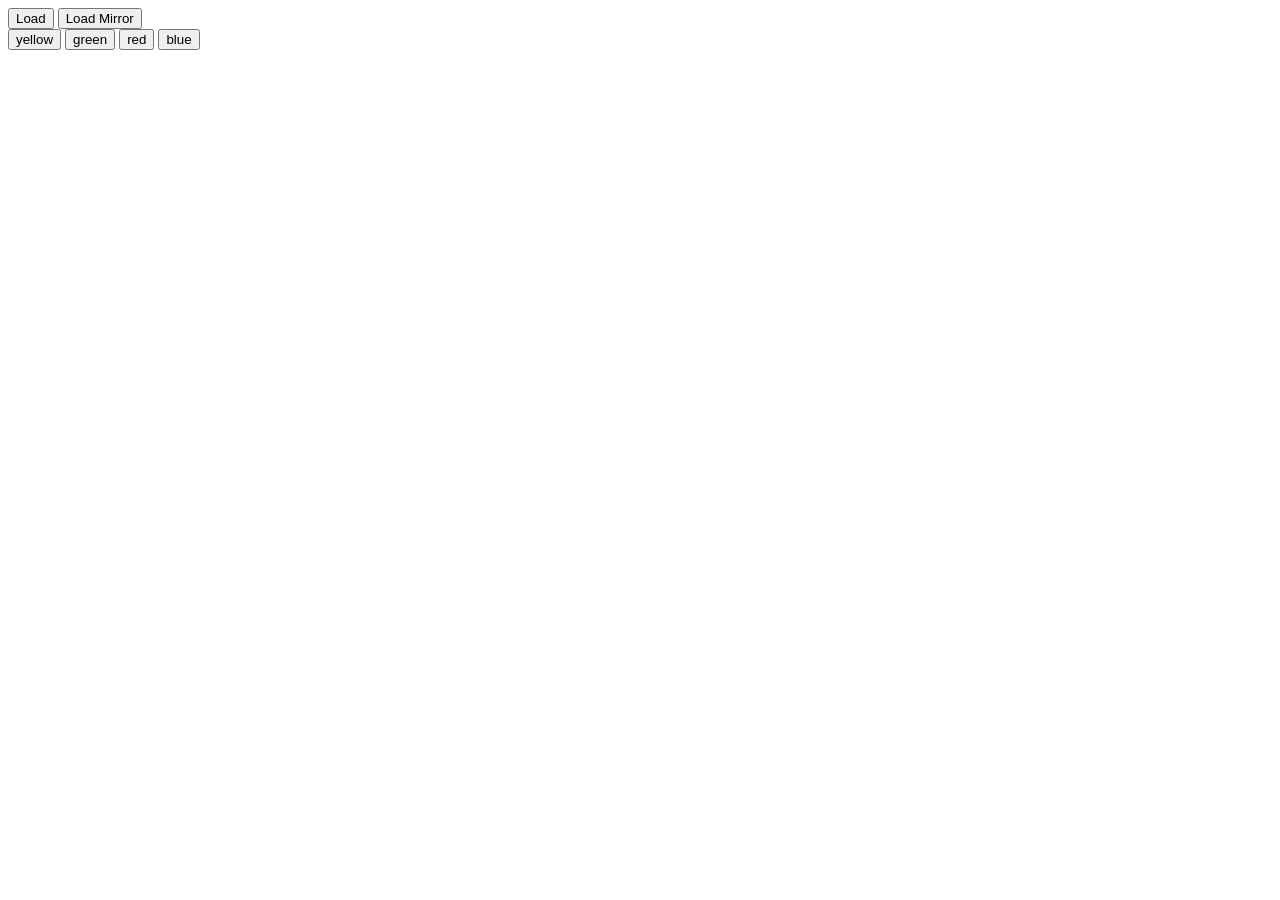
==== DOM.html @ c0bdddae "Add conspect DOM - data-* attributes + examples" ====
<!-- ----------------------------------------------------------------------------------------------------------------------------- -->
 <!-- Завдання 1 : -->

<!-- <!DOCTYPE html>
<html>
<head>
    <title>DOM Practice</title>
</head>
<body>
    <header id="main-header">
        <h1>Проект DOM</h1>
    </header>

    <section id="content">
        <div class="user-card active">
            <p class="name">Аліса</p>
            <p class="details">Розробник</p>
        </div>
        <div class="user-card">
            <p class="name">Богдан</p>
            <p class="details">Дизайнер</p>
        </div>
        <div class="user-card active">
            <p class="name">Віктор</p>
            <p class="details">Менеджер</p>
        </div>
    </section>

    <footer>
        <p class="copyright">© 2024</p>
        <button id="help-btn" class="btn">Допомога</button>
        <button class="btn">Вихід</button>
    </footer>
    <script defer src="./assets/js/DOM.js"></script>
</body>
</html> -->

<!-- ---------------------------------------------------------------------------------------------------------------------- -->

<!-- Завдання 2 : -->

<!-- <!DOCTYPE html>
<html>
<head>
    <title>Advanced DOM Selection</title>
</head>
<body>
    <nav id="main-menu">
        <a class="nav-link" href="#">Головна</a>
        <a class="nav-link current" href="#">Профіль</a>
        <a class="nav-link" href="#">Налаштування</a>
    </nav>

    <div id="tasks-container">
        <p>Загальна кількість: 3</p>
        <li class="task priority">Купити хліб</li>
        <li class="task">Зробити зарядку</li>
        <li class="task priority">Зателефонувати другу</li>
        <p>Кінець списку.</p>
    </div>
    <script defer src="./assets/js/DOM.js"></script>
</body>
</html> -->



<!-- -------------------------------------------------------------------------------- -->
                        <!-- //  Події (Events) -->

<!-- <!DOCTYPE html>
<html lang="en">
<head>
    <meta charset="UTF-8">
    <meta name="viewport" content="width=device-width, initial-scale=1.0">
    <title>Events</title>
</head>
<body>
    <button id="clickBtn">Click me!</button>
    <button id="loginBtn">Log In!</button>
    <button id="helloBtn">Say Hello</button>

    <script defer src="./assets/js/DOM.js"></script>
    
</body>
</html> -->



<!-- Задача 1 : -->

<!-- <!DOCTYPE html>
<html lang="en">
<head>
    <meta charset="UTF-8">
    <meta name="viewport" content="width=device-width, initial-scale=1.0">
    <title>Events</title>
</head>
<body>
    <div id="container">
        <a href="https://google.com" id="link-prevent">Посилання з кодом</a>
        <button id="add-remove-btn">Кнопка-тригер</button>
    </div>

    <form id="my-form">
        <input type="text" placeholder="Введіть дані...">
        <button type="submit">Відправити</button>
    </form>

    <script defer src="./assets/js/DOM.js"></script>
    
</body>
</html> -->



<!-- Задача 2 -->

<!-- <!DOCTYPE html>
<html lang="en">
<head>
    <meta charset="UTF-8">
    <meta name="viewport" content="width=device-width, initial-scale=1.0">
    <title>Events</title>
</head>
<body>
    <ul id="task-list">
        <li class="task-item" data-id="1">Купити молоко</li>
        <li class="task-item" data-id="2">Зробити зарядку</li>
        <li class="task-item" data-id="3">Написати звіт</li>
        <li class="task-item" data-id="4">Погуляти з собакою</li>
    </ul>
    <button id="add-new-task">Додати нове завдання</button>

    <script defer src="./assets/js/DOM.js"></script>
    
</body>
</html> -->


<!-- Задача 3 -->

<!-- <!DOCTYPE html>
<html lang="en">
<head>
    <meta charset="UTF-8">
    <meta name="viewport" content="width=device-width, initial-scale=1.0">
    <title>Events</title>
</head>
<body>
    <div id="wrapper">
        <h2>Оболонка (Wrapper)</h2>
        <form id="comment-form">
            <textarea id="comment-text" placeholder="Введіть ваш коментар"></textarea>
            <button type="submit" id="send-btn">Надіслати</button>
        </form>
    </div>

    <script defer src="./assets/js/DOM.js"></script>
    
</body>
</html> -->


 <!-- ---------------------------------------------------------------------------------------------------------------------------------------- -->

                             <!-- Атрибути (Atributes)     -->

<!-- <!DOCTYPE html>
<html lang="en">
<head>
    <meta charset="UTF-8">
    <meta name="viewport" content="width=device-width, initial-scale=1.0">
    <title>DOM-Attributes</title>
</head>
<body>
    <p title = 'it"s a paragraph' id="p1">Lorem ipsum dolor sit amet consectetur adipisicing elit. Cum, saepe.</p>
    <p id="p2">Lorem ipsum dolor sit amet consectetur adipisicing elit. Cum, saepe.</p>
    <img src="" alt="">
    
    <script defer src="./assets/js/DOM.js"></script>
</body>
</html> -->



<!-- // Практичні Завдання з Маніпуляцій DOM -->

<!-- 1 набір задач -->
<!-- <!DOCTYPE html>
<html lang="en">
<head>
    <meta charset="UTF-8">
    <meta name="viewport" content="width=device-width, initial-scale=1.0">
    <title>DOM-Attributes</title>
</head>
<body>
    <a id="myLink" href="https://old-site.com">Перейти на старий сайт</a>

    <button id="submitBtn">Надіслати</button>

    <p id="message"></p>

    <ul id="itemsList">
    </ul>

    <div id="content">
        <p id="oldText">Цей текст буде видалено.</p>
    </div>

    <div id="box">Зміни мене</div>

    <img id="myImage" src="https://encrypted-tbn0.gstatic.com/images?q=tbn:ANd9GcTnnnObTCNg1QJoEd9Krwl3kSUnPYTZrxb5Ig&s">

    <script defer src="./assets/js/DOM.js"></script>
</body>
</html> -->


<!-- 2 набір задач
<!DOCTYPE html>
<html lang="en">
<head>
    <meta charset="UTF-8">
    <meta name="viewport" content="width=device-width, initial-scale=1.0">
    <title>DOM-Attributes</title>
</head>
<body>
    <div id="statusBox" class="active loading">Статус: Завантаження...</div>
    <button id="toggleBtn">Перемкнути видимість</button>
    <ul id="newItemsContainer"></ul>
    <div id="infoBox" data-user-id="987">Інформація про користувача</div>
    <p id="targetParagraph">Тут був старий текст, який потрібно замінити.</p>

    <script defer src="./assets/js/DOM.js"></script>
</body>
</html> -->


<!-- 3 набір задач
<!DOCTYPE html>
<html lang="en">
<head>
    <meta charset="UTF-8">
    <meta name="viewport" content="width=device-width, initial-scale=1.0">
    <title>DOM-Attributes</title>
</head>
<body>
    <button id="finalBtn" class="is-disabled">Фінальна  Кнопка</button>

    <div id="styledBox">Це коробка</div>

    <div id="dataContainer" data-session-id="xyz123">
        <h1>Привіт</h1>
        <p>Це важливий контент.</p>
    </div>

    <script defer src="./assets/js/DOM.js"></script>
</body>
</html> -->


<!-- 4 набір задач -->
<!-- <!DOCTYPE html>
<html lang="en">
<head>
    <meta charset="UTF-8">
    <meta name="viewport" content="width=device-width, initial-scale=1.0">
    <title>DOM-Attributes</title>
</head>
<body>

    <div id="progressBar" data-progress="75" style="width: 0%; background-color: red;"></div>

    <button id="modeBtn" data-mode="light">Увімкнути темний режим</button>

    <div id="container">
        <p id="convertMe">Натисни, щоб перейти в Google</p>
    </div>

    <script defer src="./assets/js/DOM.js"></script>
</body>
</html> -->


<!-- 5 міні-завадння -->
<!-- <!DOCTYPE html>
<html lang="en">
<head>
    <meta charset="UTF-8">
    <meta name="viewport" content="width=device-width, initial-scale=1.0">
    <title>DOM-Attributes</title>
</head>
<body>

    <div class="product" data-price="100">Завантаження товару...</div>

    <style>
        .expensive {
            border: 2px solid orange; /* Щоб ми бачили, що клас додався */
            padding: 10px;
        }
    </style>
    <script defer src="./assets/js/DOM.js"></script>
</body>
</html> -->



<!-- 6 приклад практика kwiga 040   -->
<!-- <!DOCTYPE html>
<html lang="en">
<head>
    <meta charset="UTF-8">
    <meta name="viewport" content="width=device-width, initial-scale=1.0">
    <title>DOM-Attributes</title>
</head>
<body>
    <h1>Lorem, ipsum dolor.</h1>
    <img src="" alt="" class="mainImg">
    <section>
        <h2>Lorem, ipsum dolor.</h2>
        <img src="" alt="" class="sectionImage">
        <p>Lorem ipsum dolor sit, amet consectetur adipisicing elit. Omnis, exercitationem iure natus animi sint dolorem.</p>
        <p>Lorem, ipsum dolor sit amet consectetur adipisicing.</p>
    </section>
    <section>
        <h2>Omnis, exercitationem iure</h2>
        <img src="" alt="" class="sectionImage">
        <p>Lorem ipsum dolor sit, amet consectetur adipisicing elit. Omnis, exercitationem iure natus animi sint dolorem.</p>
        <p>Lorem, ipsum dolor sit amet consectetur adipisicing.</p>
    </section>
    <button>Change text</button>

    <script defer src="./assets/js/DOM.js"></script>
</body>
</html> -->



<!-- 7 завдання - інтерактивна галерея котиків  -->
<!-- <!DOCTYPE html>
<html lang="en">
<head>
    <meta charset="UTF-8">
    <meta name="viewport" content="width=device-width, initial-scale=1.0">
    <title>DOM-Attributes</title>
    <link rel="stylesheet" href="./styles/DOM.css">
</head>
<body>
    <section class="gallery">
        <img src="https://placedog.net/300/200" alt="Dog 1">
        <img src="https://placedog.net/301/200" alt="Dog 2">
        <img src="https://placedog.net/302/200" alt="Dog 3">
    </section>

    <script defer src="./assets/js/DOM.js"></script>
</body>
</html> -->


<!-- 8 завдання Вибір кольору кросівок -->

<!-- <!DOCTYPE html>
<html lang="en">
<head>
    <meta charset="UTF-8">
    <meta name="viewport" content="width=device-width, initial-scale=1.0">
    <title>DOM-Attributes</title>
    <link rel="stylesheet" href="./styles/DOM.css">
</head>
<body>
    <div class="product-card">
        <h3>Кросівки Nike Air</h3>
        <p>Обраний колір: <span class="selected-name">Не обрано</span></p>

        <div class="color-picker">
            <div class="color-btn red" data-color="Червоний"></div>
            <div class="color-btn blue" data-color="Синій"></div>
            <div class="color-btn green" data-color="Зелений"></div>
            <div class="color-btn black" data-color="Чорний"></div>
        </div>
    </div>

    <script defer src="./assets/js/DOM.js"></script>
</body>
</html> -->




<!-- 9 Приклад-практика kwiga 041 - Слайдер -->
 <!-- <!DOCTYPE html>
<html lang="en">
<head>
    <meta charset="UTF-8">
    <meta name="viewport" content="width=device-width, initial-scale=1.0">
    <title>DOM-Attributes</title>
    <link rel="stylesheet" href="./styles/reset.css">
    <link rel="stylesheet" href="./styles/DOM.css">
</head>
<body>

    <div class="slider-wrapper">
        <img src="https://www.cdc.gov/healthy-pets/media/images/2024/04/Cat-on-couch.jpg" alt="red cat">
        <button class="nav-btn prevBtn">&#171;</button>
        <button class="nav-btn nextBtn">&#187;</button>
    </div>

    <script defer src="./assets/js/DOM.js"></script>
</body>
</html> -->


<!-- ------------------------------------------------------------------------------------------------------------------------- -->

                    <!-- DOM Лічильник(Counter) -->


 <!-- <!DOCTYPE html>
<html lang="en">
<head>
    <meta charset="UTF-8">
    <meta name="viewport" content="width=device-width, initial-scale=1.0">
    <title>DOM-Simple Counter</title>
    <link rel="stylesheet" href="./styles/reset.css">
    <link rel="stylesheet" href="./styles/DOM.css">
</head>
<body>
    <div id="counter"></div>
    <div>
        <button class="counterBtn">-</button>
        <button class="counterBtn">+</button>
    </div>


    <script defer src="./assets/js/DOM.js"></script>
</body>
</html> -->



<!-- --------------------------------------------------------------------------------------------------------------------- -->

                            <!-- DOM Перемикач теми (Theme toggler) -->


<!-- <!DOCTYPE html>
<html lang="en">
<head>
    <meta charset="UTF-8">
    <meta name="viewport" content="width=device-width, initial-scale=1.0">
    <title>DOM-Simple theme toggle</title>
    <link rel="stylesheet" href="./styles/reset.css">
    <link rel="stylesheet" href="./styles/DOM.css">
</head>
<body class="ligthTheme">

    <div>
        <button class="themeBtn">Switch to Dark</button>
    </div>


    <script defer src="./assets/js/DOM.js"></script>
</body>
</html> -->


<!-- --------------------------------------------------------------------------------------------------------------------- -->

                            <!-- DOM Картка товару: Обране (Favourite toggle) -->



<!-- <!DOCTYPE html>
<html lang="en">
<head>
    <meta charset="UTF-8">
    <meta name="viewport" content="width=device-width, initial-scale=1.0">
    <title>DOM-Product Card: Favorite toggle</title>
    <link rel="stylesheet" href="./styles/reset.css">
    <link rel="stylesheet" href="./styles/DOM.css">
</head>
<body>

    <div>
        <button class="fav-btn">Add to favorite</button>
    </div>


    <script defer src="./assets/js/DOM.js"></script>
</body>
</html> -->



<!-- ---------------------------------------------------------------------------------------------------------------------------------------- -->

                        <!-- DOM Сливання та занурення подій (Bubling and Capturing) -->


<!-- <!DOCTYPE html>
<html lang="en">
<head>
    <meta charset="UTF-8">
    <meta name="viewport" content="width=device-width, initial-scale=1.0">
    <title>DOM-Product Card: Favorite toggle</title>
    <link rel="stylesheet" href="./styles/reset.css">
    <link rel="stylesheet" href="./styles/DOM.css">
</head>
<body>

    <section>
        <button>Click me!</button>
    </section>

    
    <div id="parent">
        <button id="child">Button</button>
    </div>

    <div id="container">
        <button id="btn">I'm a button</button>
    </div>


    <script defer src="./assets/js/DOM.js"></script>
</body>
</html> -->




<!-- Завдання: "Розумне дерево коментарів" -->

<!-- <!DOCTYPE html>
<html lang="en">
<head>
    <meta charset="UTF-8">
    <meta name="viewport" content="width=device-width, initial-scale=1.0">
    <title>DOM-Product Card: Favorite toggle</title>
    <link rel="stylesheet" href="./styles/reset.css">
    <link rel="stylesheet" href="./styles/DOM.css">
</head>
<body>

<div id="comments-container" style="border: 2px solid black; padding: 20px;">
  
  <div class="comment" style="border: 1px solid gray; margin: 10px; padding: 10px;">
    <p>Це перший коментар!</p>
    <button class="like-btn">❤️ Like</button>
    <!-- 1. Кнопка стартова, для перших двох варіантів рішень -->
    <!-- <button class="delete-btn">🗑 Delete</button> -->

     <!-- 2. Кнопка для треього варіанта - додамо span для іконки -->
      <!-- <button class="delete-btn">
        <span class="icon">🗑</span> Delete
    </button>
  </div>

  <div class="comment" style="border: 1px solid gray; margin: 10px; padding: 10px;">
    <p>Це другий коментар!</p>
    <button class="like-btn">❤️ Like</button>
    <!-- 1. Кнопка стартова, для перших двох варіантів рішень -->
    <!-- <button class="delete-btn">🗑 Delete</button> -->

    <!-- 2. Кнопка для треього варіанта - додамо span для іконки -->
    <!-- <button class="delete-btn">
        <span class="icon">🗑</span> Delete
    </button>
  </div>

</div>


    <script defer src="./assets/js/DOM.js"></script>
</body>
</html> --> 





<!-- Завдання: "Галерея з фільтром та модалкою" -->

<!-- <!DOCTYPE html>
<html lang="en">
<head>
    <meta charset="UTF-8">
    <meta name="viewport" content="width=device-width, initial-scale=1.0">
    <title>DOM-Interactive gallery(filter + favourite)</title>
    <link rel="stylesheet" href="./styles/reset.css">
    <link rel="stylesheet" href="./styles/DOM.css">
</head>
<body>

    <div id="gallery" style="padding: 20px; border: 2px solid #ccc;">
        <div class="photo-card" data-id="1" style="border: 1px solid blue; margin: 10px; padding: 15px;">
            <p>Фото 1: Пейзаж</p>
            <button class="star-btn">⭐ Додати у вибране</button>
        </div>

        <div class="photo-card" data-id="2" style="border: 1px solid blue; margin: 10px; padding: 15px;">
            <p>Фото 2: Портрет</p>
            <button class="star-btn">⭐ Додати у вибране</button>
        </div>
    </div>


    <script defer src="./assets/js/DOM.js"></script>
</body>
</html> -->




<!-- Задвання: Менеджер завдань з пріоритетами -->
 <!-- <!DOCTYPE html>
<html lang="en">
<head>
    <meta charset="UTF-8">
    <meta name="viewport" content="width=device-width, initial-scale=1.0">
    <title>DOM-Task manager with priorities</title>
    <link rel="stylesheet" href="./styles/reset.css">
    <link rel="stylesheet" href="./styles/DOM.css">
</head>
<body>

    <div id="todo-app" style="padding: 20px; background-color: #f9f9f9;">
        <ul class="task-list">
            <li class="task-item" data-id="101" style="border: 1px solid #ccc; margin: 5px; padding: 10px; list-style: none; background: white;">
                <span class="task-text">Купити хліб</span>
                <button class="priority-btn">⚡ Важливо</button>
                <button class="delete-btn">❌</button>
            </li>
            
            <li class="task-item" data-id="102" style="border: 1px solid #ccc; margin: 5px; padding: 10px; list-style: none; background: white;">
                <span class="task-text">Вивчити JS події</span>
                <button class="priority-btn">⚡ Важливо</button>
                <button class="delete-btn">❌</button>
            </li>
        </ul>
    </div>


    <script defer src="./assets/js/DOM.js"></script>
</body>
</html> -->



<!-- ----------------------------------------------------------------------------------------------------------------------------------------->
                    <!-- DOM ClassList -->



<!-- Задвання: Картки товарів з вибором -->
 <!-- <!DOCTYPE html>
<html lang="en">
<head>
    <meta charset="UTF-8">
    <meta name="viewport" content="width=device-width, initial-scale=1.0">
    <title>DOM-ProductCards with selection</title>
    <link rel="stylesheet" href="./styles/reset.css">
    <link rel="stylesheet" href="./styles/DOM.css">
</head>
<body> -->

    <!-- для першої частини задачі -->
    <!-- <ul class="product-list">
        <li class="product-card">Товар 1</li>
        <li class="product-card out-of-stock">Товар 2 (Немає)</li>
        <li class="product-card">Товар 3</li>
        <li class="product-card out-of-stock">Товар 4 (Немає)</li>
    </ul> -->

    <!-- для другої частини задачі - level up -->
        <!-- <ul class="product-list">
        <li class="product-card"><span>Назва товару</span></li>
        <li class="product-card out-of-stock"><span>Назва товару</span> (Немає)</li>
        <li class="product-card"><span>Назва товару</span></li>
        <li class="product-card out-of-stock"><span>Назва товару</span> (Немає)</li>
    </ul>

    <style>
        .product-card { padding: 20px; border: 1px solid #ccc; margin: 10px; cursor: pointer; list-style: none; }
        .is-selected { border: 2px solid blue; background-color: #e0f0ff; }
        .out-of-stock { opacity: 0.5; cursor: not-allowed; background-color: #eee; }
    </style>


    <script defer src="./assets/js/DOM.js"></script>
</body>
</html> -->




<!-- Задвання: Розумний FAQ - Accordion -->
 <!-- <!DOCTYPE html>
<html lang="en">
<head>
    <meta charset="UTF-8">
    <meta name="viewport" content="width=device-width, initial-scale=1.0">
    <title>DOM-Smart FAQ - Accordion</title>
    <link rel="stylesheet" href="./styles/reset.css">
    <link rel="stylesheet" href="./styles/DOM.css">
</head>
<body>
    <div class="faq-container">
        <div class="faq-item">
            <div class="faq-question">Що таке DOM?</div>
            <div class="faq-answer">Це об'єктна модель документа...</div>
        </div>
        <div class="faq-item">
            <div class="faq-question">Як працює classList?</div>
            <div class="faq-answer">Це спеціальний об'єкт для керування класами...</div>
        </div>
        <div class="faq-item">
            <div class="faq-question">Навіщо потрібне делегування?</div>
            <div class="faq-answer">Щоб повісити один обробник на багато елементів...</div>
        </div>
    </div>

    <style>
        .faq-item { border-bottom: 1px solid #ccc; padding: 10px; }
        .faq-question { cursor: pointer; font-weight: bold; background: #f9f9f9; padding: 5px; }
        .faq-answer { display: none; padding: 5px; color: #555; }
        
        /* Клас, який ми будемо додавати батьківському елементу .faq-item */
        .faq-item.is-open .faq-answer { display: block; }
        .faq-item.is-open .faq-question { color: blue; }
    </style>



    <script defer src="./assets/js/DOM.js"></script>
</body>
</html> -->


<!-- Задвання: BurgerMenu - Kwiga 044 -->
 <!-- <!DOCTYPE html>
<html lang="en">
<head>
    <meta charset="UTF-8">
    <meta name="viewport" content="width=device-width, initial-scale=1.0">
    <title>DOM-Smart FAQ - Accordion</title>
    <link rel="stylesheet" href="./styles/reset.css">
    <link rel="stylesheet" href="./styles/DOM.css">
</head>
<body>
    <header>
      <h1>Lorem, ipsum dolor.</h1>
      <div class="burgerMenuContainer burgerMenuContainerHide">
        <button class="burgerMenuBtn"><span class="burgerMenuLine"></span></button>
        <nav>
          <ul>
            <li><a href="#Item1">Nav Item 1</a></li>
            <li><a href="#Item2">Nav Item 2</a></li>
            <li><a href="#Item3">Nav Item 3</a></li>
            <li><a href="#Item4">Nav Item 4</a></li>
            <li><a href="#Item5">Nav Item 5</a></li>
          </ul>
        </nav>
      </div>
      <div class="fullScreenOverlay"></div>
    </header>
     <main>
      <article>
        <h2 id="Item1">Lorem ipsum dolor sit amet.</h2>
        <p>
          Lorem ipsum dolor sit amet, consectetur adipisicing elit. Magni quos
          vitae tempora ipsum expedita cum repudiandae, consequuntur cumque
          esse. Dolor enim nemo eligendi harum rem vel maxime vitae quaerat
          reiciendis? Maiores cum voluptate quibusdam tenetur aspernatur
          veritatis quod nostrum fuga porro blanditiis assumenda qui natus
          maxime doloremque pariatur, quis ipsum.
        </p>
        <p>
          Nam quaerat laboriosam fuga doloremque quasi neque voluptatem vel
          placeat accusamus quo numquam atque aperiam aliquam recusandae, iste
          animi ab incidunt veritatis asperiores deserunt mollitia laborum ea.
          Voluptatum dignissimos magnam labore quasi harum voluptas
          necessitatibus quisquam, corporis consequuntur earum libero expedita,
          voluptate doloremque esse, magni maxime temporibus minus? Iste,
          perspiciatis.
        </p><p>
          Nam quaerat laboriosam fuga doloremque quasi neque voluptatem vel
          placeat accusamus quo numquam atque aperiam aliquam recusandae, iste
          animi ab incidunt veritatis asperiores deserunt mollitia laborum ea.
          Voluptatum dignissimos magnam labore quasi harum voluptas
          necessitatibus quisquam, corporis consequuntur earum libero expedita,
          voluptate doloremque esse, magni maxime temporibus minus? Iste,
          perspiciatis.
        </p>
      </article>
      <article>
        <h2 id="Item2">Praesentium asperiores iusto sit exercitationem.</h2>
        <p>
          Voluptates delectus vel mollitia voluptatem ab pariatur molestias
          impedit dolores! Officia, doloribus cum quidem omnis tenetur iste,
          nobis quis magni praesentium error optio nisi repellendus consequuntur
          cumque vel perferendis culpa veritatis a, amet possimus. Fuga corrupti
          voluptates placeat consectetur cum quas aliquid necessitatibus, unde
          aperiam optio? Est consectetur numquam iusto.
        </p><p>
          Nam quaerat laboriosam fuga doloremque quasi neque voluptatem vel
          placeat accusamus quo numquam atque aperiam aliquam recusandae, iste
          animi ab incidunt veritatis asperiores deserunt mollitia laborum ea.
          Voluptatum dignissimos magnam labore quasi harum voluptas
          necessitatibus quisquam, corporis consequuntur earum libero expedita,
          voluptate doloremque esse, magni maxime temporibus minus? Iste,
          perspiciatis.
        </p>
        <p>
          Harum animi blanditiis quam error. Deleniti quo quam earum atque,
          suscipit incidunt aliquam dolores esse excepturi doloremque quaerat
          itaque harum tempore eligendi rem voluptatem libero quia eius
          obcaecati. Magnam ex aspernatur quidem culpa minima sed fugit laborum
          nobis nam? Corporis sunt illum ullam reprehenderit repellendus placeat
          vitae voluptas provident atque.
        </p>
      </article>
      <article>
        <h2 id="Item3">Earum placeat architecto quidem velit!</h2>
        <p><p>
          Nam quaerat laboriosam fuga doloremque quasi neque voluptatem vel
          placeat accusamus quo numquam atque aperiam aliquam recusandae, iste
          animi ab incidunt veritatis asperiores deserunt mollitia laborum ea.
          Voluptatum dignissimos magnam labore quasi harum voluptas
          necessitatibus quisquam, corporis consequuntur earum libero expedita,
          voluptate doloremque esse, magni maxime temporibus minus? Iste,
          perspiciatis.
        </p>
          Maxime minus dolorum pariatur omnis aliquid cupiditate a, tenetur
          mollitia dolorem praesentium libero alias corrupti similique at vel
          enim quas aspernatur, cumque nulla facilis cum. Illo, labore. Autem
          hic ducimus consectetur praesentium maiores dolores ab itaque ea
          minima vero deserunt, sapiente sint illo commodi. Autem soluta eius
          reiciendis similique pariatur.
        </p>
        <p>
          Ex eveniet quisquam minima, hic quas laboriosam accusantium obcaecati
          recusandae quod tempora delectus vero fugiat iusto velit qui eos
          ducimus cupiditate expedita! Cum cumque atque accusantium culpa
          repellat officia aut molestiae repellendus quasi fugit, magnam
          explicabo labore aliquid quia maiores officiis, sapiente quis nemo
          animi in. Quo vel cupiditate consequatur.
        </p>
      </article>
      <article>
        <h2 id="Item4">Veniam repellendus quisquam fugiat rerum.</h2>
        <p>
          Iusto obcaecati quae repellat recusandae consectetur dolor corporis
          voluptatem doloremque rem, accusantium omnis blanditiis ea sapiente,
          reiciendis temporibus illo neque vero mollitia ab distinctio
          laudantium cum nemo! Optio hic cupiditate placeat minus delectus
          molestias! Earum labore facilis reiciendis quod commodi aspernatur
          quasi, repellat voluptate. Dolores minima fuga placeat quo
          consequatur.
        </p><p>
          Nam quaerat laboriosam fuga doloremque quasi neque voluptatem vel
          placeat accusamus quo numquam atque aperiam aliquam recusandae, iste
          animi ab incidunt veritatis asperiores deserunt mollitia laborum ea.
          Voluptatum dignissimos magnam labore quasi harum voluptas
          necessitatibus quisquam, corporis consequuntur earum libero expedita,
          voluptate doloremque esse, magni maxime temporibus minus? Iste,
          perspiciatis.
        </p>
        <p>
          Quos earum perferendis non repudiandae possimus provident,
          necessitatibus architecto quaerat laborum tenetur dolorum ea accusamus
          sequi perspiciatis. Exercitationem doloremque tempora dignissimos
          reiciendis, praesentium consequuntur quo totam blanditiis accusantium
          atque! Laborum omnis quibusdam doloremque inventore quae ea, delectus
          cumque commodi possimus, recusandae voluptatem nesciunt? Harum itaque
          vitae quas quis odio hic.
        </p>
      </article>
      <article>
        <h2 id="Item5">Quidem est eligendi dolores velit!</h2>
        <p>
          Cumque delectus nulla dignissimos animi nihil suscipit ad repellat
          blanditiis itaque! Doloribus neque tempora quos iste quod beatae
          voluptatum a quae soluta perspiciatis illo error distinctio,
          consectetur iusto? Nostrum iure facere illo unde impedit deserunt
          dolore commodi libero adipisci perspiciatis recusandae sed laboriosam
          ipsa blanditiis laborum qui tempore, ullam cumque.
        </p><p>
          Nam quaerat laboriosam fuga doloremque quasi neque voluptatem vel
          placeat accusamus quo numquam atque aperiam aliquam recusandae, iste
          animi ab incidunt veritatis asperiores deserunt mollitia laborum ea.
          Voluptatum dignissimos magnam labore quasi harum voluptas
          necessitatibus quisquam, corporis consequuntur earum libero expedita,
          voluptate doloremque esse, magni maxime temporibus minus? Iste,
          perspiciatis.
        </p>
        <p>
          Vitae unde cupiditate autem quia quae cumque accusamus minima
          excepturi laudantium aut. Nulla molestias sequi fuga minus numquam
          eum, magni culpa vero esse veritatis corporis earum maxime neque
          blanditiis. Fugit facere consequatur hic esse enim consectetur facilis
          non repellendus quos suscipit? Dicta aliquam, incidunt nemo itaque
          doloremque harum! Dicta, amet?
        </p>
      </article>
    </main>




    <script defer src="./assets/js/DOM.js"></script>
</body>
</html> -->



<!-- Завдання: Контекстне вікно (Pop-up) з підказкою-->
 <!-- <!DOCTYPE html>
<html lang="en">
<head>
    <meta charset="UTF-8">
    <meta name="viewport" content="width=device-width, initial-scale=1.0">
    <title>DOM-Smart FAQ - Accordion</title>
    <link rel="stylesheet" href="./styles/reset.css">
    <link rel="stylesheet" href="./styles/DOM.css">
</head>
<body>

    <button class="help-btn">Показати підказку</button>

    <div class="tooltip is-hidden">
        <h3>Важлива інформація</h3>
        <p>Це вікно не закриється, якщо клікнути сюди.</p>
        <button class="close-inner-btn">Зрозуміло!</button>
    </div>

    <style>
        .tooltip { position: absolute; top: 50px; left: 20px; padding: 15px; border: 1px solid #000; background: white; }
        .is-hidden { display: none; }
    </style>


    <script defer src="./assets/js/DOM.js"></script>
</body>
</html> -->




<!-- ----------------------------------------------------------------------------------------------------------------------------------------- -->


                                                    <!-- // Створення, додавання елементів в розмітку, видалення елементів з розмітки. -->


<!-- <!DOCTYPE html>
<html lang="en">
<head>
    <meta charset="UTF-8">
    <meta name="viewport" content="width=device-width, initial-scale=1.0">
    <title>DOM-create, add, remove element</title>
    <link rel="stylesheet" href="./styles/reset.css">
    <link rel="stylesheet" href="./styles/DOM.css">
</head>
<body>

    <header>Header</header>
    <div id="root">
        <!-- 2 додали перший дочірній для div article -->
        <!-- 1 додали останній дочірній для div section -->
         <!-- 3 додали після section сіблінга btn -->
    <!-- </div>
    <!-- 4 видаляєм removable при наведенні миші -->
    <!-- <div class="removable">Remove me</div>
    <footer>Footer</footer>


    <script defer src="./assets/js/DOM.js"></script>
</body>
</html> --> 



<!-- Завдання: "Генератор картки товару" -->

<!-- <!DOCTYPE html>
<html lang="en">
<head>
    <meta charset="UTF-8">
    <meta name="viewport" content="width=device-width, initial-scale=1.0">
    <title>DOM-create, add, remove element</title>
    <link rel="stylesheet" href="./styles/reset.css">
    <link rel="stylesheet" href="./styles/DOM.css">
</head>
<body>

    <div id="container">

    </div>

    <script defer src="./assets/js/DOM.js"></script>
</body>
</html>  -->


<!-- Завдання: "Динамічний список завдань (To-Do List)" -->

<!-- <!DOCTYPE html>
<html lang="en">
<head>
    <meta charset="UTF-8">
    <meta name="viewport" content="width=device-width, initial-scale=1.0">
    <title>DOM-ToDo List</title>
    <link rel="stylesheet" href="./styles/reset.css">
    <link rel="stylesheet" href="./styles/DOM.css">
</head>
<body>

    <input type="text" id="task-input" placeholder="Що потрібно зробити?">
    <button id="add-btn">Додати завдання</button>
    <ul id="task-list"></ul>

    <style>
        .completed {
            text-decoration: line-through; 
            color: gray;
        }
        .task-item{
            width: 300px;
            height: 30px;
            border: 1px solid grey;
            border-radius: 10px;
            text-align: center;
            margin: 5px;
        }
        .delete-btn {
            margin-left: 15px;
        }
    </style>

    <script defer src="./assets/js/DOM.js"></script>
</body>
</html>  -->


<!-- Завдання: "Калькулятор кошика покупок" -->
 <!-- <!DOCTYPE html>
<html lang="en">
<head>
    <meta charset="UTF-8">
    <meta name="viewport" content="width=device-width, initial-scale=1.0">
    <title>DOM-Shopping cart calculator</title>
    <link rel="stylesheet" href="./styles/reset.css">
    <link rel="stylesheet" href="./styles/DOM.css">
</head>
<body>

    <div class="shop-wrapper">
        <input type="text" id="item-name" placeholder="Назва товару">
        <input type="number" id="item-amount" placeholder="К-сть" value="1">
        <button id="add-btn">Додати в кошик</button>
        
        <ul id="shopping-list"></ul>
    </div>
    <script defer src="./assets/js/DOM.js"></script>
</body>
</html>  -->



<!-- Завдання: "Картки відгуків (Review Cards)" -->
 <!-- <!DOCTYPE html>
<html lang="en">
<head>
    <meta charset="UTF-8">
    <meta name="viewport" content="width=device-width, initial-scale=1.0">
    <title>DOM-Review cards</title>
    <link rel="stylesheet" href="./styles/reset.css">
    <link rel="stylesheet" href="./styles/DOM.css">
</head>
<body>

    <div class="reviews-manager">
        <input type="text" id="user-name" placeholder="Ваше ім'я">
        <textarea id="review-text" placeholder="Ваш відгук"></textarea>
        <button id="submit-review">Опублікувати</button>
        
        <div id="reviews-container"></div>
    </div>
    <script defer src="./assets/js/DOM.js"></script>
</body>
</html>  -->



<!-- Завдання: "Конструктор профілю" -->
 <!-- <!DOCTYPE html>
<html lang="en">
<head>
    <meta charset="UTF-8">
    <meta name="viewport" content="width=device-width, initial-scale=1.0">
    <title>DOM-Profile Constructor</title>
    <link rel="stylesheet" href="./styles/reset.css">
    <link rel="stylesheet" href="./styles/DOM.css">
</head>
<body>

    <div class="profile-editor">

        <input type="text" id="name-input" placeholder="Введіть ім'я">
        
        <select id="avatar-select">
            <option value="https://cdn-icons-png.flaticon.com/512/147/147144.png">Avatar 1 (Man)</option>
            <option value="https://cdn-icons-png.flaticon.com/512/194/194938.png">Avatar 2 (Woman)</option>
            <option value="https://cdn-icons-png.flaticon.com/512/147/147142.png">Avatar 3 (Robot)</option>
        </select>

        <button id="update-btn">Оновити профіль</button>
    </div>

    <div id="profile-card" class="card">
        <img id="profile-img" src="https://img.freepik.com/premium-vector/cheater-icon_1186366-120384.jpg?semt=ais_hybrid&w=740&q=80" alt="Avatar" width="150">
        <h2 id="profile-name">Гість</h2>
        <p>Статус: <span id="profile-status">Активний</span></p>
        <button id="block-btn">Заблокувати профіль</button>
    </div>

    <script defer src="./assets/js/DOM.js"></script>
</body>
</html>  -->



<!-- ----------------------------------------------------------------------------------------------------------------------------------------- -->

<!-- Приклад-практика 046 Kwiga Список користувачів

Генерація однієї картки  + генерацція масиву карток-->

<!-- <!DOCTYPE html>
<html lang="en">
<head>
    <meta charset="UTF-8">
    <meta name="viewport" content="width=device-width, initial-scale=1.0">
    <title>DOM-Users List (046 Kwiga)</title>
    <link 
        rel="stylesheet" 
        href="https://cdnjs.cloudflare.com/ajax/libs/font-awesome/7.0.1/css/all.min.css" 
        integrity="sha512-2SwdPD6INVrV/lHTZbO2nodKhrnDdJK9/kg2XD1r9uGqPo1cUbujc+IYdlYdEErWNu69gVcYgdxlmVmzTWnetw==" 
        crossorigin="anonymous" 
        referrerpolicy="no-referrer" />
    <link rel="stylesheet" href="./styles/reset.css">
    <link rel="stylesheet" href="./styles/DOM.css">
</head>
<body>

    <!-- цю розмітку ми будемо генерувати динамічно! -->
    <!-- <article class="user-card">
        <img class="user-img" src="https://img.freepik.com/premium-vector/cheater-icon_1186366-120384.jpg?semt=ais_hybrid&w=200&q=80" alt="user portrait">
        <div class="user-info">
            <p class="user-name">Test Testovich</p>
            <span class="user-age">30</span>
        </div>
        <i class="fa-solid fa-bucket trash-icon"></i>
    </article> -->

    <!-- <script defer src="./assets/js/DOM.js"></script>
</body>
</html>  --> 





<!-- Завдання: "Генерація списку музичних альбомів" -->
<!-- <!DOCTYPE html>
<html lang="en">
<head>
    <meta charset="UTF-8">
    <meta name="viewport" content="width=device-width, initial-scale=1.0">
    <title>DOM-Generation of Music Albums List</title>
    <link rel="stylesheet" 
        href="https://cdnjs.cloudflare.com/ajax/libs/font-awesome/7.0.1/css/all.min.css"
        integrity="sha512-2SwdPD6INVrV/lHTZbO2nodKhrnDdJK9/kg2XD1r9uGqPo1cUbujc+IYdlYdEErWNu69gVcYgdxlmVmzTWnetw==" 
        crossorigin="anonymous" 
        referrerpolicy="no-referrer" />
    <link rel="stylesheet" href="./styles/reset.css">
    <link rel="stylesheet" href="./styles/DOM.css">
</head>
<body> -->

    <!-- цю розмітку я створюю динамічно в JS -->
    <!-- <section class="music-albums-list">
        <article class="album-card">
            <img src="https://upload.wikimedia.org/wikipedia/ru/2/26/Daft_Punk_-_Random_Access_Memories.png" alt="${albums.title} by ${albums.artist}" class="album-cover">
            <div class="album-info">
                <h3 class="album-name">${albums.title}</h3>
                <p class="album-artist">${albums.artist}</p>
                <span class="album-year">${albums.year}</span>
            </div>
            <button class="fav-btn"><i class="fa-regular fa-heart active"></i></button>
            <!-- <i class="fa-solid fa-heart"></i> -->
        <!-- </article>

    </section> -->

    <!-- <script defer src="./assets/js/DOM.js"></script>
</body>
</html>  -->



<!-- Завдання: "Генерація списку меню" -->
<!-- <!DOCTYPE html>
<html lang="en">
<head>
    <meta charset="UTF-8">
    <meta name="viewport" content="width=device-width, initial-scale=1.0">
    <title>DOM-Generation of menu List</title>
    <link rel="stylesheet" 
        href="https://cdnjs.cloudflare.com/ajax/libs/font-awesome/7.0.1/css/all.min.css"
        integrity="sha512-2SwdPD6INVrV/lHTZbO2nodKhrnDdJK9/kg2XD1r9uGqPo1cUbujc+IYdlYdEErWNu69gVcYgdxlmVmzTWnetw==" 
        crossorigin="anonymous" 
        referrerpolicy="no-referrer" />
    <link rel="stylesheet" href="./styles/reset.css">
    <link rel="stylesheet" href="./styles/DOM.css">
</head>
<body> -->

    <!-- цю розмітку я створюю динамічно в JS -->
     <!-- <main>
        <article class="dish-card">
            <img class="dish-img" src="" alt="">
            <div class="dish-info">
                <h2></h2>
                <p></p>
                <strong></strong>
            </div>
            <button>Замовити/У кошику</button>
        </article>
     </main> -->


    <!-- <script defer src="./assets/js/DOM.js"></script>
</body>
</html>  -->




<!-- Завдання: "Генерація списку меню" -->
<!-- <!DOCTYPE html>
<html lang="en">
<head>
    <meta charset="UTF-8">
    <meta name="viewport" content="width=device-width, initial-scale=1.0">
    <title>DOM-Generation of Real Estate Cards</title>
    <link rel="stylesheet" 
        href="https://cdnjs.cloudflare.com/ajax/libs/font-awesome/7.0.1/css/all.min.css"
        integrity="sha512-2SwdPD6INVrV/lHTZbO2nodKhrnDdJK9/kg2XD1r9uGqPo1cUbujc+IYdlYdEErWNu69gVcYgdxlmVmzTWnetw==" 
        crossorigin="anonymous" 
        referrerpolicy="no-referrer" />
    <link rel="stylesheet" href="./styles/reset.css">
    <link rel="stylesheet" href="./styles/DOM.css">
</head>
<body> -->

    <!-- цю розмітку я створюю динамічно в JS -->
    <!-- <section class="rental-list">
        <article class="rental-card">
            <img class="card-img" src="https://images.unsplash.com/photo-1522708323590-d24dbb6b0267?auto=format&fit=crop&w=400&q=80" alt="title">
            <div class="rental-info">
                <h3></h3>
                <p></p>
                <span></span>
                <strong></strong>
            </div>
            <span class="status-bage">Вільна/Зайнята</span>
        </article>
    </section> -->

<!-- 

    <script defer src="./assets/js/DOM.js"></script>
</body>
</html>  -->



<!-- -------------------------------------------------------------------------------------------------------------------------- -->

                <!-- Data-* атрибути (Data-* attributes) -->

<!DOCTYPE html>
<html lang="en">
<head>
    <meta charset="UTF-8">
    <meta name="viewport" content="width=device-width, initial-scale=1.0">
    <title>Data-* attributes</title>
    <link rel="stylesheet" href="./styles/reset.css">
    <link rel="stylesheet" href="./styles/DOM.css">
</head>
<body>

    <button data-host="localhost:3000" data-user-name="Test">Load</button>
    <button data-host="localhost:5000">Load Mirror</button>

    <div>
        <button data-color="yellow">yellow</button>
        <button data-color="green">green</button>
        <button data-color="red">red</button>
        <button data-color="blue">blue</button>
    </div>
    
     <script defer src="./assets/js/DOM.js"></script>
</body>
</html>
---- styles/DOM.css ----
/* // 7 завдання - інтерактивна галерея котиків */
/* img {
    cursor: pointer;
    transition: all 0.3s ease;    /* щоб зміни були плавними */
    /* margin: 10px; */
/* } */

/* Клас, який ти маєш додавати/видаляти через JS */
/* .selected {
    outline: 5px solid gold;
    transform: scale(1.1);
    filter: sepia(0.5);
    border-radius: 15px;
} */


/* // 8 завдання Вибір кольору кросівок */

/*
.color-picker { display: flex; gap: 10px; cursor: pointer; }
.color-btn { width: 30px; height: 30px; border-radius: 50%; border: 2px solid transparent; }
.red { background: red; } 
.blue { background: blue; } 
.green { background: green; } 
.black { background: black; }

/* Клас активного вибору */
/*.active { border-color: gold; transform: scale(1.2); }



/* 9 Приклад-практика kwiga 041 - Слайдер */

/* .slider-wrapper{
    position: relative;
    width: 600px;
    height: 200px;
    margin: 100px auto;
}

.slider-wrapper > img{
    width: 100%;
    height: 100%;
    object-fit: cover;
}

.nav-btn{
    position: absolute;
    top: 50%;
    transform: translateY(-50%);
    width: 40px;
    height: 40px;
    font-size: 24px;
    border-radius: 50%;
    border: none;
    opacity: 50%;
    transition: opacity 0.5s ease-in-out;

}

.nav-btn:hover {
    opacity: 70%;
}

.prevBtn{
    left: 15px;
}

.nextBtn{
    right: 15px;
} */



/* ---------------------------------------------------------------------------------------------------------- */

                            /* DOM Лічильник (Counter) */

/* body {
    min-height: 100vh;
    font-size: 36px;
    display: flex;
    flex-direction: column;
    justify-content: center;
    align-items: center;
} */




/* ----------------------------------------------------------------------------------------------------------------- */

                                /* DOM Перемикач теми (Theme toggler) */

/* body {
    min-height: 100vh;
    font-size: 36px;
    display: flex;
    flex-direction: column;
    justify-content: center;
    align-items: center;
}

.ligthTheme {
    background-color: antiquewhite;
    color: black;
}
.darkTheme {
    background-color:black;
    color: white;
} */


/* ----------------------------------------------------------------------------------------------------------------- */

                                /* DOM Картка товару: Обране (Favourite toggle) */


/* body {
    min-height: 100vh;
    font-size: 36px;
    display: flex;
    flex-direction: column;
    justify-content: center;
    align-items: center;
}

.fav-btn {
    background-color: aquamarine;
    border-radius: 8px;
    line-height: 1.5;
}

.active {
    background-color:coral ;
} */




/* ----------------------------------------------------------------------------------------------------------------- */

                                /* DOM Сливання та занурення подій (Bubling and Capturing)*/


/* body {
    min-height: 100vh;
    font-size: 36px;
    display: flex;
    flex-direction: column;
    justify-content: center;
    align-items: center;
}

section {
    border: 5px solid red;
    padding: 30px;
} */




/* Задвання: BurgerMenu - Kwiga 044 */

/* :root {
  --burger-btn-width: 50px;
}

* {
  box-sizing: border-box;
  margin: 0;
  padding: 0;
}

body {
  font-family: sans-serif;
  min-height: 100vh;
}

ul {
  list-style: none;
}
li {
  padding: 30px;
}
li + li {
  border-top: 1px solid #000;
}

article {
  padding: 15px;
}

header {
  min-height: 200px;
  background: lightgray
    url(https://images.pexels.com/photos/2684383/pexels-photo-2684383.jpeg?auto=compress&cs=tinysrgb&w=1260&h=750&dpr=1);
  background-repeat: no-repeat;
  background-size: cover;
  background-position: center;
  background-attachment: fixed;
  display: flex;
  justify-content: center;
  align-items: center;
}

/* фіксуємо весь контейнер (в т.ч. кнопку бургера) в лівий верхній куток
таким чином, коли меню активне ми зможемо скролити основну сторінку.
крім того контейнер розташований найвищим шаром над іншими елементами */
/* .burgerMenuContainer {
  position: fixed;
  top: 0;
  left: 0;
  z-index: 100;
  max-width: 300px;
  width: 100%;
  background-color: lightgray;
  transition: 0.5s;
} */

/* приховуємо контейнер зміщенням вліво на 100% */
/* .burgerMenuContainerHide {
  transform: translateX(-100%);
} */

/* активуємо контейнер зміщенням вправо на 100% відносно прихованого стану */
/* .burgerMenuContainerActive {
  transform: translateX(0);
} */
/* 
.burgerMenuBtn {
  position: absolute;
  left: 100%;
  top: 0;
  width: var(--burger-btn-width);
  height: var(--burger-btn-width);
  border: none;
  border-radius: 50%;
  background-color: rgba(100, 100, 100, 0.3);
  display: flex;
  justify-content: center;
  align-items: center;
  transition: 0.5s;
}

.burgerMenuBtn:hover {
  background-color: rgba(100, 100, 100, 0.5);
}

/* стан ліній бургер меню при наведенні */
/* .burgerMenuBtn:hover::before,
.burgerMenuBtn:hover::after,
.burgerMenuBtn:hover > .burgerMenuLine {
  box-shadow: black 0 0 0px 0.5px;
} */

/* стан ліній бургер меню стандартний */
/* .burgerMenuBtn::before,
.burgerMenuBtn::after,
.burgerMenuLine {
  height: 2px;
  border-radius: 1px;
  width: 60%;
  background-color: black;
  transition: 0.5s;
} */

/* .burgerMenuBtn::before,
.burgerMenuBtn::after {
  content: '';
  position: absolute;
} */
/* 
.burgerMenuContainerHide .burgerMenuBtn::before {
  top: 30%;
}

.burgerMenuContainerHide .burgerMenuBtn::after {
  bottom: 30%;
}

.burgerMenuContainerActive .burgerMenuBtn::before {
  transform: translateY(30%) rotate(-0.125turn);
}
.burgerMenuContainerActive .burgerMenuLine {
  display: none;
}
.burgerMenuContainerActive .burgerMenuBtn::after {
  transform: translateY(-30%) rotate(0.125turn);
} */

/* затінення залишку сторінки коли бургер меню активний */
/* .fullScreenOverlay {
  position: fixed;
  top: 0;
  right: 0;
  bottom: 0;
  left: 0;
  z-index: -1;
  background-color: rgba(100, 100, 100, 0);
  transition: 1s;
}

.burgerMenuContainerActive + .fullScreenOverlay {
  z-index: 1;
  background-color: rgba(100, 100, 100, 0.5);
} */



/* -------------------------------------------------------------------------------------------------------------------- */

/* Приклад-практика 046 Kwiga Список користувачів

Генерація однієї картки  + генерація масиву карток*/
/* :root {
    font-family: sans-serif;
    --user-img-size: 100px;
}

.user-card {
    display: flex;
    align-items: center;
    gap: 15px;
    box-shadow: grey 0 0 5px;
    margin: 10px;
    border-radius: 8px;
    padding: 15px;
}

.user-img {
    width: var(--user-img-size);
    height: var(--user-img-size);
    border-radius: 50%;
    border: 2px solid grey;
    object-fit: cover;
}

.user-name {
    margin-bottom: 10px;
}

.user-age {
    color: grey;
}

.trash-icon {
    margin-left: auto;
} */





/* Завдання: "Генерація списку музичних альбомів */
/* :root {
    --album-cover-size: 100px;
}

.music-albums-list {
    padding: 15px;
}

.album-card {
    display: flex;
    align-items: center;
    gap: 15px;
    padding: 20px;
    border: 1px solid grey;
    border-radius: 8px;
    box-shadow: 0 0 5px grey;
    margin-bottom: 10px;
}

.album-cover {
    width: var(--album-cover-size);
    height: var(--album-cover-size);
    object-fit: contain;
    border-radius: 50%;
}

.fav-btn {
    margin-left: auto;
    background-color: transparent;
    border: none;
    font-size: 16px;
}

.active {
    color: gold;
} */




/* Завдання: "Генерація списку меню" */

/* .dish-card {
    display: flex;
    border: 1px solid #ddd;
    margin-bottom: 15px;
    padding: 10px;
    border-radius: 12px;
    align-items: center;
    gap: 20px;
}

.dish-img {
    width: 120px;
    height: 120px;
    object-fit: cover;
    border-radius: 8px;
}

.in-cart {
    background-color: #4CAF50;
    color: white;
} */



/* Завдання: "Оренда житла" (Real Estate Cards) */
/* :root {
    font-family: sans-serif;
    --card-img-width: 150px;
    --card-img-height: 120px;
}

.rental-list {
    padding: 15px;
}

.rental-card {
    display: flex;
    align-items: center;
    gap: 10px;
    border: 1px solid antiquewhite;
    border-radius: 8px;
    box-shadow: 0 0 3px antiquewhite;
    margin-bottom: 10px;
    padding: 15px;
}

.card-img {
    width: var(--card-img-width);
    height: var(--card-img-height);
    border-radius: 5px;
    object-fit: cover;
}

.status-bage {
    display: inline-block;
    margin-left: auto;
}

.status-bage-green {
    color: green;
}

.status-bage-red {
    color: red;
} */
---- styles/DOM.css ----
/* // 7 завдання - інтерактивна галерея котиків */
/* img {
    cursor: pointer;
    transition: all 0.3s ease;    /* щоб зміни були плавними */
    /* margin: 10px; */
/* } */

/* Клас, який ти маєш додавати/видаляти через JS */
/* .selected {
    outline: 5px solid gold;
    transform: scale(1.1);
    filter: sepia(0.5);
    border-radius: 15px;
} */


/* // 8 завдання Вибір кольору кросівок */

/*
.color-picker { display: flex; gap: 10px; cursor: pointer; }
.color-btn { width: 30px; height: 30px; border-radius: 50%; border: 2px solid transparent; }
.red { background: red; } 
.blue { background: blue; } 
.green { background: green; } 
.black { background: black; }

/* Клас активного вибору */
/*.active { border-color: gold; transform: scale(1.2); }



/* 9 Приклад-практика kwiga 041 - Слайдер */

/* .slider-wrapper{
    position: relative;
    width: 600px;
    height: 200px;
    margin: 100px auto;
}

.slider-wrapper > img{
    width: 100%;
    height: 100%;
    object-fit: cover;
}

.nav-btn{
    position: absolute;
    top: 50%;
    transform: translateY(-50%);
    width: 40px;
    height: 40px;
    font-size: 24px;
    border-radius: 50%;
    border: none;
    opacity: 50%;
    transition: opacity 0.5s ease-in-out;

}

.nav-btn:hover {
    opacity: 70%;
}

.prevBtn{
    left: 15px;
}

.nextBtn{
    right: 15px;
} */



/* ---------------------------------------------------------------------------------------------------------- */

                            /* DOM Лічильник (Counter) */

/* body {
    min-height: 100vh;
    font-size: 36px;
    display: flex;
    flex-direction: column;
    justify-content: center;
    align-items: center;
} */




/* ----------------------------------------------------------------------------------------------------------------- */

                                /* DOM Перемикач теми (Theme toggler) */

/* body {
    min-height: 100vh;
    font-size: 36px;
    display: flex;
    flex-direction: column;
    justify-content: center;
    align-items: center;
}

.ligthTheme {
    background-color: antiquewhite;
    color: black;
}
.darkTheme {
    background-color:black;
    color: white;
} */


/* ----------------------------------------------------------------------------------------------------------------- */

                                /* DOM Картка товару: Обране (Favourite toggle) */


/* body {
    min-height: 100vh;
    font-size: 36px;
    display: flex;
    flex-direction: column;
    justify-content: center;
    align-items: center;
}

.fav-btn {
    background-color: aquamarine;
    border-radius: 8px;
    line-height: 1.5;
}

.active {
    background-color:coral ;
} */




/* ----------------------------------------------------------------------------------------------------------------- */

                                /* DOM Сливання та занурення подій (Bubling and Capturing)*/


/* body {
    min-height: 100vh;
    font-size: 36px;
    display: flex;
    flex-direction: column;
    justify-content: center;
    align-items: center;
}

section {
    border: 5px solid red;
    padding: 30px;
} */




/* Задвання: BurgerMenu - Kwiga 044 */

/* :root {
  --burger-btn-width: 50px;
}

* {
  box-sizing: border-box;
  margin: 0;
  padding: 0;
}

body {
  font-family: sans-serif;
  min-height: 100vh;
}

ul {
  list-style: none;
}
li {
  padding: 30px;
}
li + li {
  border-top: 1px solid #000;
}

article {
  padding: 15px;
}

header {
  min-height: 200px;
  background: lightgray
    url(https://images.pexels.com/photos/2684383/pexels-photo-2684383.jpeg?auto=compress&cs=tinysrgb&w=1260&h=750&dpr=1);
  background-repeat: no-repeat;
  background-size: cover;
  background-position: center;
  background-attachment: fixed;
  display: flex;
  justify-content: center;
  align-items: center;
}

/* фіксуємо весь контейнер (в т.ч. кнопку бургера) в лівий верхній куток
таким чином, коли меню активне ми зможемо скролити основну сторінку.
крім того контейнер розташований найвищим шаром над іншими елементами */
/* .burgerMenuContainer {
  position: fixed;
  top: 0;
  left: 0;
  z-index: 100;
  max-width: 300px;
  width: 100%;
  background-color: lightgray;
  transition: 0.5s;
} */

/* приховуємо контейнер зміщенням вліво на 100% */
/* .burgerMenuContainerHide {
  transform: translateX(-100%);
} */

/* активуємо контейнер зміщенням вправо на 100% відносно прихованого стану */
/* .burgerMenuContainerActive {
  transform: translateX(0);
} */
/* 
.burgerMenuBtn {
  position: absolute;
  left: 100%;
  top: 0;
  width: var(--burger-btn-width);
  height: var(--burger-btn-width);
  border: none;
  border-radius: 50%;
  background-color: rgba(100, 100, 100, 0.3);
  display: flex;
  justify-content: center;
  align-items: center;
  transition: 0.5s;
}

.burgerMenuBtn:hover {
  background-color: rgba(100, 100, 100, 0.5);
}

/* стан ліній бургер меню при наведенні */
/* .burgerMenuBtn:hover::before,
.burgerMenuBtn:hover::after,
.burgerMenuBtn:hover > .burgerMenuLine {
  box-shadow: black 0 0 0px 0.5px;
} */

/* стан ліній бургер меню стандартний */
/* .burgerMenuBtn::before,
.burgerMenuBtn::after,
.burgerMenuLine {
  height: 2px;
  border-radius: 1px;
  width: 60%;
  background-color: black;
  transition: 0.5s;
} */

/* .burgerMenuBtn::before,
.burgerMenuBtn::after {
  content: '';
  position: absolute;
} */
/* 
.burgerMenuContainerHide .burgerMenuBtn::before {
  top: 30%;
}

.burgerMenuContainerHide .burgerMenuBtn::after {
  bottom: 30%;
}

.burgerMenuContainerActive .burgerMenuBtn::before {
  transform: translateY(30%) rotate(-0.125turn);
}
.burgerMenuContainerActive .burgerMenuLine {
  display: none;
}
.burgerMenuContainerActive .burgerMenuBtn::after {
  transform: translateY(-30%) rotate(0.125turn);
} */

/* затінення залишку сторінки коли бургер меню активний */
/* .fullScreenOverlay {
  position: fixed;
  top: 0;
  right: 0;
  bottom: 0;
  left: 0;
  z-index: -1;
  background-color: rgba(100, 100, 100, 0);
  transition: 1s;
}

.burgerMenuContainerActive + .fullScreenOverlay {
  z-index: 1;
  background-color: rgba(100, 100, 100, 0.5);
} */



/* -------------------------------------------------------------------------------------------------------------------- */

/* Приклад-практика 046 Kwiga Список користувачів

Генерація однієї картки  + генерація масиву карток*/
/* :root {
    font-family: sans-serif;
    --user-img-size: 100px;
}

.user-card {
    display: flex;
    align-items: center;
    gap: 15px;
    box-shadow: grey 0 0 5px;
    margin: 10px;
    border-radius: 8px;
    padding: 15px;
}

.user-img {
    width: var(--user-img-size);
    height: var(--user-img-size);
    border-radius: 50%;
    border: 2px solid grey;
    object-fit: cover;
}

.user-name {
    margin-bottom: 10px;
}

.user-age {
    color: grey;
}

.trash-icon {
    margin-left: auto;
} */





/* Завдання: "Генерація списку музичних альбомів */
/* :root {
    --album-cover-size: 100px;
}

.music-albums-list {
    padding: 15px;
}

.album-card {
    display: flex;
    align-items: center;
    gap: 15px;
    padding: 20px;
    border: 1px solid grey;
    border-radius: 8px;
    box-shadow: 0 0 5px grey;
    margin-bottom: 10px;
}

.album-cover {
    width: var(--album-cover-size);
    height: var(--album-cover-size);
    object-fit: contain;
    border-radius: 50%;
}

.fav-btn {
    margin-left: auto;
    background-color: transparent;
    border: none;
    font-size: 16px;
}

.active {
    color: gold;
} */




/* Завдання: "Генерація списку меню" */

/* .dish-card {
    display: flex;
    border: 1px solid #ddd;
    margin-bottom: 15px;
    padding: 10px;
    border-radius: 12px;
    align-items: center;
    gap: 20px;
}

.dish-img {
    width: 120px;
    height: 120px;
    object-fit: cover;
    border-radius: 8px;
}

.in-cart {
    background-color: #4CAF50;
    color: white;
} */



/* Завдання: "Оренда житла" (Real Estate Cards) */
/* :root {
    font-family: sans-serif;
    --card-img-width: 150px;
    --card-img-height: 120px;
}

.rental-list {
    padding: 15px;
}

.rental-card {
    display: flex;
    align-items: center;
    gap: 10px;
    border: 1px solid antiquewhite;
    border-radius: 8px;
    box-shadow: 0 0 3px antiquewhite;
    margin-bottom: 10px;
    padding: 15px;
}

.card-img {
    width: var(--card-img-width);
    height: var(--card-img-height);
    border-radius: 5px;
    object-fit: cover;
}

.status-bage {
    display: inline-block;
    margin-left: auto;
}

.status-bage-green {
    color: green;
}

.status-bage-red {
    color: red;
} */
---- styles/DOM.css ----
/* // 7 завдання - інтерактивна галерея котиків */
/* img {
    cursor: pointer;
    transition: all 0.3s ease;    /* щоб зміни були плавними */
    /* margin: 10px; */
/* } */

/* Клас, який ти маєш додавати/видаляти через JS */
/* .selected {
    outline: 5px solid gold;
    transform: scale(1.1);
    filter: sepia(0.5);
    border-radius: 15px;
} */


/* // 8 завдання Вибір кольору кросівок */

/*
.color-picker { display: flex; gap: 10px; cursor: pointer; }
.color-btn { width: 30px; height: 30px; border-radius: 50%; border: 2px solid transparent; }
.red { background: red; } 
.blue { background: blue; } 
.green { background: green; } 
.black { background: black; }

/* Клас активного вибору */
/*.active { border-color: gold; transform: scale(1.2); }



/* 9 Приклад-практика kwiga 041 - Слайдер */

/* .slider-wrapper{
    position: relative;
    width: 600px;
    height: 200px;
    margin: 100px auto;
}

.slider-wrapper > img{
    width: 100%;
    height: 100%;
    object-fit: cover;
}

.nav-btn{
    position: absolute;
    top: 50%;
    transform: translateY(-50%);
    width: 40px;
    height: 40px;
    font-size: 24px;
    border-radius: 50%;
    border: none;
    opacity: 50%;
    transition: opacity 0.5s ease-in-out;

}

.nav-btn:hover {
    opacity: 70%;
}

.prevBtn{
    left: 15px;
}

.nextBtn{
    right: 15px;
} */



/* ---------------------------------------------------------------------------------------------------------- */

                            /* DOM Лічильник (Counter) */

/* body {
    min-height: 100vh;
    font-size: 36px;
    display: flex;
    flex-direction: column;
    justify-content: center;
    align-items: center;
} */




/* ----------------------------------------------------------------------------------------------------------------- */

                                /* DOM Перемикач теми (Theme toggler) */

/* body {
    min-height: 100vh;
    font-size: 36px;
    display: flex;
    flex-direction: column;
    justify-content: center;
    align-items: center;
}

.ligthTheme {
    background-color: antiquewhite;
    color: black;
}
.darkTheme {
    background-color:black;
    color: white;
} */


/* ----------------------------------------------------------------------------------------------------------------- */

                                /* DOM Картка товару: Обране (Favourite toggle) */


/* body {
    min-height: 100vh;
    font-size: 36px;
    display: flex;
    flex-direction: column;
    justify-content: center;
    align-items: center;
}

.fav-btn {
    background-color: aquamarine;
    border-radius: 8px;
    line-height: 1.5;
}

.active {
    background-color:coral ;
} */




/* ----------------------------------------------------------------------------------------------------------------- */

                                /* DOM Сливання та занурення подій (Bubling and Capturing)*/


/* body {
    min-height: 100vh;
    font-size: 36px;
    display: flex;
    flex-direction: column;
    justify-content: center;
    align-items: center;
}

section {
    border: 5px solid red;
    padding: 30px;
} */




/* Задвання: BurgerMenu - Kwiga 044 */

/* :root {
  --burger-btn-width: 50px;
}

* {
  box-sizing: border-box;
  margin: 0;
  padding: 0;
}

body {
  font-family: sans-serif;
  min-height: 100vh;
}

ul {
  list-style: none;
}
li {
  padding: 30px;
}
li + li {
  border-top: 1px solid #000;
}

article {
  padding: 15px;
}

header {
  min-height: 200px;
  background: lightgray
    url(https://images.pexels.com/photos/2684383/pexels-photo-2684383.jpeg?auto=compress&cs=tinysrgb&w=1260&h=750&dpr=1);
  background-repeat: no-repeat;
  background-size: cover;
  background-position: center;
  background-attachment: fixed;
  display: flex;
  justify-content: center;
  align-items: center;
}

/* фіксуємо весь контейнер (в т.ч. кнопку бургера) в лівий верхній куток
таким чином, коли меню активне ми зможемо скролити основну сторінку.
крім того контейнер розташований найвищим шаром над іншими елементами */
/* .burgerMenuContainer {
  position: fixed;
  top: 0;
  left: 0;
  z-index: 100;
  max-width: 300px;
  width: 100%;
  background-color: lightgray;
  transition: 0.5s;
} */

/* приховуємо контейнер зміщенням вліво на 100% */
/* .burgerMenuContainerHide {
  transform: translateX(-100%);
} */

/* активуємо контейнер зміщенням вправо на 100% відносно прихованого стану */
/* .burgerMenuContainerActive {
  transform: translateX(0);
} */
/* 
.burgerMenuBtn {
  position: absolute;
  left: 100%;
  top: 0;
  width: var(--burger-btn-width);
  height: var(--burger-btn-width);
  border: none;
  border-radius: 50%;
  background-color: rgba(100, 100, 100, 0.3);
  display: flex;
  justify-content: center;
  align-items: center;
  transition: 0.5s;
}

.burgerMenuBtn:hover {
  background-color: rgba(100, 100, 100, 0.5);
}

/* стан ліній бургер меню при наведенні */
/* .burgerMenuBtn:hover::before,
.burgerMenuBtn:hover::after,
.burgerMenuBtn:hover > .burgerMenuLine {
  box-shadow: black 0 0 0px 0.5px;
} */

/* стан ліній бургер меню стандартний */
/* .burgerMenuBtn::before,
.burgerMenuBtn::after,
.burgerMenuLine {
  height: 2px;
  border-radius: 1px;
  width: 60%;
  background-color: black;
  transition: 0.5s;
} */

/* .burgerMenuBtn::before,
.burgerMenuBtn::after {
  content: '';
  position: absolute;
} */
/* 
.burgerMenuContainerHide .burgerMenuBtn::before {
  top: 30%;
}

.burgerMenuContainerHide .burgerMenuBtn::after {
  bottom: 30%;
}

.burgerMenuContainerActive .burgerMenuBtn::before {
  transform: translateY(30%) rotate(-0.125turn);
}
.burgerMenuContainerActive .burgerMenuLine {
  display: none;
}
.burgerMenuContainerActive .burgerMenuBtn::after {
  transform: translateY(-30%) rotate(0.125turn);
} */

/* затінення залишку сторінки коли бургер меню активний */
/* .fullScreenOverlay {
  position: fixed;
  top: 0;
  right: 0;
  bottom: 0;
  left: 0;
  z-index: -1;
  background-color: rgba(100, 100, 100, 0);
  transition: 1s;
}

.burgerMenuContainerActive + .fullScreenOverlay {
  z-index: 1;
  background-color: rgba(100, 100, 100, 0.5);
} */



/* -------------------------------------------------------------------------------------------------------------------- */

/* Приклад-практика 046 Kwiga Список користувачів

Генерація однієї картки  + генерація масиву карток*/
/* :root {
    font-family: sans-serif;
    --user-img-size: 100px;
}

.user-card {
    display: flex;
    align-items: center;
    gap: 15px;
    box-shadow: grey 0 0 5px;
    margin: 10px;
    border-radius: 8px;
    padding: 15px;
}

.user-img {
    width: var(--user-img-size);
    height: var(--user-img-size);
    border-radius: 50%;
    border: 2px solid grey;
    object-fit: cover;
}

.user-name {
    margin-bottom: 10px;
}

.user-age {
    color: grey;
}

.trash-icon {
    margin-left: auto;
} */





/* Завдання: "Генерація списку музичних альбомів */
/* :root {
    --album-cover-size: 100px;
}

.music-albums-list {
    padding: 15px;
}

.album-card {
    display: flex;
    align-items: center;
    gap: 15px;
    padding: 20px;
    border: 1px solid grey;
    border-radius: 8px;
    box-shadow: 0 0 5px grey;
    margin-bottom: 10px;
}

.album-cover {
    width: var(--album-cover-size);
    height: var(--album-cover-size);
    object-fit: contain;
    border-radius: 50%;
}

.fav-btn {
    margin-left: auto;
    background-color: transparent;
    border: none;
    font-size: 16px;
}

.active {
    color: gold;
} */




/* Завдання: "Генерація списку меню" */

/* .dish-card {
    display: flex;
    border: 1px solid #ddd;
    margin-bottom: 15px;
    padding: 10px;
    border-radius: 12px;
    align-items: center;
    gap: 20px;
}

.dish-img {
    width: 120px;
    height: 120px;
    object-fit: cover;
    border-radius: 8px;
}

.in-cart {
    background-color: #4CAF50;
    color: white;
} */



/* Завдання: "Оренда житла" (Real Estate Cards) */
/* :root {
    font-family: sans-serif;
    --card-img-width: 150px;
    --card-img-height: 120px;
}

.rental-list {
    padding: 15px;
}

.rental-card {
    display: flex;
    align-items: center;
    gap: 10px;
    border: 1px solid antiquewhite;
    border-radius: 8px;
    box-shadow: 0 0 3px antiquewhite;
    margin-bottom: 10px;
    padding: 15px;
}

.card-img {
    width: var(--card-img-width);
    height: var(--card-img-height);
    border-radius: 5px;
    object-fit: cover;
}

.status-bage {
    display: inline-block;
    margin-left: auto;
}

.status-bage-green {
    color: green;
}

.status-bage-red {
    color: red;
} */
---- styles/DOM.css ----
/* // 7 завдання - інтерактивна галерея котиків */
/* img {
    cursor: pointer;
    transition: all 0.3s ease;    /* щоб зміни були плавними */
    /* margin: 10px; */
/* } */

/* Клас, який ти маєш додавати/видаляти через JS */
/* .selected {
    outline: 5px solid gold;
    transform: scale(1.1);
    filter: sepia(0.5);
    border-radius: 15px;
} */


/* // 8 завдання Вибір кольору кросівок */

/*
.color-picker { display: flex; gap: 10px; cursor: pointer; }
.color-btn { width: 30px; height: 30px; border-radius: 50%; border: 2px solid transparent; }
.red { background: red; } 
.blue { background: blue; } 
.green { background: green; } 
.black { background: black; }

/* Клас активного вибору */
/*.active { border-color: gold; transform: scale(1.2); }



/* 9 Приклад-практика kwiga 041 - Слайдер */

/* .slider-wrapper{
    position: relative;
    width: 600px;
    height: 200px;
    margin: 100px auto;
}

.slider-wrapper > img{
    width: 100%;
    height: 100%;
    object-fit: cover;
}

.nav-btn{
    position: absolute;
    top: 50%;
    transform: translateY(-50%);
    width: 40px;
    height: 40px;
    font-size: 24px;
    border-radius: 50%;
    border: none;
    opacity: 50%;
    transition: opacity 0.5s ease-in-out;

}

.nav-btn:hover {
    opacity: 70%;
}

.prevBtn{
    left: 15px;
}

.nextBtn{
    right: 15px;
} */



/* ---------------------------------------------------------------------------------------------------------- */

                            /* DOM Лічильник (Counter) */

/* body {
    min-height: 100vh;
    font-size: 36px;
    display: flex;
    flex-direction: column;
    justify-content: center;
    align-items: center;
} */




/* ----------------------------------------------------------------------------------------------------------------- */

                                /* DOM Перемикач теми (Theme toggler) */

/* body {
    min-height: 100vh;
    font-size: 36px;
    display: flex;
    flex-direction: column;
    justify-content: center;
    align-items: center;
}

.ligthTheme {
    background-color: antiquewhite;
    color: black;
}
.darkTheme {
    background-color:black;
    color: white;
} */


/* ----------------------------------------------------------------------------------------------------------------- */

                                /* DOM Картка товару: Обране (Favourite toggle) */


/* body {
    min-height: 100vh;
    font-size: 36px;
    display: flex;
    flex-direction: column;
    justify-content: center;
    align-items: center;
}

.fav-btn {
    background-color: aquamarine;
    border-radius: 8px;
    line-height: 1.5;
}

.active {
    background-color:coral ;
} */




/* ----------------------------------------------------------------------------------------------------------------- */

                                /* DOM Сливання та занурення подій (Bubling and Capturing)*/


/* body {
    min-height: 100vh;
    font-size: 36px;
    display: flex;
    flex-direction: column;
    justify-content: center;
    align-items: center;
}

section {
    border: 5px solid red;
    padding: 30px;
} */




/* Задвання: BurgerMenu - Kwiga 044 */

/* :root {
  --burger-btn-width: 50px;
}

* {
  box-sizing: border-box;
  margin: 0;
  padding: 0;
}

body {
  font-family: sans-serif;
  min-height: 100vh;
}

ul {
  list-style: none;
}
li {
  padding: 30px;
}
li + li {
  border-top: 1px solid #000;
}

article {
  padding: 15px;
}

header {
  min-height: 200px;
  background: lightgray
    url(https://images.pexels.com/photos/2684383/pexels-photo-2684383.jpeg?auto=compress&cs=tinysrgb&w=1260&h=750&dpr=1);
  background-repeat: no-repeat;
  background-size: cover;
  background-position: center;
  background-attachment: fixed;
  display: flex;
  justify-content: center;
  align-items: center;
}

/* фіксуємо весь контейнер (в т.ч. кнопку бургера) в лівий верхній куток
таким чином, коли меню активне ми зможемо скролити основну сторінку.
крім того контейнер розташований найвищим шаром над іншими елементами */
/* .burgerMenuContainer {
  position: fixed;
  top: 0;
  left: 0;
  z-index: 100;
  max-width: 300px;
  width: 100%;
  background-color: lightgray;
  transition: 0.5s;
} */

/* приховуємо контейнер зміщенням вліво на 100% */
/* .burgerMenuContainerHide {
  transform: translateX(-100%);
} */

/* активуємо контейнер зміщенням вправо на 100% відносно прихованого стану */
/* .burgerMenuContainerActive {
  transform: translateX(0);
} */
/* 
.burgerMenuBtn {
  position: absolute;
  left: 100%;
  top: 0;
  width: var(--burger-btn-width);
  height: var(--burger-btn-width);
  border: none;
  border-radius: 50%;
  background-color: rgba(100, 100, 100, 0.3);
  display: flex;
  justify-content: center;
  align-items: center;
  transition: 0.5s;
}

.burgerMenuBtn:hover {
  background-color: rgba(100, 100, 100, 0.5);
}

/* стан ліній бургер меню при наведенні */
/* .burgerMenuBtn:hover::before,
.burgerMenuBtn:hover::after,
.burgerMenuBtn:hover > .burgerMenuLine {
  box-shadow: black 0 0 0px 0.5px;
} */

/* стан ліній бургер меню стандартний */
/* .burgerMenuBtn::before,
.burgerMenuBtn::after,
.burgerMenuLine {
  height: 2px;
  border-radius: 1px;
  width: 60%;
  background-color: black;
  transition: 0.5s;
} */

/* .burgerMenuBtn::before,
.burgerMenuBtn::after {
  content: '';
  position: absolute;
} */
/* 
.burgerMenuContainerHide .burgerMenuBtn::before {
  top: 30%;
}

.burgerMenuContainerHide .burgerMenuBtn::after {
  bottom: 30%;
}

.burgerMenuContainerActive .burgerMenuBtn::before {
  transform: translateY(30%) rotate(-0.125turn);
}
.burgerMenuContainerActive .burgerMenuLine {
  display: none;
}
.burgerMenuContainerActive .burgerMenuBtn::after {
  transform: translateY(-30%) rotate(0.125turn);
} */

/* затінення залишку сторінки коли бургер меню активний */
/* .fullScreenOverlay {
  position: fixed;
  top: 0;
  right: 0;
  bottom: 0;
  left: 0;
  z-index: -1;
  background-color: rgba(100, 100, 100, 0);
  transition: 1s;
}

.burgerMenuContainerActive + .fullScreenOverlay {
  z-index: 1;
  background-color: rgba(100, 100, 100, 0.5);
} */



/* -------------------------------------------------------------------------------------------------------------------- */

/* Приклад-практика 046 Kwiga Список користувачів

Генерація однієї картки  + генерація масиву карток*/
/* :root {
    font-family: sans-serif;
    --user-img-size: 100px;
}

.user-card {
    display: flex;
    align-items: center;
    gap: 15px;
    box-shadow: grey 0 0 5px;
    margin: 10px;
    border-radius: 8px;
    padding: 15px;
}

.user-img {
    width: var(--user-img-size);
    height: var(--user-img-size);
    border-radius: 50%;
    border: 2px solid grey;
    object-fit: cover;
}

.user-name {
    margin-bottom: 10px;
}

.user-age {
    color: grey;
}

.trash-icon {
    margin-left: auto;
} */





/* Завдання: "Генерація списку музичних альбомів */
/* :root {
    --album-cover-size: 100px;
}

.music-albums-list {
    padding: 15px;
}

.album-card {
    display: flex;
    align-items: center;
    gap: 15px;
    padding: 20px;
    border: 1px solid grey;
    border-radius: 8px;
    box-shadow: 0 0 5px grey;
    margin-bottom: 10px;
}

.album-cover {
    width: var(--album-cover-size);
    height: var(--album-cover-size);
    object-fit: contain;
    border-radius: 50%;
}

.fav-btn {
    margin-left: auto;
    background-color: transparent;
    border: none;
    font-size: 16px;
}

.active {
    color: gold;
} */




/* Завдання: "Генерація списку меню" */

/* .dish-card {
    display: flex;
    border: 1px solid #ddd;
    margin-bottom: 15px;
    padding: 10px;
    border-radius: 12px;
    align-items: center;
    gap: 20px;
}

.dish-img {
    width: 120px;
    height: 120px;
    object-fit: cover;
    border-radius: 8px;
}

.in-cart {
    background-color: #4CAF50;
    color: white;
} */



/* Завдання: "Оренда житла" (Real Estate Cards) */
/* :root {
    font-family: sans-serif;
    --card-img-width: 150px;
    --card-img-height: 120px;
}

.rental-list {
    padding: 15px;
}

.rental-card {
    display: flex;
    align-items: center;
    gap: 10px;
    border: 1px solid antiquewhite;
    border-radius: 8px;
    box-shadow: 0 0 3px antiquewhite;
    margin-bottom: 10px;
    padding: 15px;
}

.card-img {
    width: var(--card-img-width);
    height: var(--card-img-height);
    border-radius: 5px;
    object-fit: cover;
}

.status-bage {
    display: inline-block;
    margin-left: auto;
}

.status-bage-green {
    color: green;
}

.status-bage-red {
    color: red;
} */
---- styles/DOM.css ----
/* // 7 завдання - інтерактивна галерея котиків */
/* img {
    cursor: pointer;
    transition: all 0.3s ease;    /* щоб зміни були плавними */
    /* margin: 10px; */
/* } */

/* Клас, який ти маєш додавати/видаляти через JS */
/* .selected {
    outline: 5px solid gold;
    transform: scale(1.1);
    filter: sepia(0.5);
    border-radius: 15px;
} */


/* // 8 завдання Вибір кольору кросівок */

/*
.color-picker { display: flex; gap: 10px; cursor: pointer; }
.color-btn { width: 30px; height: 30px; border-radius: 50%; border: 2px solid transparent; }
.red { background: red; } 
.blue { background: blue; } 
.green { background: green; } 
.black { background: black; }

/* Клас активного вибору */
/*.active { border-color: gold; transform: scale(1.2); }



/* 9 Приклад-практика kwiga 041 - Слайдер */

/* .slider-wrapper{
    position: relative;
    width: 600px;
    height: 200px;
    margin: 100px auto;
}

.slider-wrapper > img{
    width: 100%;
    height: 100%;
    object-fit: cover;
}

.nav-btn{
    position: absolute;
    top: 50%;
    transform: translateY(-50%);
    width: 40px;
    height: 40px;
    font-size: 24px;
    border-radius: 50%;
    border: none;
    opacity: 50%;
    transition: opacity 0.5s ease-in-out;

}

.nav-btn:hover {
    opacity: 70%;
}

.prevBtn{
    left: 15px;
}

.nextBtn{
    right: 15px;
} */



/* ---------------------------------------------------------------------------------------------------------- */

                            /* DOM Лічильник (Counter) */

/* body {
    min-height: 100vh;
    font-size: 36px;
    display: flex;
    flex-direction: column;
    justify-content: center;
    align-items: center;
} */




/* ----------------------------------------------------------------------------------------------------------------- */

                                /* DOM Перемикач теми (Theme toggler) */

/* body {
    min-height: 100vh;
    font-size: 36px;
    display: flex;
    flex-direction: column;
    justify-content: center;
    align-items: center;
}

.ligthTheme {
    background-color: antiquewhite;
    color: black;
}
.darkTheme {
    background-color:black;
    color: white;
} */


/* ----------------------------------------------------------------------------------------------------------------- */

                                /* DOM Картка товару: Обране (Favourite toggle) */


/* body {
    min-height: 100vh;
    font-size: 36px;
    display: flex;
    flex-direction: column;
    justify-content: center;
    align-items: center;
}

.fav-btn {
    background-color: aquamarine;
    border-radius: 8px;
    line-height: 1.5;
}

.active {
    background-color:coral ;
} */




/* ----------------------------------------------------------------------------------------------------------------- */

                                /* DOM Сливання та занурення подій (Bubling and Capturing)*/


/* body {
    min-height: 100vh;
    font-size: 36px;
    display: flex;
    flex-direction: column;
    justify-content: center;
    align-items: center;
}

section {
    border: 5px solid red;
    padding: 30px;
} */




/* Задвання: BurgerMenu - Kwiga 044 */

/* :root {
  --burger-btn-width: 50px;
}

* {
  box-sizing: border-box;
  margin: 0;
  padding: 0;
}

body {
  font-family: sans-serif;
  min-height: 100vh;
}

ul {
  list-style: none;
}
li {
  padding: 30px;
}
li + li {
  border-top: 1px solid #000;
}

article {
  padding: 15px;
}

header {
  min-height: 200px;
  background: lightgray
    url(https://images.pexels.com/photos/2684383/pexels-photo-2684383.jpeg?auto=compress&cs=tinysrgb&w=1260&h=750&dpr=1);
  background-repeat: no-repeat;
  background-size: cover;
  background-position: center;
  background-attachment: fixed;
  display: flex;
  justify-content: center;
  align-items: center;
}

/* фіксуємо весь контейнер (в т.ч. кнопку бургера) в лівий верхній куток
таким чином, коли меню активне ми зможемо скролити основну сторінку.
крім того контейнер розташований найвищим шаром над іншими елементами */
/* .burgerMenuContainer {
  position: fixed;
  top: 0;
  left: 0;
  z-index: 100;
  max-width: 300px;
  width: 100%;
  background-color: lightgray;
  transition: 0.5s;
} */

/* приховуємо контейнер зміщенням вліво на 100% */
/* .burgerMenuContainerHide {
  transform: translateX(-100%);
} */

/* активуємо контейнер зміщенням вправо на 100% відносно прихованого стану */
/* .burgerMenuContainerActive {
  transform: translateX(0);
} */
/* 
.burgerMenuBtn {
  position: absolute;
  left: 100%;
  top: 0;
  width: var(--burger-btn-width);
  height: var(--burger-btn-width);
  border: none;
  border-radius: 50%;
  background-color: rgba(100, 100, 100, 0.3);
  display: flex;
  justify-content: center;
  align-items: center;
  transition: 0.5s;
}

.burgerMenuBtn:hover {
  background-color: rgba(100, 100, 100, 0.5);
}

/* стан ліній бургер меню при наведенні */
/* .burgerMenuBtn:hover::before,
.burgerMenuBtn:hover::after,
.burgerMenuBtn:hover > .burgerMenuLine {
  box-shadow: black 0 0 0px 0.5px;
} */

/* стан ліній бургер меню стандартний */
/* .burgerMenuBtn::before,
.burgerMenuBtn::after,
.burgerMenuLine {
  height: 2px;
  border-radius: 1px;
  width: 60%;
  background-color: black;
  transition: 0.5s;
} */

/* .burgerMenuBtn::before,
.burgerMenuBtn::after {
  content: '';
  position: absolute;
} */
/* 
.burgerMenuContainerHide .burgerMenuBtn::before {
  top: 30%;
}

.burgerMenuContainerHide .burgerMenuBtn::after {
  bottom: 30%;
}

.burgerMenuContainerActive .burgerMenuBtn::before {
  transform: translateY(30%) rotate(-0.125turn);
}
.burgerMenuContainerActive .burgerMenuLine {
  display: none;
}
.burgerMenuContainerActive .burgerMenuBtn::after {
  transform: translateY(-30%) rotate(0.125turn);
} */

/* затінення залишку сторінки коли бургер меню активний */
/* .fullScreenOverlay {
  position: fixed;
  top: 0;
  right: 0;
  bottom: 0;
  left: 0;
  z-index: -1;
  background-color: rgba(100, 100, 100, 0);
  transition: 1s;
}

.burgerMenuContainerActive + .fullScreenOverlay {
  z-index: 1;
  background-color: rgba(100, 100, 100, 0.5);
} */



/* -------------------------------------------------------------------------------------------------------------------- */

/* Приклад-практика 046 Kwiga Список користувачів

Генерація однієї картки  + генерація масиву карток*/
/* :root {
    font-family: sans-serif;
    --user-img-size: 100px;
}

.user-card {
    display: flex;
    align-items: center;
    gap: 15px;
    box-shadow: grey 0 0 5px;
    margin: 10px;
    border-radius: 8px;
    padding: 15px;
}

.user-img {
    width: var(--user-img-size);
    height: var(--user-img-size);
    border-radius: 50%;
    border: 2px solid grey;
    object-fit: cover;
}

.user-name {
    margin-bottom: 10px;
}

.user-age {
    color: grey;
}

.trash-icon {
    margin-left: auto;
} */





/* Завдання: "Генерація списку музичних альбомів */
/* :root {
    --album-cover-size: 100px;
}

.music-albums-list {
    padding: 15px;
}

.album-card {
    display: flex;
    align-items: center;
    gap: 15px;
    padding: 20px;
    border: 1px solid grey;
    border-radius: 8px;
    box-shadow: 0 0 5px grey;
    margin-bottom: 10px;
}

.album-cover {
    width: var(--album-cover-size);
    height: var(--album-cover-size);
    object-fit: contain;
    border-radius: 50%;
}

.fav-btn {
    margin-left: auto;
    background-color: transparent;
    border: none;
    font-size: 16px;
}

.active {
    color: gold;
} */




/* Завдання: "Генерація списку меню" */

/* .dish-card {
    display: flex;
    border: 1px solid #ddd;
    margin-bottom: 15px;
    padding: 10px;
    border-radius: 12px;
    align-items: center;
    gap: 20px;
}

.dish-img {
    width: 120px;
    height: 120px;
    object-fit: cover;
    border-radius: 8px;
}

.in-cart {
    background-color: #4CAF50;
    color: white;
} */



/* Завдання: "Оренда житла" (Real Estate Cards) */
/* :root {
    font-family: sans-serif;
    --card-img-width: 150px;
    --card-img-height: 120px;
}

.rental-list {
    padding: 15px;
}

.rental-card {
    display: flex;
    align-items: center;
    gap: 10px;
    border: 1px solid antiquewhite;
    border-radius: 8px;
    box-shadow: 0 0 3px antiquewhite;
    margin-bottom: 10px;
    padding: 15px;
}

.card-img {
    width: var(--card-img-width);
    height: var(--card-img-height);
    border-radius: 5px;
    object-fit: cover;
}

.status-bage {
    display: inline-block;
    margin-left: auto;
}

.status-bage-green {
    color: green;
}

.status-bage-red {
    color: red;
} */
---- styles/DOM.css ----
/* // 7 завдання - інтерактивна галерея котиків */
/* img {
    cursor: pointer;
    transition: all 0.3s ease;    /* щоб зміни були плавними */
    /* margin: 10px; */
/* } */

/* Клас, який ти маєш додавати/видаляти через JS */
/* .selected {
    outline: 5px solid gold;
    transform: scale(1.1);
    filter: sepia(0.5);
    border-radius: 15px;
} */


/* // 8 завдання Вибір кольору кросівок */

/*
.color-picker { display: flex; gap: 10px; cursor: pointer; }
.color-btn { width: 30px; height: 30px; border-radius: 50%; border: 2px solid transparent; }
.red { background: red; } 
.blue { background: blue; } 
.green { background: green; } 
.black { background: black; }

/* Клас активного вибору */
/*.active { border-color: gold; transform: scale(1.2); }



/* 9 Приклад-практика kwiga 041 - Слайдер */

/* .slider-wrapper{
    position: relative;
    width: 600px;
    height: 200px;
    margin: 100px auto;
}

.slider-wrapper > img{
    width: 100%;
    height: 100%;
    object-fit: cover;
}

.nav-btn{
    position: absolute;
    top: 50%;
    transform: translateY(-50%);
    width: 40px;
    height: 40px;
    font-size: 24px;
    border-radius: 50%;
    border: none;
    opacity: 50%;
    transition: opacity 0.5s ease-in-out;

}

.nav-btn:hover {
    opacity: 70%;
}

.prevBtn{
    left: 15px;
}

.nextBtn{
    right: 15px;
} */



/* ---------------------------------------------------------------------------------------------------------- */

                            /* DOM Лічильник (Counter) */

/* body {
    min-height: 100vh;
    font-size: 36px;
    display: flex;
    flex-direction: column;
    justify-content: center;
    align-items: center;
} */




/* ----------------------------------------------------------------------------------------------------------------- */

                                /* DOM Перемикач теми (Theme toggler) */

/* body {
    min-height: 100vh;
    font-size: 36px;
    display: flex;
    flex-direction: column;
    justify-content: center;
    align-items: center;
}

.ligthTheme {
    background-color: antiquewhite;
    color: black;
}
.darkTheme {
    background-color:black;
    color: white;
} */


/* ----------------------------------------------------------------------------------------------------------------- */

                                /* DOM Картка товару: Обране (Favourite toggle) */


/* body {
    min-height: 100vh;
    font-size: 36px;
    display: flex;
    flex-direction: column;
    justify-content: center;
    align-items: center;
}

.fav-btn {
    background-color: aquamarine;
    border-radius: 8px;
    line-height: 1.5;
}

.active {
    background-color:coral ;
} */




/* ----------------------------------------------------------------------------------------------------------------- */

                                /* DOM Сливання та занурення подій (Bubling and Capturing)*/


/* body {
    min-height: 100vh;
    font-size: 36px;
    display: flex;
    flex-direction: column;
    justify-content: center;
    align-items: center;
}

section {
    border: 5px solid red;
    padding: 30px;
} */




/* Задвання: BurgerMenu - Kwiga 044 */

/* :root {
  --burger-btn-width: 50px;
}

* {
  box-sizing: border-box;
  margin: 0;
  padding: 0;
}

body {
  font-family: sans-serif;
  min-height: 100vh;
}

ul {
  list-style: none;
}
li {
  padding: 30px;
}
li + li {
  border-top: 1px solid #000;
}

article {
  padding: 15px;
}

header {
  min-height: 200px;
  background: lightgray
    url(https://images.pexels.com/photos/2684383/pexels-photo-2684383.jpeg?auto=compress&cs=tinysrgb&w=1260&h=750&dpr=1);
  background-repeat: no-repeat;
  background-size: cover;
  background-position: center;
  background-attachment: fixed;
  display: flex;
  justify-content: center;
  align-items: center;
}

/* фіксуємо весь контейнер (в т.ч. кнопку бургера) в лівий верхній куток
таким чином, коли меню активне ми зможемо скролити основну сторінку.
крім того контейнер розташований найвищим шаром над іншими елементами */
/* .burgerMenuContainer {
  position: fixed;
  top: 0;
  left: 0;
  z-index: 100;
  max-width: 300px;
  width: 100%;
  background-color: lightgray;
  transition: 0.5s;
} */

/* приховуємо контейнер зміщенням вліво на 100% */
/* .burgerMenuContainerHide {
  transform: translateX(-100%);
} */

/* активуємо контейнер зміщенням вправо на 100% відносно прихованого стану */
/* .burgerMenuContainerActive {
  transform: translateX(0);
} */
/* 
.burgerMenuBtn {
  position: absolute;
  left: 100%;
  top: 0;
  width: var(--burger-btn-width);
  height: var(--burger-btn-width);
  border: none;
  border-radius: 50%;
  background-color: rgba(100, 100, 100, 0.3);
  display: flex;
  justify-content: center;
  align-items: center;
  transition: 0.5s;
}

.burgerMenuBtn:hover {
  background-color: rgba(100, 100, 100, 0.5);
}

/* стан ліній бургер меню при наведенні */
/* .burgerMenuBtn:hover::before,
.burgerMenuBtn:hover::after,
.burgerMenuBtn:hover > .burgerMenuLine {
  box-shadow: black 0 0 0px 0.5px;
} */

/* стан ліній бургер меню стандартний */
/* .burgerMenuBtn::before,
.burgerMenuBtn::after,
.burgerMenuLine {
  height: 2px;
  border-radius: 1px;
  width: 60%;
  background-color: black;
  transition: 0.5s;
} */

/* .burgerMenuBtn::before,
.burgerMenuBtn::after {
  content: '';
  position: absolute;
} */
/* 
.burgerMenuContainerHide .burgerMenuBtn::before {
  top: 30%;
}

.burgerMenuContainerHide .burgerMenuBtn::after {
  bottom: 30%;
}

.burgerMenuContainerActive .burgerMenuBtn::before {
  transform: translateY(30%) rotate(-0.125turn);
}
.burgerMenuContainerActive .burgerMenuLine {
  display: none;
}
.burgerMenuContainerActive .burgerMenuBtn::after {
  transform: translateY(-30%) rotate(0.125turn);
} */

/* затінення залишку сторінки коли бургер меню активний */
/* .fullScreenOverlay {
  position: fixed;
  top: 0;
  right: 0;
  bottom: 0;
  left: 0;
  z-index: -1;
  background-color: rgba(100, 100, 100, 0);
  transition: 1s;
}

.burgerMenuContainerActive + .fullScreenOverlay {
  z-index: 1;
  background-color: rgba(100, 100, 100, 0.5);
} */



/* -------------------------------------------------------------------------------------------------------------------- */

/* Приклад-практика 046 Kwiga Список користувачів

Генерація однієї картки  + генерація масиву карток*/
/* :root {
    font-family: sans-serif;
    --user-img-size: 100px;
}

.user-card {
    display: flex;
    align-items: center;
    gap: 15px;
    box-shadow: grey 0 0 5px;
    margin: 10px;
    border-radius: 8px;
    padding: 15px;
}

.user-img {
    width: var(--user-img-size);
    height: var(--user-img-size);
    border-radius: 50%;
    border: 2px solid grey;
    object-fit: cover;
}

.user-name {
    margin-bottom: 10px;
}

.user-age {
    color: grey;
}

.trash-icon {
    margin-left: auto;
} */





/* Завдання: "Генерація списку музичних альбомів */
/* :root {
    --album-cover-size: 100px;
}

.music-albums-list {
    padding: 15px;
}

.album-card {
    display: flex;
    align-items: center;
    gap: 15px;
    padding: 20px;
    border: 1px solid grey;
    border-radius: 8px;
    box-shadow: 0 0 5px grey;
    margin-bottom: 10px;
}

.album-cover {
    width: var(--album-cover-size);
    height: var(--album-cover-size);
    object-fit: contain;
    border-radius: 50%;
}

.fav-btn {
    margin-left: auto;
    background-color: transparent;
    border: none;
    font-size: 16px;
}

.active {
    color: gold;
} */




/* Завдання: "Генерація списку меню" */

/* .dish-card {
    display: flex;
    border: 1px solid #ddd;
    margin-bottom: 15px;
    padding: 10px;
    border-radius: 12px;
    align-items: center;
    gap: 20px;
}

.dish-img {
    width: 120px;
    height: 120px;
    object-fit: cover;
    border-radius: 8px;
}

.in-cart {
    background-color: #4CAF50;
    color: white;
} */



/* Завдання: "Оренда житла" (Real Estate Cards) */
/* :root {
    font-family: sans-serif;
    --card-img-width: 150px;
    --card-img-height: 120px;
}

.rental-list {
    padding: 15px;
}

.rental-card {
    display: flex;
    align-items: center;
    gap: 10px;
    border: 1px solid antiquewhite;
    border-radius: 8px;
    box-shadow: 0 0 3px antiquewhite;
    margin-bottom: 10px;
    padding: 15px;
}

.card-img {
    width: var(--card-img-width);
    height: var(--card-img-height);
    border-radius: 5px;
    object-fit: cover;
}

.status-bage {
    display: inline-block;
    margin-left: auto;
}

.status-bage-green {
    color: green;
}

.status-bage-red {
    color: red;
} */
---- styles/DOM.css ----
/* // 7 завдання - інтерактивна галерея котиків */
/* img {
    cursor: pointer;
    transition: all 0.3s ease;    /* щоб зміни були плавними */
    /* margin: 10px; */
/* } */

/* Клас, який ти маєш додавати/видаляти через JS */
/* .selected {
    outline: 5px solid gold;
    transform: scale(1.1);
    filter: sepia(0.5);
    border-radius: 15px;
} */


/* // 8 завдання Вибір кольору кросівок */

/*
.color-picker { display: flex; gap: 10px; cursor: pointer; }
.color-btn { width: 30px; height: 30px; border-radius: 50%; border: 2px solid transparent; }
.red { background: red; } 
.blue { background: blue; } 
.green { background: green; } 
.black { background: black; }

/* Клас активного вибору */
/*.active { border-color: gold; transform: scale(1.2); }



/* 9 Приклад-практика kwiga 041 - Слайдер */

/* .slider-wrapper{
    position: relative;
    width: 600px;
    height: 200px;
    margin: 100px auto;
}

.slider-wrapper > img{
    width: 100%;
    height: 100%;
    object-fit: cover;
}

.nav-btn{
    position: absolute;
    top: 50%;
    transform: translateY(-50%);
    width: 40px;
    height: 40px;
    font-size: 24px;
    border-radius: 50%;
    border: none;
    opacity: 50%;
    transition: opacity 0.5s ease-in-out;

}

.nav-btn:hover {
    opacity: 70%;
}

.prevBtn{
    left: 15px;
}

.nextBtn{
    right: 15px;
} */



/* ---------------------------------------------------------------------------------------------------------- */

                            /* DOM Лічильник (Counter) */

/* body {
    min-height: 100vh;
    font-size: 36px;
    display: flex;
    flex-direction: column;
    justify-content: center;
    align-items: center;
} */




/* ----------------------------------------------------------------------------------------------------------------- */

                                /* DOM Перемикач теми (Theme toggler) */

/* body {
    min-height: 100vh;
    font-size: 36px;
    display: flex;
    flex-direction: column;
    justify-content: center;
    align-items: center;
}

.ligthTheme {
    background-color: antiquewhite;
    color: black;
}
.darkTheme {
    background-color:black;
    color: white;
} */


/* ----------------------------------------------------------------------------------------------------------------- */

                                /* DOM Картка товару: Обране (Favourite toggle) */


/* body {
    min-height: 100vh;
    font-size: 36px;
    display: flex;
    flex-direction: column;
    justify-content: center;
    align-items: center;
}

.fav-btn {
    background-color: aquamarine;
    border-radius: 8px;
    line-height: 1.5;
}

.active {
    background-color:coral ;
} */




/* ----------------------------------------------------------------------------------------------------------------- */

                                /* DOM Сливання та занурення подій (Bubling and Capturing)*/


/* body {
    min-height: 100vh;
    font-size: 36px;
    display: flex;
    flex-direction: column;
    justify-content: center;
    align-items: center;
}

section {
    border: 5px solid red;
    padding: 30px;
} */




/* Задвання: BurgerMenu - Kwiga 044 */

/* :root {
  --burger-btn-width: 50px;
}

* {
  box-sizing: border-box;
  margin: 0;
  padding: 0;
}

body {
  font-family: sans-serif;
  min-height: 100vh;
}

ul {
  list-style: none;
}
li {
  padding: 30px;
}
li + li {
  border-top: 1px solid #000;
}

article {
  padding: 15px;
}

header {
  min-height: 200px;
  background: lightgray
    url(https://images.pexels.com/photos/2684383/pexels-photo-2684383.jpeg?auto=compress&cs=tinysrgb&w=1260&h=750&dpr=1);
  background-repeat: no-repeat;
  background-size: cover;
  background-position: center;
  background-attachment: fixed;
  display: flex;
  justify-content: center;
  align-items: center;
}

/* фіксуємо весь контейнер (в т.ч. кнопку бургера) в лівий верхній куток
таким чином, коли меню активне ми зможемо скролити основну сторінку.
крім того контейнер розташований найвищим шаром над іншими елементами */
/* .burgerMenuContainer {
  position: fixed;
  top: 0;
  left: 0;
  z-index: 100;
  max-width: 300px;
  width: 100%;
  background-color: lightgray;
  transition: 0.5s;
} */

/* приховуємо контейнер зміщенням вліво на 100% */
/* .burgerMenuContainerHide {
  transform: translateX(-100%);
} */

/* активуємо контейнер зміщенням вправо на 100% відносно прихованого стану */
/* .burgerMenuContainerActive {
  transform: translateX(0);
} */
/* 
.burgerMenuBtn {
  position: absolute;
  left: 100%;
  top: 0;
  width: var(--burger-btn-width);
  height: var(--burger-btn-width);
  border: none;
  border-radius: 50%;
  background-color: rgba(100, 100, 100, 0.3);
  display: flex;
  justify-content: center;
  align-items: center;
  transition: 0.5s;
}

.burgerMenuBtn:hover {
  background-color: rgba(100, 100, 100, 0.5);
}

/* стан ліній бургер меню при наведенні */
/* .burgerMenuBtn:hover::before,
.burgerMenuBtn:hover::after,
.burgerMenuBtn:hover > .burgerMenuLine {
  box-shadow: black 0 0 0px 0.5px;
} */

/* стан ліній бургер меню стандартний */
/* .burgerMenuBtn::before,
.burgerMenuBtn::after,
.burgerMenuLine {
  height: 2px;
  border-radius: 1px;
  width: 60%;
  background-color: black;
  transition: 0.5s;
} */

/* .burgerMenuBtn::before,
.burgerMenuBtn::after {
  content: '';
  position: absolute;
} */
/* 
.burgerMenuContainerHide .burgerMenuBtn::before {
  top: 30%;
}

.burgerMenuContainerHide .burgerMenuBtn::after {
  bottom: 30%;
}

.burgerMenuContainerActive .burgerMenuBtn::before {
  transform: translateY(30%) rotate(-0.125turn);
}
.burgerMenuContainerActive .burgerMenuLine {
  display: none;
}
.burgerMenuContainerActive .burgerMenuBtn::after {
  transform: translateY(-30%) rotate(0.125turn);
} */

/* затінення залишку сторінки коли бургер меню активний */
/* .fullScreenOverlay {
  position: fixed;
  top: 0;
  right: 0;
  bottom: 0;
  left: 0;
  z-index: -1;
  background-color: rgba(100, 100, 100, 0);
  transition: 1s;
}

.burgerMenuContainerActive + .fullScreenOverlay {
  z-index: 1;
  background-color: rgba(100, 100, 100, 0.5);
} */



/* -------------------------------------------------------------------------------------------------------------------- */

/* Приклад-практика 046 Kwiga Список користувачів

Генерація однієї картки  + генерація масиву карток*/
/* :root {
    font-family: sans-serif;
    --user-img-size: 100px;
}

.user-card {
    display: flex;
    align-items: center;
    gap: 15px;
    box-shadow: grey 0 0 5px;
    margin: 10px;
    border-radius: 8px;
    padding: 15px;
}

.user-img {
    width: var(--user-img-size);
    height: var(--user-img-size);
    border-radius: 50%;
    border: 2px solid grey;
    object-fit: cover;
}

.user-name {
    margin-bottom: 10px;
}

.user-age {
    color: grey;
}

.trash-icon {
    margin-left: auto;
} */





/* Завдання: "Генерація списку музичних альбомів */
/* :root {
    --album-cover-size: 100px;
}

.music-albums-list {
    padding: 15px;
}

.album-card {
    display: flex;
    align-items: center;
    gap: 15px;
    padding: 20px;
    border: 1px solid grey;
    border-radius: 8px;
    box-shadow: 0 0 5px grey;
    margin-bottom: 10px;
}

.album-cover {
    width: var(--album-cover-size);
    height: var(--album-cover-size);
    object-fit: contain;
    border-radius: 50%;
}

.fav-btn {
    margin-left: auto;
    background-color: transparent;
    border: none;
    font-size: 16px;
}

.active {
    color: gold;
} */




/* Завдання: "Генерація списку меню" */

/* .dish-card {
    display: flex;
    border: 1px solid #ddd;
    margin-bottom: 15px;
    padding: 10px;
    border-radius: 12px;
    align-items: center;
    gap: 20px;
}

.dish-img {
    width: 120px;
    height: 120px;
    object-fit: cover;
    border-radius: 8px;
}

.in-cart {
    background-color: #4CAF50;
    color: white;
} */



/* Завдання: "Оренда житла" (Real Estate Cards) */
/* :root {
    font-family: sans-serif;
    --card-img-width: 150px;
    --card-img-height: 120px;
}

.rental-list {
    padding: 15px;
}

.rental-card {
    display: flex;
    align-items: center;
    gap: 10px;
    border: 1px solid antiquewhite;
    border-radius: 8px;
    box-shadow: 0 0 3px antiquewhite;
    margin-bottom: 10px;
    padding: 15px;
}

.card-img {
    width: var(--card-img-width);
    height: var(--card-img-height);
    border-radius: 5px;
    object-fit: cover;
}

.status-bage {
    display: inline-block;
    margin-left: auto;
}

.status-bage-green {
    color: green;
}

.status-bage-red {
    color: red;
} */
---- styles/DOM.css ----
/* // 7 завдання - інтерактивна галерея котиків */
/* img {
    cursor: pointer;
    transition: all 0.3s ease;    /* щоб зміни були плавними */
    /* margin: 10px; */
/* } */

/* Клас, який ти маєш додавати/видаляти через JS */
/* .selected {
    outline: 5px solid gold;
    transform: scale(1.1);
    filter: sepia(0.5);
    border-radius: 15px;
} */


/* // 8 завдання Вибір кольору кросівок */

/*
.color-picker { display: flex; gap: 10px; cursor: pointer; }
.color-btn { width: 30px; height: 30px; border-radius: 50%; border: 2px solid transparent; }
.red { background: red; } 
.blue { background: blue; } 
.green { background: green; } 
.black { background: black; }

/* Клас активного вибору */
/*.active { border-color: gold; transform: scale(1.2); }



/* 9 Приклад-практика kwiga 041 - Слайдер */

/* .slider-wrapper{
    position: relative;
    width: 600px;
    height: 200px;
    margin: 100px auto;
}

.slider-wrapper > img{
    width: 100%;
    height: 100%;
    object-fit: cover;
}

.nav-btn{
    position: absolute;
    top: 50%;
    transform: translateY(-50%);
    width: 40px;
    height: 40px;
    font-size: 24px;
    border-radius: 50%;
    border: none;
    opacity: 50%;
    transition: opacity 0.5s ease-in-out;

}

.nav-btn:hover {
    opacity: 70%;
}

.prevBtn{
    left: 15px;
}

.nextBtn{
    right: 15px;
} */



/* ---------------------------------------------------------------------------------------------------------- */

                            /* DOM Лічильник (Counter) */

/* body {
    min-height: 100vh;
    font-size: 36px;
    display: flex;
    flex-direction: column;
    justify-content: center;
    align-items: center;
} */




/* ----------------------------------------------------------------------------------------------------------------- */

                                /* DOM Перемикач теми (Theme toggler) */

/* body {
    min-height: 100vh;
    font-size: 36px;
    display: flex;
    flex-direction: column;
    justify-content: center;
    align-items: center;
}

.ligthTheme {
    background-color: antiquewhite;
    color: black;
}
.darkTheme {
    background-color:black;
    color: white;
} */


/* ----------------------------------------------------------------------------------------------------------------- */

                                /* DOM Картка товару: Обране (Favourite toggle) */


/* body {
    min-height: 100vh;
    font-size: 36px;
    display: flex;
    flex-direction: column;
    justify-content: center;
    align-items: center;
}

.fav-btn {
    background-color: aquamarine;
    border-radius: 8px;
    line-height: 1.5;
}

.active {
    background-color:coral ;
} */




/* ----------------------------------------------------------------------------------------------------------------- */

                                /* DOM Сливання та занурення подій (Bubling and Capturing)*/


/* body {
    min-height: 100vh;
    font-size: 36px;
    display: flex;
    flex-direction: column;
    justify-content: center;
    align-items: center;
}

section {
    border: 5px solid red;
    padding: 30px;
} */




/* Задвання: BurgerMenu - Kwiga 044 */

/* :root {
  --burger-btn-width: 50px;
}

* {
  box-sizing: border-box;
  margin: 0;
  padding: 0;
}

body {
  font-family: sans-serif;
  min-height: 100vh;
}

ul {
  list-style: none;
}
li {
  padding: 30px;
}
li + li {
  border-top: 1px solid #000;
}

article {
  padding: 15px;
}

header {
  min-height: 200px;
  background: lightgray
    url(https://images.pexels.com/photos/2684383/pexels-photo-2684383.jpeg?auto=compress&cs=tinysrgb&w=1260&h=750&dpr=1);
  background-repeat: no-repeat;
  background-size: cover;
  background-position: center;
  background-attachment: fixed;
  display: flex;
  justify-content: center;
  align-items: center;
}

/* фіксуємо весь контейнер (в т.ч. кнопку бургера) в лівий верхній куток
таким чином, коли меню активне ми зможемо скролити основну сторінку.
крім того контейнер розташований найвищим шаром над іншими елементами */
/* .burgerMenuContainer {
  position: fixed;
  top: 0;
  left: 0;
  z-index: 100;
  max-width: 300px;
  width: 100%;
  background-color: lightgray;
  transition: 0.5s;
} */

/* приховуємо контейнер зміщенням вліво на 100% */
/* .burgerMenuContainerHide {
  transform: translateX(-100%);
} */

/* активуємо контейнер зміщенням вправо на 100% відносно прихованого стану */
/* .burgerMenuContainerActive {
  transform: translateX(0);
} */
/* 
.burgerMenuBtn {
  position: absolute;
  left: 100%;
  top: 0;
  width: var(--burger-btn-width);
  height: var(--burger-btn-width);
  border: none;
  border-radius: 50%;
  background-color: rgba(100, 100, 100, 0.3);
  display: flex;
  justify-content: center;
  align-items: center;
  transition: 0.5s;
}

.burgerMenuBtn:hover {
  background-color: rgba(100, 100, 100, 0.5);
}

/* стан ліній бургер меню при наведенні */
/* .burgerMenuBtn:hover::before,
.burgerMenuBtn:hover::after,
.burgerMenuBtn:hover > .burgerMenuLine {
  box-shadow: black 0 0 0px 0.5px;
} */

/* стан ліній бургер меню стандартний */
/* .burgerMenuBtn::before,
.burgerMenuBtn::after,
.burgerMenuLine {
  height: 2px;
  border-radius: 1px;
  width: 60%;
  background-color: black;
  transition: 0.5s;
} */

/* .burgerMenuBtn::before,
.burgerMenuBtn::after {
  content: '';
  position: absolute;
} */
/* 
.burgerMenuContainerHide .burgerMenuBtn::before {
  top: 30%;
}

.burgerMenuContainerHide .burgerMenuBtn::after {
  bottom: 30%;
}

.burgerMenuContainerActive .burgerMenuBtn::before {
  transform: translateY(30%) rotate(-0.125turn);
}
.burgerMenuContainerActive .burgerMenuLine {
  display: none;
}
.burgerMenuContainerActive .burgerMenuBtn::after {
  transform: translateY(-30%) rotate(0.125turn);
} */

/* затінення залишку сторінки коли бургер меню активний */
/* .fullScreenOverlay {
  position: fixed;
  top: 0;
  right: 0;
  bottom: 0;
  left: 0;
  z-index: -1;
  background-color: rgba(100, 100, 100, 0);
  transition: 1s;
}

.burgerMenuContainerActive + .fullScreenOverlay {
  z-index: 1;
  background-color: rgba(100, 100, 100, 0.5);
} */



/* -------------------------------------------------------------------------------------------------------------------- */

/* Приклад-практика 046 Kwiga Список користувачів

Генерація однієї картки  + генерація масиву карток*/
/* :root {
    font-family: sans-serif;
    --user-img-size: 100px;
}

.user-card {
    display: flex;
    align-items: center;
    gap: 15px;
    box-shadow: grey 0 0 5px;
    margin: 10px;
    border-radius: 8px;
    padding: 15px;
}

.user-img {
    width: var(--user-img-size);
    height: var(--user-img-size);
    border-radius: 50%;
    border: 2px solid grey;
    object-fit: cover;
}

.user-name {
    margin-bottom: 10px;
}

.user-age {
    color: grey;
}

.trash-icon {
    margin-left: auto;
} */





/* Завдання: "Генерація списку музичних альбомів */
/* :root {
    --album-cover-size: 100px;
}

.music-albums-list {
    padding: 15px;
}

.album-card {
    display: flex;
    align-items: center;
    gap: 15px;
    padding: 20px;
    border: 1px solid grey;
    border-radius: 8px;
    box-shadow: 0 0 5px grey;
    margin-bottom: 10px;
}

.album-cover {
    width: var(--album-cover-size);
    height: var(--album-cover-size);
    object-fit: contain;
    border-radius: 50%;
}

.fav-btn {
    margin-left: auto;
    background-color: transparent;
    border: none;
    font-size: 16px;
}

.active {
    color: gold;
} */




/* Завдання: "Генерація списку меню" */

/* .dish-card {
    display: flex;
    border: 1px solid #ddd;
    margin-bottom: 15px;
    padding: 10px;
    border-radius: 12px;
    align-items: center;
    gap: 20px;
}

.dish-img {
    width: 120px;
    height: 120px;
    object-fit: cover;
    border-radius: 8px;
}

.in-cart {
    background-color: #4CAF50;
    color: white;
} */



/* Завдання: "Оренда житла" (Real Estate Cards) */
/* :root {
    font-family: sans-serif;
    --card-img-width: 150px;
    --card-img-height: 120px;
}

.rental-list {
    padding: 15px;
}

.rental-card {
    display: flex;
    align-items: center;
    gap: 10px;
    border: 1px solid antiquewhite;
    border-radius: 8px;
    box-shadow: 0 0 3px antiquewhite;
    margin-bottom: 10px;
    padding: 15px;
}

.card-img {
    width: var(--card-img-width);
    height: var(--card-img-height);
    border-radius: 5px;
    object-fit: cover;
}

.status-bage {
    display: inline-block;
    margin-left: auto;
}

.status-bage-green {
    color: green;
}

.status-bage-red {
    color: red;
} */
---- styles/DOM.css ----
/* // 7 завдання - інтерактивна галерея котиків */
/* img {
    cursor: pointer;
    transition: all 0.3s ease;    /* щоб зміни були плавними */
    /* margin: 10px; */
/* } */

/* Клас, який ти маєш додавати/видаляти через JS */
/* .selected {
    outline: 5px solid gold;
    transform: scale(1.1);
    filter: sepia(0.5);
    border-radius: 15px;
} */


/* // 8 завдання Вибір кольору кросівок */

/*
.color-picker { display: flex; gap: 10px; cursor: pointer; }
.color-btn { width: 30px; height: 30px; border-radius: 50%; border: 2px solid transparent; }
.red { background: red; } 
.blue { background: blue; } 
.green { background: green; } 
.black { background: black; }

/* Клас активного вибору */
/*.active { border-color: gold; transform: scale(1.2); }



/* 9 Приклад-практика kwiga 041 - Слайдер */

/* .slider-wrapper{
    position: relative;
    width: 600px;
    height: 200px;
    margin: 100px auto;
}

.slider-wrapper > img{
    width: 100%;
    height: 100%;
    object-fit: cover;
}

.nav-btn{
    position: absolute;
    top: 50%;
    transform: translateY(-50%);
    width: 40px;
    height: 40px;
    font-size: 24px;
    border-radius: 50%;
    border: none;
    opacity: 50%;
    transition: opacity 0.5s ease-in-out;

}

.nav-btn:hover {
    opacity: 70%;
}

.prevBtn{
    left: 15px;
}

.nextBtn{
    right: 15px;
} */



/* ---------------------------------------------------------------------------------------------------------- */

                            /* DOM Лічильник (Counter) */

/* body {
    min-height: 100vh;
    font-size: 36px;
    display: flex;
    flex-direction: column;
    justify-content: center;
    align-items: center;
} */




/* ----------------------------------------------------------------------------------------------------------------- */

                                /* DOM Перемикач теми (Theme toggler) */

/* body {
    min-height: 100vh;
    font-size: 36px;
    display: flex;
    flex-direction: column;
    justify-content: center;
    align-items: center;
}

.ligthTheme {
    background-color: antiquewhite;
    color: black;
}
.darkTheme {
    background-color:black;
    color: white;
} */


/* ----------------------------------------------------------------------------------------------------------------- */

                                /* DOM Картка товару: Обране (Favourite toggle) */


/* body {
    min-height: 100vh;
    font-size: 36px;
    display: flex;
    flex-direction: column;
    justify-content: center;
    align-items: center;
}

.fav-btn {
    background-color: aquamarine;
    border-radius: 8px;
    line-height: 1.5;
}

.active {
    background-color:coral ;
} */




/* ----------------------------------------------------------------------------------------------------------------- */

                                /* DOM Сливання та занурення подій (Bubling and Capturing)*/


/* body {
    min-height: 100vh;
    font-size: 36px;
    display: flex;
    flex-direction: column;
    justify-content: center;
    align-items: center;
}

section {
    border: 5px solid red;
    padding: 30px;
} */




/* Задвання: BurgerMenu - Kwiga 044 */

/* :root {
  --burger-btn-width: 50px;
}

* {
  box-sizing: border-box;
  margin: 0;
  padding: 0;
}

body {
  font-family: sans-serif;
  min-height: 100vh;
}

ul {
  list-style: none;
}
li {
  padding: 30px;
}
li + li {
  border-top: 1px solid #000;
}

article {
  padding: 15px;
}

header {
  min-height: 200px;
  background: lightgray
    url(https://images.pexels.com/photos/2684383/pexels-photo-2684383.jpeg?auto=compress&cs=tinysrgb&w=1260&h=750&dpr=1);
  background-repeat: no-repeat;
  background-size: cover;
  background-position: center;
  background-attachment: fixed;
  display: flex;
  justify-content: center;
  align-items: center;
}

/* фіксуємо весь контейнер (в т.ч. кнопку бургера) в лівий верхній куток
таким чином, коли меню активне ми зможемо скролити основну сторінку.
крім того контейнер розташований найвищим шаром над іншими елементами */
/* .burgerMenuContainer {
  position: fixed;
  top: 0;
  left: 0;
  z-index: 100;
  max-width: 300px;
  width: 100%;
  background-color: lightgray;
  transition: 0.5s;
} */

/* приховуємо контейнер зміщенням вліво на 100% */
/* .burgerMenuContainerHide {
  transform: translateX(-100%);
} */

/* активуємо контейнер зміщенням вправо на 100% відносно прихованого стану */
/* .burgerMenuContainerActive {
  transform: translateX(0);
} */
/* 
.burgerMenuBtn {
  position: absolute;
  left: 100%;
  top: 0;
  width: var(--burger-btn-width);
  height: var(--burger-btn-width);
  border: none;
  border-radius: 50%;
  background-color: rgba(100, 100, 100, 0.3);
  display: flex;
  justify-content: center;
  align-items: center;
  transition: 0.5s;
}

.burgerMenuBtn:hover {
  background-color: rgba(100, 100, 100, 0.5);
}

/* стан ліній бургер меню при наведенні */
/* .burgerMenuBtn:hover::before,
.burgerMenuBtn:hover::after,
.burgerMenuBtn:hover > .burgerMenuLine {
  box-shadow: black 0 0 0px 0.5px;
} */

/* стан ліній бургер меню стандартний */
/* .burgerMenuBtn::before,
.burgerMenuBtn::after,
.burgerMenuLine {
  height: 2px;
  border-radius: 1px;
  width: 60%;
  background-color: black;
  transition: 0.5s;
} */

/* .burgerMenuBtn::before,
.burgerMenuBtn::after {
  content: '';
  position: absolute;
} */
/* 
.burgerMenuContainerHide .burgerMenuBtn::before {
  top: 30%;
}

.burgerMenuContainerHide .burgerMenuBtn::after {
  bottom: 30%;
}

.burgerMenuContainerActive .burgerMenuBtn::before {
  transform: translateY(30%) rotate(-0.125turn);
}
.burgerMenuContainerActive .burgerMenuLine {
  display: none;
}
.burgerMenuContainerActive .burgerMenuBtn::after {
  transform: translateY(-30%) rotate(0.125turn);
} */

/* затінення залишку сторінки коли бургер меню активний */
/* .fullScreenOverlay {
  position: fixed;
  top: 0;
  right: 0;
  bottom: 0;
  left: 0;
  z-index: -1;
  background-color: rgba(100, 100, 100, 0);
  transition: 1s;
}

.burgerMenuContainerActive + .fullScreenOverlay {
  z-index: 1;
  background-color: rgba(100, 100, 100, 0.5);
} */



/* -------------------------------------------------------------------------------------------------------------------- */

/* Приклад-практика 046 Kwiga Список користувачів

Генерація однієї картки  + генерація масиву карток*/
/* :root {
    font-family: sans-serif;
    --user-img-size: 100px;
}

.user-card {
    display: flex;
    align-items: center;
    gap: 15px;
    box-shadow: grey 0 0 5px;
    margin: 10px;
    border-radius: 8px;
    padding: 15px;
}

.user-img {
    width: var(--user-img-size);
    height: var(--user-img-size);
    border-radius: 50%;
    border: 2px solid grey;
    object-fit: cover;
}

.user-name {
    margin-bottom: 10px;
}

.user-age {
    color: grey;
}

.trash-icon {
    margin-left: auto;
} */





/* Завдання: "Генерація списку музичних альбомів */
/* :root {
    --album-cover-size: 100px;
}

.music-albums-list {
    padding: 15px;
}

.album-card {
    display: flex;
    align-items: center;
    gap: 15px;
    padding: 20px;
    border: 1px solid grey;
    border-radius: 8px;
    box-shadow: 0 0 5px grey;
    margin-bottom: 10px;
}

.album-cover {
    width: var(--album-cover-size);
    height: var(--album-cover-size);
    object-fit: contain;
    border-radius: 50%;
}

.fav-btn {
    margin-left: auto;
    background-color: transparent;
    border: none;
    font-size: 16px;
}

.active {
    color: gold;
} */




/* Завдання: "Генерація списку меню" */

/* .dish-card {
    display: flex;
    border: 1px solid #ddd;
    margin-bottom: 15px;
    padding: 10px;
    border-radius: 12px;
    align-items: center;
    gap: 20px;
}

.dish-img {
    width: 120px;
    height: 120px;
    object-fit: cover;
    border-radius: 8px;
}

.in-cart {
    background-color: #4CAF50;
    color: white;
} */



/* Завдання: "Оренда житла" (Real Estate Cards) */
/* :root {
    font-family: sans-serif;
    --card-img-width: 150px;
    --card-img-height: 120px;
}

.rental-list {
    padding: 15px;
}

.rental-card {
    display: flex;
    align-items: center;
    gap: 10px;
    border: 1px solid antiquewhite;
    border-radius: 8px;
    box-shadow: 0 0 3px antiquewhite;
    margin-bottom: 10px;
    padding: 15px;
}

.card-img {
    width: var(--card-img-width);
    height: var(--card-img-height);
    border-radius: 5px;
    object-fit: cover;
}

.status-bage {
    display: inline-block;
    margin-left: auto;
}

.status-bage-green {
    color: green;
}

.status-bage-red {
    color: red;
} */
---- styles/DOM.css ----
/* // 7 завдання - інтерактивна галерея котиків */
/* img {
    cursor: pointer;
    transition: all 0.3s ease;    /* щоб зміни були плавними */
    /* margin: 10px; */
/* } */

/* Клас, який ти маєш додавати/видаляти через JS */
/* .selected {
    outline: 5px solid gold;
    transform: scale(1.1);
    filter: sepia(0.5);
    border-radius: 15px;
} */


/* // 8 завдання Вибір кольору кросівок */

/*
.color-picker { display: flex; gap: 10px; cursor: pointer; }
.color-btn { width: 30px; height: 30px; border-radius: 50%; border: 2px solid transparent; }
.red { background: red; } 
.blue { background: blue; } 
.green { background: green; } 
.black { background: black; }

/* Клас активного вибору */
/*.active { border-color: gold; transform: scale(1.2); }



/* 9 Приклад-практика kwiga 041 - Слайдер */

/* .slider-wrapper{
    position: relative;
    width: 600px;
    height: 200px;
    margin: 100px auto;
}

.slider-wrapper > img{
    width: 100%;
    height: 100%;
    object-fit: cover;
}

.nav-btn{
    position: absolute;
    top: 50%;
    transform: translateY(-50%);
    width: 40px;
    height: 40px;
    font-size: 24px;
    border-radius: 50%;
    border: none;
    opacity: 50%;
    transition: opacity 0.5s ease-in-out;

}

.nav-btn:hover {
    opacity: 70%;
}

.prevBtn{
    left: 15px;
}

.nextBtn{
    right: 15px;
} */



/* ---------------------------------------------------------------------------------------------------------- */

                            /* DOM Лічильник (Counter) */

/* body {
    min-height: 100vh;
    font-size: 36px;
    display: flex;
    flex-direction: column;
    justify-content: center;
    align-items: center;
} */




/* ----------------------------------------------------------------------------------------------------------------- */

                                /* DOM Перемикач теми (Theme toggler) */

/* body {
    min-height: 100vh;
    font-size: 36px;
    display: flex;
    flex-direction: column;
    justify-content: center;
    align-items: center;
}

.ligthTheme {
    background-color: antiquewhite;
    color: black;
}
.darkTheme {
    background-color:black;
    color: white;
} */


/* ----------------------------------------------------------------------------------------------------------------- */

                                /* DOM Картка товару: Обране (Favourite toggle) */


/* body {
    min-height: 100vh;
    font-size: 36px;
    display: flex;
    flex-direction: column;
    justify-content: center;
    align-items: center;
}

.fav-btn {
    background-color: aquamarine;
    border-radius: 8px;
    line-height: 1.5;
}

.active {
    background-color:coral ;
} */




/* ----------------------------------------------------------------------------------------------------------------- */

                                /* DOM Сливання та занурення подій (Bubling and Capturing)*/


/* body {
    min-height: 100vh;
    font-size: 36px;
    display: flex;
    flex-direction: column;
    justify-content: center;
    align-items: center;
}

section {
    border: 5px solid red;
    padding: 30px;
} */




/* Задвання: BurgerMenu - Kwiga 044 */

/* :root {
  --burger-btn-width: 50px;
}

* {
  box-sizing: border-box;
  margin: 0;
  padding: 0;
}

body {
  font-family: sans-serif;
  min-height: 100vh;
}

ul {
  list-style: none;
}
li {
  padding: 30px;
}
li + li {
  border-top: 1px solid #000;
}

article {
  padding: 15px;
}

header {
  min-height: 200px;
  background: lightgray
    url(https://images.pexels.com/photos/2684383/pexels-photo-2684383.jpeg?auto=compress&cs=tinysrgb&w=1260&h=750&dpr=1);
  background-repeat: no-repeat;
  background-size: cover;
  background-position: center;
  background-attachment: fixed;
  display: flex;
  justify-content: center;
  align-items: center;
}

/* фіксуємо весь контейнер (в т.ч. кнопку бургера) в лівий верхній куток
таким чином, коли меню активне ми зможемо скролити основну сторінку.
крім того контейнер розташований найвищим шаром над іншими елементами */
/* .burgerMenuContainer {
  position: fixed;
  top: 0;
  left: 0;
  z-index: 100;
  max-width: 300px;
  width: 100%;
  background-color: lightgray;
  transition: 0.5s;
} */

/* приховуємо контейнер зміщенням вліво на 100% */
/* .burgerMenuContainerHide {
  transform: translateX(-100%);
} */

/* активуємо контейнер зміщенням вправо на 100% відносно прихованого стану */
/* .burgerMenuContainerActive {
  transform: translateX(0);
} */
/* 
.burgerMenuBtn {
  position: absolute;
  left: 100%;
  top: 0;
  width: var(--burger-btn-width);
  height: var(--burger-btn-width);
  border: none;
  border-radius: 50%;
  background-color: rgba(100, 100, 100, 0.3);
  display: flex;
  justify-content: center;
  align-items: center;
  transition: 0.5s;
}

.burgerMenuBtn:hover {
  background-color: rgba(100, 100, 100, 0.5);
}

/* стан ліній бургер меню при наведенні */
/* .burgerMenuBtn:hover::before,
.burgerMenuBtn:hover::after,
.burgerMenuBtn:hover > .burgerMenuLine {
  box-shadow: black 0 0 0px 0.5px;
} */

/* стан ліній бургер меню стандартний */
/* .burgerMenuBtn::before,
.burgerMenuBtn::after,
.burgerMenuLine {
  height: 2px;
  border-radius: 1px;
  width: 60%;
  background-color: black;
  transition: 0.5s;
} */

/* .burgerMenuBtn::before,
.burgerMenuBtn::after {
  content: '';
  position: absolute;
} */
/* 
.burgerMenuContainerHide .burgerMenuBtn::before {
  top: 30%;
}

.burgerMenuContainerHide .burgerMenuBtn::after {
  bottom: 30%;
}

.burgerMenuContainerActive .burgerMenuBtn::before {
  transform: translateY(30%) rotate(-0.125turn);
}
.burgerMenuContainerActive .burgerMenuLine {
  display: none;
}
.burgerMenuContainerActive .burgerMenuBtn::after {
  transform: translateY(-30%) rotate(0.125turn);
} */

/* затінення залишку сторінки коли бургер меню активний */
/* .fullScreenOverlay {
  position: fixed;
  top: 0;
  right: 0;
  bottom: 0;
  left: 0;
  z-index: -1;
  background-color: rgba(100, 100, 100, 0);
  transition: 1s;
}

.burgerMenuContainerActive + .fullScreenOverlay {
  z-index: 1;
  background-color: rgba(100, 100, 100, 0.5);
} */



/* -------------------------------------------------------------------------------------------------------------------- */

/* Приклад-практика 046 Kwiga Список користувачів

Генерація однієї картки  + генерація масиву карток*/
/* :root {
    font-family: sans-serif;
    --user-img-size: 100px;
}

.user-card {
    display: flex;
    align-items: center;
    gap: 15px;
    box-shadow: grey 0 0 5px;
    margin: 10px;
    border-radius: 8px;
    padding: 15px;
}

.user-img {
    width: var(--user-img-size);
    height: var(--user-img-size);
    border-radius: 50%;
    border: 2px solid grey;
    object-fit: cover;
}

.user-name {
    margin-bottom: 10px;
}

.user-age {
    color: grey;
}

.trash-icon {
    margin-left: auto;
} */





/* Завдання: "Генерація списку музичних альбомів */
/* :root {
    --album-cover-size: 100px;
}

.music-albums-list {
    padding: 15px;
}

.album-card {
    display: flex;
    align-items: center;
    gap: 15px;
    padding: 20px;
    border: 1px solid grey;
    border-radius: 8px;
    box-shadow: 0 0 5px grey;
    margin-bottom: 10px;
}

.album-cover {
    width: var(--album-cover-size);
    height: var(--album-cover-size);
    object-fit: contain;
    border-radius: 50%;
}

.fav-btn {
    margin-left: auto;
    background-color: transparent;
    border: none;
    font-size: 16px;
}

.active {
    color: gold;
} */




/* Завдання: "Генерація списку меню" */

/* .dish-card {
    display: flex;
    border: 1px solid #ddd;
    margin-bottom: 15px;
    padding: 10px;
    border-radius: 12px;
    align-items: center;
    gap: 20px;
}

.dish-img {
    width: 120px;
    height: 120px;
    object-fit: cover;
    border-radius: 8px;
}

.in-cart {
    background-color: #4CAF50;
    color: white;
} */



/* Завдання: "Оренда житла" (Real Estate Cards) */
/* :root {
    font-family: sans-serif;
    --card-img-width: 150px;
    --card-img-height: 120px;
}

.rental-list {
    padding: 15px;
}

.rental-card {
    display: flex;
    align-items: center;
    gap: 10px;
    border: 1px solid antiquewhite;
    border-radius: 8px;
    box-shadow: 0 0 3px antiquewhite;
    margin-bottom: 10px;
    padding: 15px;
}

.card-img {
    width: var(--card-img-width);
    height: var(--card-img-height);
    border-radius: 5px;
    object-fit: cover;
}

.status-bage {
    display: inline-block;
    margin-left: auto;
}

.status-bage-green {
    color: green;
}

.status-bage-red {
    color: red;
} */
---- styles/DOM.css ----
/* // 7 завдання - інтерактивна галерея котиків */
/* img {
    cursor: pointer;
    transition: all 0.3s ease;    /* щоб зміни були плавними */
    /* margin: 10px; */
/* } */

/* Клас, який ти маєш додавати/видаляти через JS */
/* .selected {
    outline: 5px solid gold;
    transform: scale(1.1);
    filter: sepia(0.5);
    border-radius: 15px;
} */


/* // 8 завдання Вибір кольору кросівок */

/*
.color-picker { display: flex; gap: 10px; cursor: pointer; }
.color-btn { width: 30px; height: 30px; border-radius: 50%; border: 2px solid transparent; }
.red { background: red; } 
.blue { background: blue; } 
.green { background: green; } 
.black { background: black; }

/* Клас активного вибору */
/*.active { border-color: gold; transform: scale(1.2); }



/* 9 Приклад-практика kwiga 041 - Слайдер */

/* .slider-wrapper{
    position: relative;
    width: 600px;
    height: 200px;
    margin: 100px auto;
}

.slider-wrapper > img{
    width: 100%;
    height: 100%;
    object-fit: cover;
}

.nav-btn{
    position: absolute;
    top: 50%;
    transform: translateY(-50%);
    width: 40px;
    height: 40px;
    font-size: 24px;
    border-radius: 50%;
    border: none;
    opacity: 50%;
    transition: opacity 0.5s ease-in-out;

}

.nav-btn:hover {
    opacity: 70%;
}

.prevBtn{
    left: 15px;
}

.nextBtn{
    right: 15px;
} */



/* ---------------------------------------------------------------------------------------------------------- */

                            /* DOM Лічильник (Counter) */

/* body {
    min-height: 100vh;
    font-size: 36px;
    display: flex;
    flex-direction: column;
    justify-content: center;
    align-items: center;
} */




/* ----------------------------------------------------------------------------------------------------------------- */

                                /* DOM Перемикач теми (Theme toggler) */

/* body {
    min-height: 100vh;
    font-size: 36px;
    display: flex;
    flex-direction: column;
    justify-content: center;
    align-items: center;
}

.ligthTheme {
    background-color: antiquewhite;
    color: black;
}
.darkTheme {
    background-color:black;
    color: white;
} */


/* ----------------------------------------------------------------------------------------------------------------- */

                                /* DOM Картка товару: Обране (Favourite toggle) */


/* body {
    min-height: 100vh;
    font-size: 36px;
    display: flex;
    flex-direction: column;
    justify-content: center;
    align-items: center;
}

.fav-btn {
    background-color: aquamarine;
    border-radius: 8px;
    line-height: 1.5;
}

.active {
    background-color:coral ;
} */




/* ----------------------------------------------------------------------------------------------------------------- */

                                /* DOM Сливання та занурення подій (Bubling and Capturing)*/


/* body {
    min-height: 100vh;
    font-size: 36px;
    display: flex;
    flex-direction: column;
    justify-content: center;
    align-items: center;
}

section {
    border: 5px solid red;
    padding: 30px;
} */




/* Задвання: BurgerMenu - Kwiga 044 */

/* :root {
  --burger-btn-width: 50px;
}

* {
  box-sizing: border-box;
  margin: 0;
  padding: 0;
}

body {
  font-family: sans-serif;
  min-height: 100vh;
}

ul {
  list-style: none;
}
li {
  padding: 30px;
}
li + li {
  border-top: 1px solid #000;
}

article {
  padding: 15px;
}

header {
  min-height: 200px;
  background: lightgray
    url(https://images.pexels.com/photos/2684383/pexels-photo-2684383.jpeg?auto=compress&cs=tinysrgb&w=1260&h=750&dpr=1);
  background-repeat: no-repeat;
  background-size: cover;
  background-position: center;
  background-attachment: fixed;
  display: flex;
  justify-content: center;
  align-items: center;
}

/* фіксуємо весь контейнер (в т.ч. кнопку бургера) в лівий верхній куток
таким чином, коли меню активне ми зможемо скролити основну сторінку.
крім того контейнер розташований найвищим шаром над іншими елементами */
/* .burgerMenuContainer {
  position: fixed;
  top: 0;
  left: 0;
  z-index: 100;
  max-width: 300px;
  width: 100%;
  background-color: lightgray;
  transition: 0.5s;
} */

/* приховуємо контейнер зміщенням вліво на 100% */
/* .burgerMenuContainerHide {
  transform: translateX(-100%);
} */

/* активуємо контейнер зміщенням вправо на 100% відносно прихованого стану */
/* .burgerMenuContainerActive {
  transform: translateX(0);
} */
/* 
.burgerMenuBtn {
  position: absolute;
  left: 100%;
  top: 0;
  width: var(--burger-btn-width);
  height: var(--burger-btn-width);
  border: none;
  border-radius: 50%;
  background-color: rgba(100, 100, 100, 0.3);
  display: flex;
  justify-content: center;
  align-items: center;
  transition: 0.5s;
}

.burgerMenuBtn:hover {
  background-color: rgba(100, 100, 100, 0.5);
}

/* стан ліній бургер меню при наведенні */
/* .burgerMenuBtn:hover::before,
.burgerMenuBtn:hover::after,
.burgerMenuBtn:hover > .burgerMenuLine {
  box-shadow: black 0 0 0px 0.5px;
} */

/* стан ліній бургер меню стандартний */
/* .burgerMenuBtn::before,
.burgerMenuBtn::after,
.burgerMenuLine {
  height: 2px;
  border-radius: 1px;
  width: 60%;
  background-color: black;
  transition: 0.5s;
} */

/* .burgerMenuBtn::before,
.burgerMenuBtn::after {
  content: '';
  position: absolute;
} */
/* 
.burgerMenuContainerHide .burgerMenuBtn::before {
  top: 30%;
}

.burgerMenuContainerHide .burgerMenuBtn::after {
  bottom: 30%;
}

.burgerMenuContainerActive .burgerMenuBtn::before {
  transform: translateY(30%) rotate(-0.125turn);
}
.burgerMenuContainerActive .burgerMenuLine {
  display: none;
}
.burgerMenuContainerActive .burgerMenuBtn::after {
  transform: translateY(-30%) rotate(0.125turn);
} */

/* затінення залишку сторінки коли бургер меню активний */
/* .fullScreenOverlay {
  position: fixed;
  top: 0;
  right: 0;
  bottom: 0;
  left: 0;
  z-index: -1;
  background-color: rgba(100, 100, 100, 0);
  transition: 1s;
}

.burgerMenuContainerActive + .fullScreenOverlay {
  z-index: 1;
  background-color: rgba(100, 100, 100, 0.5);
} */



/* -------------------------------------------------------------------------------------------------------------------- */

/* Приклад-практика 046 Kwiga Список користувачів

Генерація однієї картки  + генерація масиву карток*/
/* :root {
    font-family: sans-serif;
    --user-img-size: 100px;
}

.user-card {
    display: flex;
    align-items: center;
    gap: 15px;
    box-shadow: grey 0 0 5px;
    margin: 10px;
    border-radius: 8px;
    padding: 15px;
}

.user-img {
    width: var(--user-img-size);
    height: var(--user-img-size);
    border-radius: 50%;
    border: 2px solid grey;
    object-fit: cover;
}

.user-name {
    margin-bottom: 10px;
}

.user-age {
    color: grey;
}

.trash-icon {
    margin-left: auto;
} */





/* Завдання: "Генерація списку музичних альбомів */
/* :root {
    --album-cover-size: 100px;
}

.music-albums-list {
    padding: 15px;
}

.album-card {
    display: flex;
    align-items: center;
    gap: 15px;
    padding: 20px;
    border: 1px solid grey;
    border-radius: 8px;
    box-shadow: 0 0 5px grey;
    margin-bottom: 10px;
}

.album-cover {
    width: var(--album-cover-size);
    height: var(--album-cover-size);
    object-fit: contain;
    border-radius: 50%;
}

.fav-btn {
    margin-left: auto;
    background-color: transparent;
    border: none;
    font-size: 16px;
}

.active {
    color: gold;
} */




/* Завдання: "Генерація списку меню" */

/* .dish-card {
    display: flex;
    border: 1px solid #ddd;
    margin-bottom: 15px;
    padding: 10px;
    border-radius: 12px;
    align-items: center;
    gap: 20px;
}

.dish-img {
    width: 120px;
    height: 120px;
    object-fit: cover;
    border-radius: 8px;
}

.in-cart {
    background-color: #4CAF50;
    color: white;
} */



/* Завдання: "Оренда житла" (Real Estate Cards) */
/* :root {
    font-family: sans-serif;
    --card-img-width: 150px;
    --card-img-height: 120px;
}

.rental-list {
    padding: 15px;
}

.rental-card {
    display: flex;
    align-items: center;
    gap: 10px;
    border: 1px solid antiquewhite;
    border-radius: 8px;
    box-shadow: 0 0 3px antiquewhite;
    margin-bottom: 10px;
    padding: 15px;
}

.card-img {
    width: var(--card-img-width);
    height: var(--card-img-height);
    border-radius: 5px;
    object-fit: cover;
}

.status-bage {
    display: inline-block;
    margin-left: auto;
}

.status-bage-green {
    color: green;
}

.status-bage-red {
    color: red;
} */
---- styles/DOM.css ----
/* // 7 завдання - інтерактивна галерея котиків */
/* img {
    cursor: pointer;
    transition: all 0.3s ease;    /* щоб зміни були плавними */
    /* margin: 10px; */
/* } */

/* Клас, який ти маєш додавати/видаляти через JS */
/* .selected {
    outline: 5px solid gold;
    transform: scale(1.1);
    filter: sepia(0.5);
    border-radius: 15px;
} */


/* // 8 завдання Вибір кольору кросівок */

/*
.color-picker { display: flex; gap: 10px; cursor: pointer; }
.color-btn { width: 30px; height: 30px; border-radius: 50%; border: 2px solid transparent; }
.red { background: red; } 
.blue { background: blue; } 
.green { background: green; } 
.black { background: black; }

/* Клас активного вибору */
/*.active { border-color: gold; transform: scale(1.2); }



/* 9 Приклад-практика kwiga 041 - Слайдер */

/* .slider-wrapper{
    position: relative;
    width: 600px;
    height: 200px;
    margin: 100px auto;
}

.slider-wrapper > img{
    width: 100%;
    height: 100%;
    object-fit: cover;
}

.nav-btn{
    position: absolute;
    top: 50%;
    transform: translateY(-50%);
    width: 40px;
    height: 40px;
    font-size: 24px;
    border-radius: 50%;
    border: none;
    opacity: 50%;
    transition: opacity 0.5s ease-in-out;

}

.nav-btn:hover {
    opacity: 70%;
}

.prevBtn{
    left: 15px;
}

.nextBtn{
    right: 15px;
} */



/* ---------------------------------------------------------------------------------------------------------- */

                            /* DOM Лічильник (Counter) */

/* body {
    min-height: 100vh;
    font-size: 36px;
    display: flex;
    flex-direction: column;
    justify-content: center;
    align-items: center;
} */




/* ----------------------------------------------------------------------------------------------------------------- */

                                /* DOM Перемикач теми (Theme toggler) */

/* body {
    min-height: 100vh;
    font-size: 36px;
    display: flex;
    flex-direction: column;
    justify-content: center;
    align-items: center;
}

.ligthTheme {
    background-color: antiquewhite;
    color: black;
}
.darkTheme {
    background-color:black;
    color: white;
} */


/* ----------------------------------------------------------------------------------------------------------------- */

                                /* DOM Картка товару: Обране (Favourite toggle) */


/* body {
    min-height: 100vh;
    font-size: 36px;
    display: flex;
    flex-direction: column;
    justify-content: center;
    align-items: center;
}

.fav-btn {
    background-color: aquamarine;
    border-radius: 8px;
    line-height: 1.5;
}

.active {
    background-color:coral ;
} */




/* ----------------------------------------------------------------------------------------------------------------- */

                                /* DOM Сливання та занурення подій (Bubling and Capturing)*/


/* body {
    min-height: 100vh;
    font-size: 36px;
    display: flex;
    flex-direction: column;
    justify-content: center;
    align-items: center;
}

section {
    border: 5px solid red;
    padding: 30px;
} */




/* Задвання: BurgerMenu - Kwiga 044 */

/* :root {
  --burger-btn-width: 50px;
}

* {
  box-sizing: border-box;
  margin: 0;
  padding: 0;
}

body {
  font-family: sans-serif;
  min-height: 100vh;
}

ul {
  list-style: none;
}
li {
  padding: 30px;
}
li + li {
  border-top: 1px solid #000;
}

article {
  padding: 15px;
}

header {
  min-height: 200px;
  background: lightgray
    url(https://images.pexels.com/photos/2684383/pexels-photo-2684383.jpeg?auto=compress&cs=tinysrgb&w=1260&h=750&dpr=1);
  background-repeat: no-repeat;
  background-size: cover;
  background-position: center;
  background-attachment: fixed;
  display: flex;
  justify-content: center;
  align-items: center;
}

/* фіксуємо весь контейнер (в т.ч. кнопку бургера) в лівий верхній куток
таким чином, коли меню активне ми зможемо скролити основну сторінку.
крім того контейнер розташований найвищим шаром над іншими елементами */
/* .burgerMenuContainer {
  position: fixed;
  top: 0;
  left: 0;
  z-index: 100;
  max-width: 300px;
  width: 100%;
  background-color: lightgray;
  transition: 0.5s;
} */

/* приховуємо контейнер зміщенням вліво на 100% */
/* .burgerMenuContainerHide {
  transform: translateX(-100%);
} */

/* активуємо контейнер зміщенням вправо на 100% відносно прихованого стану */
/* .burgerMenuContainerActive {
  transform: translateX(0);
} */
/* 
.burgerMenuBtn {
  position: absolute;
  left: 100%;
  top: 0;
  width: var(--burger-btn-width);
  height: var(--burger-btn-width);
  border: none;
  border-radius: 50%;
  background-color: rgba(100, 100, 100, 0.3);
  display: flex;
  justify-content: center;
  align-items: center;
  transition: 0.5s;
}

.burgerMenuBtn:hover {
  background-color: rgba(100, 100, 100, 0.5);
}

/* стан ліній бургер меню при наведенні */
/* .burgerMenuBtn:hover::before,
.burgerMenuBtn:hover::after,
.burgerMenuBtn:hover > .burgerMenuLine {
  box-shadow: black 0 0 0px 0.5px;
} */

/* стан ліній бургер меню стандартний */
/* .burgerMenuBtn::before,
.burgerMenuBtn::after,
.burgerMenuLine {
  height: 2px;
  border-radius: 1px;
  width: 60%;
  background-color: black;
  transition: 0.5s;
} */

/* .burgerMenuBtn::before,
.burgerMenuBtn::after {
  content: '';
  position: absolute;
} */
/* 
.burgerMenuContainerHide .burgerMenuBtn::before {
  top: 30%;
}

.burgerMenuContainerHide .burgerMenuBtn::after {
  bottom: 30%;
}

.burgerMenuContainerActive .burgerMenuBtn::before {
  transform: translateY(30%) rotate(-0.125turn);
}
.burgerMenuContainerActive .burgerMenuLine {
  display: none;
}
.burgerMenuContainerActive .burgerMenuBtn::after {
  transform: translateY(-30%) rotate(0.125turn);
} */

/* затінення залишку сторінки коли бургер меню активний */
/* .fullScreenOverlay {
  position: fixed;
  top: 0;
  right: 0;
  bottom: 0;
  left: 0;
  z-index: -1;
  background-color: rgba(100, 100, 100, 0);
  transition: 1s;
}

.burgerMenuContainerActive + .fullScreenOverlay {
  z-index: 1;
  background-color: rgba(100, 100, 100, 0.5);
} */



/* -------------------------------------------------------------------------------------------------------------------- */

/* Приклад-практика 046 Kwiga Список користувачів

Генерація однієї картки  + генерація масиву карток*/
/* :root {
    font-family: sans-serif;
    --user-img-size: 100px;
}

.user-card {
    display: flex;
    align-items: center;
    gap: 15px;
    box-shadow: grey 0 0 5px;
    margin: 10px;
    border-radius: 8px;
    padding: 15px;
}

.user-img {
    width: var(--user-img-size);
    height: var(--user-img-size);
    border-radius: 50%;
    border: 2px solid grey;
    object-fit: cover;
}

.user-name {
    margin-bottom: 10px;
}

.user-age {
    color: grey;
}

.trash-icon {
    margin-left: auto;
} */





/* Завдання: "Генерація списку музичних альбомів */
/* :root {
    --album-cover-size: 100px;
}

.music-albums-list {
    padding: 15px;
}

.album-card {
    display: flex;
    align-items: center;
    gap: 15px;
    padding: 20px;
    border: 1px solid grey;
    border-radius: 8px;
    box-shadow: 0 0 5px grey;
    margin-bottom: 10px;
}

.album-cover {
    width: var(--album-cover-size);
    height: var(--album-cover-size);
    object-fit: contain;
    border-radius: 50%;
}

.fav-btn {
    margin-left: auto;
    background-color: transparent;
    border: none;
    font-size: 16px;
}

.active {
    color: gold;
} */




/* Завдання: "Генерація списку меню" */

/* .dish-card {
    display: flex;
    border: 1px solid #ddd;
    margin-bottom: 15px;
    padding: 10px;
    border-radius: 12px;
    align-items: center;
    gap: 20px;
}

.dish-img {
    width: 120px;
    height: 120px;
    object-fit: cover;
    border-radius: 8px;
}

.in-cart {
    background-color: #4CAF50;
    color: white;
} */



/* Завдання: "Оренда житла" (Real Estate Cards) */
/* :root {
    font-family: sans-serif;
    --card-img-width: 150px;
    --card-img-height: 120px;
}

.rental-list {
    padding: 15px;
}

.rental-card {
    display: flex;
    align-items: center;
    gap: 10px;
    border: 1px solid antiquewhite;
    border-radius: 8px;
    box-shadow: 0 0 3px antiquewhite;
    margin-bottom: 10px;
    padding: 15px;
}

.card-img {
    width: var(--card-img-width);
    height: var(--card-img-height);
    border-radius: 5px;
    object-fit: cover;
}

.status-bage {
    display: inline-block;
    margin-left: auto;
}

.status-bage-green {
    color: green;
}

.status-bage-red {
    color: red;
} */
---- styles/DOM.css ----
/* // 7 завдання - інтерактивна галерея котиків */
/* img {
    cursor: pointer;
    transition: all 0.3s ease;    /* щоб зміни були плавними */
    /* margin: 10px; */
/* } */

/* Клас, який ти маєш додавати/видаляти через JS */
/* .selected {
    outline: 5px solid gold;
    transform: scale(1.1);
    filter: sepia(0.5);
    border-radius: 15px;
} */


/* // 8 завдання Вибір кольору кросівок */

/*
.color-picker { display: flex; gap: 10px; cursor: pointer; }
.color-btn { width: 30px; height: 30px; border-radius: 50%; border: 2px solid transparent; }
.red { background: red; } 
.blue { background: blue; } 
.green { background: green; } 
.black { background: black; }

/* Клас активного вибору */
/*.active { border-color: gold; transform: scale(1.2); }



/* 9 Приклад-практика kwiga 041 - Слайдер */

/* .slider-wrapper{
    position: relative;
    width: 600px;
    height: 200px;
    margin: 100px auto;
}

.slider-wrapper > img{
    width: 100%;
    height: 100%;
    object-fit: cover;
}

.nav-btn{
    position: absolute;
    top: 50%;
    transform: translateY(-50%);
    width: 40px;
    height: 40px;
    font-size: 24px;
    border-radius: 50%;
    border: none;
    opacity: 50%;
    transition: opacity 0.5s ease-in-out;

}

.nav-btn:hover {
    opacity: 70%;
}

.prevBtn{
    left: 15px;
}

.nextBtn{
    right: 15px;
} */



/* ---------------------------------------------------------------------------------------------------------- */

                            /* DOM Лічильник (Counter) */

/* body {
    min-height: 100vh;
    font-size: 36px;
    display: flex;
    flex-direction: column;
    justify-content: center;
    align-items: center;
} */




/* ----------------------------------------------------------------------------------------------------------------- */

                                /* DOM Перемикач теми (Theme toggler) */

/* body {
    min-height: 100vh;
    font-size: 36px;
    display: flex;
    flex-direction: column;
    justify-content: center;
    align-items: center;
}

.ligthTheme {
    background-color: antiquewhite;
    color: black;
}
.darkTheme {
    background-color:black;
    color: white;
} */


/* ----------------------------------------------------------------------------------------------------------------- */

                                /* DOM Картка товару: Обране (Favourite toggle) */


/* body {
    min-height: 100vh;
    font-size: 36px;
    display: flex;
    flex-direction: column;
    justify-content: center;
    align-items: center;
}

.fav-btn {
    background-color: aquamarine;
    border-radius: 8px;
    line-height: 1.5;
}

.active {
    background-color:coral ;
} */




/* ----------------------------------------------------------------------------------------------------------------- */

                                /* DOM Сливання та занурення подій (Bubling and Capturing)*/


/* body {
    min-height: 100vh;
    font-size: 36px;
    display: flex;
    flex-direction: column;
    justify-content: center;
    align-items: center;
}

section {
    border: 5px solid red;
    padding: 30px;
} */




/* Задвання: BurgerMenu - Kwiga 044 */

/* :root {
  --burger-btn-width: 50px;
}

* {
  box-sizing: border-box;
  margin: 0;
  padding: 0;
}

body {
  font-family: sans-serif;
  min-height: 100vh;
}

ul {
  list-style: none;
}
li {
  padding: 30px;
}
li + li {
  border-top: 1px solid #000;
}

article {
  padding: 15px;
}

header {
  min-height: 200px;
  background: lightgray
    url(https://images.pexels.com/photos/2684383/pexels-photo-2684383.jpeg?auto=compress&cs=tinysrgb&w=1260&h=750&dpr=1);
  background-repeat: no-repeat;
  background-size: cover;
  background-position: center;
  background-attachment: fixed;
  display: flex;
  justify-content: center;
  align-items: center;
}

/* фіксуємо весь контейнер (в т.ч. кнопку бургера) в лівий верхній куток
таким чином, коли меню активне ми зможемо скролити основну сторінку.
крім того контейнер розташований найвищим шаром над іншими елементами */
/* .burgerMenuContainer {
  position: fixed;
  top: 0;
  left: 0;
  z-index: 100;
  max-width: 300px;
  width: 100%;
  background-color: lightgray;
  transition: 0.5s;
} */

/* приховуємо контейнер зміщенням вліво на 100% */
/* .burgerMenuContainerHide {
  transform: translateX(-100%);
} */

/* активуємо контейнер зміщенням вправо на 100% відносно прихованого стану */
/* .burgerMenuContainerActive {
  transform: translateX(0);
} */
/* 
.burgerMenuBtn {
  position: absolute;
  left: 100%;
  top: 0;
  width: var(--burger-btn-width);
  height: var(--burger-btn-width);
  border: none;
  border-radius: 50%;
  background-color: rgba(100, 100, 100, 0.3);
  display: flex;
  justify-content: center;
  align-items: center;
  transition: 0.5s;
}

.burgerMenuBtn:hover {
  background-color: rgba(100, 100, 100, 0.5);
}

/* стан ліній бургер меню при наведенні */
/* .burgerMenuBtn:hover::before,
.burgerMenuBtn:hover::after,
.burgerMenuBtn:hover > .burgerMenuLine {
  box-shadow: black 0 0 0px 0.5px;
} */

/* стан ліній бургер меню стандартний */
/* .burgerMenuBtn::before,
.burgerMenuBtn::after,
.burgerMenuLine {
  height: 2px;
  border-radius: 1px;
  width: 60%;
  background-color: black;
  transition: 0.5s;
} */

/* .burgerMenuBtn::before,
.burgerMenuBtn::after {
  content: '';
  position: absolute;
} */
/* 
.burgerMenuContainerHide .burgerMenuBtn::before {
  top: 30%;
}

.burgerMenuContainerHide .burgerMenuBtn::after {
  bottom: 30%;
}

.burgerMenuContainerActive .burgerMenuBtn::before {
  transform: translateY(30%) rotate(-0.125turn);
}
.burgerMenuContainerActive .burgerMenuLine {
  display: none;
}
.burgerMenuContainerActive .burgerMenuBtn::after {
  transform: translateY(-30%) rotate(0.125turn);
} */

/* затінення залишку сторінки коли бургер меню активний */
/* .fullScreenOverlay {
  position: fixed;
  top: 0;
  right: 0;
  bottom: 0;
  left: 0;
  z-index: -1;
  background-color: rgba(100, 100, 100, 0);
  transition: 1s;
}

.burgerMenuContainerActive + .fullScreenOverlay {
  z-index: 1;
  background-color: rgba(100, 100, 100, 0.5);
} */



/* -------------------------------------------------------------------------------------------------------------------- */

/* Приклад-практика 046 Kwiga Список користувачів

Генерація однієї картки  + генерація масиву карток*/
/* :root {
    font-family: sans-serif;
    --user-img-size: 100px;
}

.user-card {
    display: flex;
    align-items: center;
    gap: 15px;
    box-shadow: grey 0 0 5px;
    margin: 10px;
    border-radius: 8px;
    padding: 15px;
}

.user-img {
    width: var(--user-img-size);
    height: var(--user-img-size);
    border-radius: 50%;
    border: 2px solid grey;
    object-fit: cover;
}

.user-name {
    margin-bottom: 10px;
}

.user-age {
    color: grey;
}

.trash-icon {
    margin-left: auto;
} */





/* Завдання: "Генерація списку музичних альбомів */
/* :root {
    --album-cover-size: 100px;
}

.music-albums-list {
    padding: 15px;
}

.album-card {
    display: flex;
    align-items: center;
    gap: 15px;
    padding: 20px;
    border: 1px solid grey;
    border-radius: 8px;
    box-shadow: 0 0 5px grey;
    margin-bottom: 10px;
}

.album-cover {
    width: var(--album-cover-size);
    height: var(--album-cover-size);
    object-fit: contain;
    border-radius: 50%;
}

.fav-btn {
    margin-left: auto;
    background-color: transparent;
    border: none;
    font-size: 16px;
}

.active {
    color: gold;
} */




/* Завдання: "Генерація списку меню" */

/* .dish-card {
    display: flex;
    border: 1px solid #ddd;
    margin-bottom: 15px;
    padding: 10px;
    border-radius: 12px;
    align-items: center;
    gap: 20px;
}

.dish-img {
    width: 120px;
    height: 120px;
    object-fit: cover;
    border-radius: 8px;
}

.in-cart {
    background-color: #4CAF50;
    color: white;
} */



/* Завдання: "Оренда житла" (Real Estate Cards) */
/* :root {
    font-family: sans-serif;
    --card-img-width: 150px;
    --card-img-height: 120px;
}

.rental-list {
    padding: 15px;
}

.rental-card {
    display: flex;
    align-items: center;
    gap: 10px;
    border: 1px solid antiquewhite;
    border-radius: 8px;
    box-shadow: 0 0 3px antiquewhite;
    margin-bottom: 10px;
    padding: 15px;
}

.card-img {
    width: var(--card-img-width);
    height: var(--card-img-height);
    border-radius: 5px;
    object-fit: cover;
}

.status-bage {
    display: inline-block;
    margin-left: auto;
}

.status-bage-green {
    color: green;
}

.status-bage-red {
    color: red;
} */
---- styles/DOM.css ----
/* // 7 завдання - інтерактивна галерея котиків */
/* img {
    cursor: pointer;
    transition: all 0.3s ease;    /* щоб зміни були плавними */
    /* margin: 10px; */
/* } */

/* Клас, який ти маєш додавати/видаляти через JS */
/* .selected {
    outline: 5px solid gold;
    transform: scale(1.1);
    filter: sepia(0.5);
    border-radius: 15px;
} */


/* // 8 завдання Вибір кольору кросівок */

/*
.color-picker { display: flex; gap: 10px; cursor: pointer; }
.color-btn { width: 30px; height: 30px; border-radius: 50%; border: 2px solid transparent; }
.red { background: red; } 
.blue { background: blue; } 
.green { background: green; } 
.black { background: black; }

/* Клас активного вибору */
/*.active { border-color: gold; transform: scale(1.2); }



/* 9 Приклад-практика kwiga 041 - Слайдер */

/* .slider-wrapper{
    position: relative;
    width: 600px;
    height: 200px;
    margin: 100px auto;
}

.slider-wrapper > img{
    width: 100%;
    height: 100%;
    object-fit: cover;
}

.nav-btn{
    position: absolute;
    top: 50%;
    transform: translateY(-50%);
    width: 40px;
    height: 40px;
    font-size: 24px;
    border-radius: 50%;
    border: none;
    opacity: 50%;
    transition: opacity 0.5s ease-in-out;

}

.nav-btn:hover {
    opacity: 70%;
}

.prevBtn{
    left: 15px;
}

.nextBtn{
    right: 15px;
} */



/* ---------------------------------------------------------------------------------------------------------- */

                            /* DOM Лічильник (Counter) */

/* body {
    min-height: 100vh;
    font-size: 36px;
    display: flex;
    flex-direction: column;
    justify-content: center;
    align-items: center;
} */




/* ----------------------------------------------------------------------------------------------------------------- */

                                /* DOM Перемикач теми (Theme toggler) */

/* body {
    min-height: 100vh;
    font-size: 36px;
    display: flex;
    flex-direction: column;
    justify-content: center;
    align-items: center;
}

.ligthTheme {
    background-color: antiquewhite;
    color: black;
}
.darkTheme {
    background-color:black;
    color: white;
} */


/* ----------------------------------------------------------------------------------------------------------------- */

                                /* DOM Картка товару: Обране (Favourite toggle) */


/* body {
    min-height: 100vh;
    font-size: 36px;
    display: flex;
    flex-direction: column;
    justify-content: center;
    align-items: center;
}

.fav-btn {
    background-color: aquamarine;
    border-radius: 8px;
    line-height: 1.5;
}

.active {
    background-color:coral ;
} */




/* ----------------------------------------------------------------------------------------------------------------- */

                                /* DOM Сливання та занурення подій (Bubling and Capturing)*/


/* body {
    min-height: 100vh;
    font-size: 36px;
    display: flex;
    flex-direction: column;
    justify-content: center;
    align-items: center;
}

section {
    border: 5px solid red;
    padding: 30px;
} */




/* Задвання: BurgerMenu - Kwiga 044 */

/* :root {
  --burger-btn-width: 50px;
}

* {
  box-sizing: border-box;
  margin: 0;
  padding: 0;
}

body {
  font-family: sans-serif;
  min-height: 100vh;
}

ul {
  list-style: none;
}
li {
  padding: 30px;
}
li + li {
  border-top: 1px solid #000;
}

article {
  padding: 15px;
}

header {
  min-height: 200px;
  background: lightgray
    url(https://images.pexels.com/photos/2684383/pexels-photo-2684383.jpeg?auto=compress&cs=tinysrgb&w=1260&h=750&dpr=1);
  background-repeat: no-repeat;
  background-size: cover;
  background-position: center;
  background-attachment: fixed;
  display: flex;
  justify-content: center;
  align-items: center;
}

/* фіксуємо весь контейнер (в т.ч. кнопку бургера) в лівий верхній куток
таким чином, коли меню активне ми зможемо скролити основну сторінку.
крім того контейнер розташований найвищим шаром над іншими елементами */
/* .burgerMenuContainer {
  position: fixed;
  top: 0;
  left: 0;
  z-index: 100;
  max-width: 300px;
  width: 100%;
  background-color: lightgray;
  transition: 0.5s;
} */

/* приховуємо контейнер зміщенням вліво на 100% */
/* .burgerMenuContainerHide {
  transform: translateX(-100%);
} */

/* активуємо контейнер зміщенням вправо на 100% відносно прихованого стану */
/* .burgerMenuContainerActive {
  transform: translateX(0);
} */
/* 
.burgerMenuBtn {
  position: absolute;
  left: 100%;
  top: 0;
  width: var(--burger-btn-width);
  height: var(--burger-btn-width);
  border: none;
  border-radius: 50%;
  background-color: rgba(100, 100, 100, 0.3);
  display: flex;
  justify-content: center;
  align-items: center;
  transition: 0.5s;
}

.burgerMenuBtn:hover {
  background-color: rgba(100, 100, 100, 0.5);
}

/* стан ліній бургер меню при наведенні */
/* .burgerMenuBtn:hover::before,
.burgerMenuBtn:hover::after,
.burgerMenuBtn:hover > .burgerMenuLine {
  box-shadow: black 0 0 0px 0.5px;
} */

/* стан ліній бургер меню стандартний */
/* .burgerMenuBtn::before,
.burgerMenuBtn::after,
.burgerMenuLine {
  height: 2px;
  border-radius: 1px;
  width: 60%;
  background-color: black;
  transition: 0.5s;
} */

/* .burgerMenuBtn::before,
.burgerMenuBtn::after {
  content: '';
  position: absolute;
} */
/* 
.burgerMenuContainerHide .burgerMenuBtn::before {
  top: 30%;
}

.burgerMenuContainerHide .burgerMenuBtn::after {
  bottom: 30%;
}

.burgerMenuContainerActive .burgerMenuBtn::before {
  transform: translateY(30%) rotate(-0.125turn);
}
.burgerMenuContainerActive .burgerMenuLine {
  display: none;
}
.burgerMenuContainerActive .burgerMenuBtn::after {
  transform: translateY(-30%) rotate(0.125turn);
} */

/* затінення залишку сторінки коли бургер меню активний */
/* .fullScreenOverlay {
  position: fixed;
  top: 0;
  right: 0;
  bottom: 0;
  left: 0;
  z-index: -1;
  background-color: rgba(100, 100, 100, 0);
  transition: 1s;
}

.burgerMenuContainerActive + .fullScreenOverlay {
  z-index: 1;
  background-color: rgba(100, 100, 100, 0.5);
} */



/* -------------------------------------------------------------------------------------------------------------------- */

/* Приклад-практика 046 Kwiga Список користувачів

Генерація однієї картки  + генерація масиву карток*/
/* :root {
    font-family: sans-serif;
    --user-img-size: 100px;
}

.user-card {
    display: flex;
    align-items: center;
    gap: 15px;
    box-shadow: grey 0 0 5px;
    margin: 10px;
    border-radius: 8px;
    padding: 15px;
}

.user-img {
    width: var(--user-img-size);
    height: var(--user-img-size);
    border-radius: 50%;
    border: 2px solid grey;
    object-fit: cover;
}

.user-name {
    margin-bottom: 10px;
}

.user-age {
    color: grey;
}

.trash-icon {
    margin-left: auto;
} */





/* Завдання: "Генерація списку музичних альбомів */
/* :root {
    --album-cover-size: 100px;
}

.music-albums-list {
    padding: 15px;
}

.album-card {
    display: flex;
    align-items: center;
    gap: 15px;
    padding: 20px;
    border: 1px solid grey;
    border-radius: 8px;
    box-shadow: 0 0 5px grey;
    margin-bottom: 10px;
}

.album-cover {
    width: var(--album-cover-size);
    height: var(--album-cover-size);
    object-fit: contain;
    border-radius: 50%;
}

.fav-btn {
    margin-left: auto;
    background-color: transparent;
    border: none;
    font-size: 16px;
}

.active {
    color: gold;
} */




/* Завдання: "Генерація списку меню" */

/* .dish-card {
    display: flex;
    border: 1px solid #ddd;
    margin-bottom: 15px;
    padding: 10px;
    border-radius: 12px;
    align-items: center;
    gap: 20px;
}

.dish-img {
    width: 120px;
    height: 120px;
    object-fit: cover;
    border-radius: 8px;
}

.in-cart {
    background-color: #4CAF50;
    color: white;
} */



/* Завдання: "Оренда житла" (Real Estate Cards) */
/* :root {
    font-family: sans-serif;
    --card-img-width: 150px;
    --card-img-height: 120px;
}

.rental-list {
    padding: 15px;
}

.rental-card {
    display: flex;
    align-items: center;
    gap: 10px;
    border: 1px solid antiquewhite;
    border-radius: 8px;
    box-shadow: 0 0 3px antiquewhite;
    margin-bottom: 10px;
    padding: 15px;
}

.card-img {
    width: var(--card-img-width);
    height: var(--card-img-height);
    border-radius: 5px;
    object-fit: cover;
}

.status-bage {
    display: inline-block;
    margin-left: auto;
}

.status-bage-green {
    color: green;
}

.status-bage-red {
    color: red;
} */
---- styles/DOM.css ----
/* // 7 завдання - інтерактивна галерея котиків */
/* img {
    cursor: pointer;
    transition: all 0.3s ease;    /* щоб зміни були плавними */
    /* margin: 10px; */
/* } */

/* Клас, який ти маєш додавати/видаляти через JS */
/* .selected {
    outline: 5px solid gold;
    transform: scale(1.1);
    filter: sepia(0.5);
    border-radius: 15px;
} */


/* // 8 завдання Вибір кольору кросівок */

/*
.color-picker { display: flex; gap: 10px; cursor: pointer; }
.color-btn { width: 30px; height: 30px; border-radius: 50%; border: 2px solid transparent; }
.red { background: red; } 
.blue { background: blue; } 
.green { background: green; } 
.black { background: black; }

/* Клас активного вибору */
/*.active { border-color: gold; transform: scale(1.2); }



/* 9 Приклад-практика kwiga 041 - Слайдер */

/* .slider-wrapper{
    position: relative;
    width: 600px;
    height: 200px;
    margin: 100px auto;
}

.slider-wrapper > img{
    width: 100%;
    height: 100%;
    object-fit: cover;
}

.nav-btn{
    position: absolute;
    top: 50%;
    transform: translateY(-50%);
    width: 40px;
    height: 40px;
    font-size: 24px;
    border-radius: 50%;
    border: none;
    opacity: 50%;
    transition: opacity 0.5s ease-in-out;

}

.nav-btn:hover {
    opacity: 70%;
}

.prevBtn{
    left: 15px;
}

.nextBtn{
    right: 15px;
} */



/* ---------------------------------------------------------------------------------------------------------- */

                            /* DOM Лічильник (Counter) */

/* body {
    min-height: 100vh;
    font-size: 36px;
    display: flex;
    flex-direction: column;
    justify-content: center;
    align-items: center;
} */




/* ----------------------------------------------------------------------------------------------------------------- */

                                /* DOM Перемикач теми (Theme toggler) */

/* body {
    min-height: 100vh;
    font-size: 36px;
    display: flex;
    flex-direction: column;
    justify-content: center;
    align-items: center;
}

.ligthTheme {
    background-color: antiquewhite;
    color: black;
}
.darkTheme {
    background-color:black;
    color: white;
} */


/* ----------------------------------------------------------------------------------------------------------------- */

                                /* DOM Картка товару: Обране (Favourite toggle) */


/* body {
    min-height: 100vh;
    font-size: 36px;
    display: flex;
    flex-direction: column;
    justify-content: center;
    align-items: center;
}

.fav-btn {
    background-color: aquamarine;
    border-radius: 8px;
    line-height: 1.5;
}

.active {
    background-color:coral ;
} */




/* ----------------------------------------------------------------------------------------------------------------- */

                                /* DOM Сливання та занурення подій (Bubling and Capturing)*/


/* body {
    min-height: 100vh;
    font-size: 36px;
    display: flex;
    flex-direction: column;
    justify-content: center;
    align-items: center;
}

section {
    border: 5px solid red;
    padding: 30px;
} */




/* Задвання: BurgerMenu - Kwiga 044 */

/* :root {
  --burger-btn-width: 50px;
}

* {
  box-sizing: border-box;
  margin: 0;
  padding: 0;
}

body {
  font-family: sans-serif;
  min-height: 100vh;
}

ul {
  list-style: none;
}
li {
  padding: 30px;
}
li + li {
  border-top: 1px solid #000;
}

article {
  padding: 15px;
}

header {
  min-height: 200px;
  background: lightgray
    url(https://images.pexels.com/photos/2684383/pexels-photo-2684383.jpeg?auto=compress&cs=tinysrgb&w=1260&h=750&dpr=1);
  background-repeat: no-repeat;
  background-size: cover;
  background-position: center;
  background-attachment: fixed;
  display: flex;
  justify-content: center;
  align-items: center;
}

/* фіксуємо весь контейнер (в т.ч. кнопку бургера) в лівий верхній куток
таким чином, коли меню активне ми зможемо скролити основну сторінку.
крім того контейнер розташований найвищим шаром над іншими елементами */
/* .burgerMenuContainer {
  position: fixed;
  top: 0;
  left: 0;
  z-index: 100;
  max-width: 300px;
  width: 100%;
  background-color: lightgray;
  transition: 0.5s;
} */

/* приховуємо контейнер зміщенням вліво на 100% */
/* .burgerMenuContainerHide {
  transform: translateX(-100%);
} */

/* активуємо контейнер зміщенням вправо на 100% відносно прихованого стану */
/* .burgerMenuContainerActive {
  transform: translateX(0);
} */
/* 
.burgerMenuBtn {
  position: absolute;
  left: 100%;
  top: 0;
  width: var(--burger-btn-width);
  height: var(--burger-btn-width);
  border: none;
  border-radius: 50%;
  background-color: rgba(100, 100, 100, 0.3);
  display: flex;
  justify-content: center;
  align-items: center;
  transition: 0.5s;
}

.burgerMenuBtn:hover {
  background-color: rgba(100, 100, 100, 0.5);
}

/* стан ліній бургер меню при наведенні */
/* .burgerMenuBtn:hover::before,
.burgerMenuBtn:hover::after,
.burgerMenuBtn:hover > .burgerMenuLine {
  box-shadow: black 0 0 0px 0.5px;
} */

/* стан ліній бургер меню стандартний */
/* .burgerMenuBtn::before,
.burgerMenuBtn::after,
.burgerMenuLine {
  height: 2px;
  border-radius: 1px;
  width: 60%;
  background-color: black;
  transition: 0.5s;
} */

/* .burgerMenuBtn::before,
.burgerMenuBtn::after {
  content: '';
  position: absolute;
} */
/* 
.burgerMenuContainerHide .burgerMenuBtn::before {
  top: 30%;
}

.burgerMenuContainerHide .burgerMenuBtn::after {
  bottom: 30%;
}

.burgerMenuContainerActive .burgerMenuBtn::before {
  transform: translateY(30%) rotate(-0.125turn);
}
.burgerMenuContainerActive .burgerMenuLine {
  display: none;
}
.burgerMenuContainerActive .burgerMenuBtn::after {
  transform: translateY(-30%) rotate(0.125turn);
} */

/* затінення залишку сторінки коли бургер меню активний */
/* .fullScreenOverlay {
  position: fixed;
  top: 0;
  right: 0;
  bottom: 0;
  left: 0;
  z-index: -1;
  background-color: rgba(100, 100, 100, 0);
  transition: 1s;
}

.burgerMenuContainerActive + .fullScreenOverlay {
  z-index: 1;
  background-color: rgba(100, 100, 100, 0.5);
} */



/* -------------------------------------------------------------------------------------------------------------------- */

/* Приклад-практика 046 Kwiga Список користувачів

Генерація однієї картки  + генерація масиву карток*/
/* :root {
    font-family: sans-serif;
    --user-img-size: 100px;
}

.user-card {
    display: flex;
    align-items: center;
    gap: 15px;
    box-shadow: grey 0 0 5px;
    margin: 10px;
    border-radius: 8px;
    padding: 15px;
}

.user-img {
    width: var(--user-img-size);
    height: var(--user-img-size);
    border-radius: 50%;
    border: 2px solid grey;
    object-fit: cover;
}

.user-name {
    margin-bottom: 10px;
}

.user-age {
    color: grey;
}

.trash-icon {
    margin-left: auto;
} */





/* Завдання: "Генерація списку музичних альбомів */
/* :root {
    --album-cover-size: 100px;
}

.music-albums-list {
    padding: 15px;
}

.album-card {
    display: flex;
    align-items: center;
    gap: 15px;
    padding: 20px;
    border: 1px solid grey;
    border-radius: 8px;
    box-shadow: 0 0 5px grey;
    margin-bottom: 10px;
}

.album-cover {
    width: var(--album-cover-size);
    height: var(--album-cover-size);
    object-fit: contain;
    border-radius: 50%;
}

.fav-btn {
    margin-left: auto;
    background-color: transparent;
    border: none;
    font-size: 16px;
}

.active {
    color: gold;
} */




/* Завдання: "Генерація списку меню" */

/* .dish-card {
    display: flex;
    border: 1px solid #ddd;
    margin-bottom: 15px;
    padding: 10px;
    border-radius: 12px;
    align-items: center;
    gap: 20px;
}

.dish-img {
    width: 120px;
    height: 120px;
    object-fit: cover;
    border-radius: 8px;
}

.in-cart {
    background-color: #4CAF50;
    color: white;
} */



/* Завдання: "Оренда житла" (Real Estate Cards) */
/* :root {
    font-family: sans-serif;
    --card-img-width: 150px;
    --card-img-height: 120px;
}

.rental-list {
    padding: 15px;
}

.rental-card {
    display: flex;
    align-items: center;
    gap: 10px;
    border: 1px solid antiquewhite;
    border-radius: 8px;
    box-shadow: 0 0 3px antiquewhite;
    margin-bottom: 10px;
    padding: 15px;
}

.card-img {
    width: var(--card-img-width);
    height: var(--card-img-height);
    border-radius: 5px;
    object-fit: cover;
}

.status-bage {
    display: inline-block;
    margin-left: auto;
}

.status-bage-green {
    color: green;
}

.status-bage-red {
    color: red;
} */
---- styles/DOM.css ----
/* // 7 завдання - інтерактивна галерея котиків */
/* img {
    cursor: pointer;
    transition: all 0.3s ease;    /* щоб зміни були плавними */
    /* margin: 10px; */
/* } */

/* Клас, який ти маєш додавати/видаляти через JS */
/* .selected {
    outline: 5px solid gold;
    transform: scale(1.1);
    filter: sepia(0.5);
    border-radius: 15px;
} */


/* // 8 завдання Вибір кольору кросівок */

/*
.color-picker { display: flex; gap: 10px; cursor: pointer; }
.color-btn { width: 30px; height: 30px; border-radius: 50%; border: 2px solid transparent; }
.red { background: red; } 
.blue { background: blue; } 
.green { background: green; } 
.black { background: black; }

/* Клас активного вибору */
/*.active { border-color: gold; transform: scale(1.2); }



/* 9 Приклад-практика kwiga 041 - Слайдер */

/* .slider-wrapper{
    position: relative;
    width: 600px;
    height: 200px;
    margin: 100px auto;
}

.slider-wrapper > img{
    width: 100%;
    height: 100%;
    object-fit: cover;
}

.nav-btn{
    position: absolute;
    top: 50%;
    transform: translateY(-50%);
    width: 40px;
    height: 40px;
    font-size: 24px;
    border-radius: 50%;
    border: none;
    opacity: 50%;
    transition: opacity 0.5s ease-in-out;

}

.nav-btn:hover {
    opacity: 70%;
}

.prevBtn{
    left: 15px;
}

.nextBtn{
    right: 15px;
} */



/* ---------------------------------------------------------------------------------------------------------- */

                            /* DOM Лічильник (Counter) */

/* body {
    min-height: 100vh;
    font-size: 36px;
    display: flex;
    flex-direction: column;
    justify-content: center;
    align-items: center;
} */




/* ----------------------------------------------------------------------------------------------------------------- */

                                /* DOM Перемикач теми (Theme toggler) */

/* body {
    min-height: 100vh;
    font-size: 36px;
    display: flex;
    flex-direction: column;
    justify-content: center;
    align-items: center;
}

.ligthTheme {
    background-color: antiquewhite;
    color: black;
}
.darkTheme {
    background-color:black;
    color: white;
} */


/* ----------------------------------------------------------------------------------------------------------------- */

                                /* DOM Картка товару: Обране (Favourite toggle) */


/* body {
    min-height: 100vh;
    font-size: 36px;
    display: flex;
    flex-direction: column;
    justify-content: center;
    align-items: center;
}

.fav-btn {
    background-color: aquamarine;
    border-radius: 8px;
    line-height: 1.5;
}

.active {
    background-color:coral ;
} */




/* ----------------------------------------------------------------------------------------------------------------- */

                                /* DOM Сливання та занурення подій (Bubling and Capturing)*/


/* body {
    min-height: 100vh;
    font-size: 36px;
    display: flex;
    flex-direction: column;
    justify-content: center;
    align-items: center;
}

section {
    border: 5px solid red;
    padding: 30px;
} */




/* Задвання: BurgerMenu - Kwiga 044 */

/* :root {
  --burger-btn-width: 50px;
}

* {
  box-sizing: border-box;
  margin: 0;
  padding: 0;
}

body {
  font-family: sans-serif;
  min-height: 100vh;
}

ul {
  list-style: none;
}
li {
  padding: 30px;
}
li + li {
  border-top: 1px solid #000;
}

article {
  padding: 15px;
}

header {
  min-height: 200px;
  background: lightgray
    url(https://images.pexels.com/photos/2684383/pexels-photo-2684383.jpeg?auto=compress&cs=tinysrgb&w=1260&h=750&dpr=1);
  background-repeat: no-repeat;
  background-size: cover;
  background-position: center;
  background-attachment: fixed;
  display: flex;
  justify-content: center;
  align-items: center;
}

/* фіксуємо весь контейнер (в т.ч. кнопку бургера) в лівий верхній куток
таким чином, коли меню активне ми зможемо скролити основну сторінку.
крім того контейнер розташований найвищим шаром над іншими елементами */
/* .burgerMenuContainer {
  position: fixed;
  top: 0;
  left: 0;
  z-index: 100;
  max-width: 300px;
  width: 100%;
  background-color: lightgray;
  transition: 0.5s;
} */

/* приховуємо контейнер зміщенням вліво на 100% */
/* .burgerMenuContainerHide {
  transform: translateX(-100%);
} */

/* активуємо контейнер зміщенням вправо на 100% відносно прихованого стану */
/* .burgerMenuContainerActive {
  transform: translateX(0);
} */
/* 
.burgerMenuBtn {
  position: absolute;
  left: 100%;
  top: 0;
  width: var(--burger-btn-width);
  height: var(--burger-btn-width);
  border: none;
  border-radius: 50%;
  background-color: rgba(100, 100, 100, 0.3);
  display: flex;
  justify-content: center;
  align-items: center;
  transition: 0.5s;
}

.burgerMenuBtn:hover {
  background-color: rgba(100, 100, 100, 0.5);
}

/* стан ліній бургер меню при наведенні */
/* .burgerMenuBtn:hover::before,
.burgerMenuBtn:hover::after,
.burgerMenuBtn:hover > .burgerMenuLine {
  box-shadow: black 0 0 0px 0.5px;
} */

/* стан ліній бургер меню стандартний */
/* .burgerMenuBtn::before,
.burgerMenuBtn::after,
.burgerMenuLine {
  height: 2px;
  border-radius: 1px;
  width: 60%;
  background-color: black;
  transition: 0.5s;
} */

/* .burgerMenuBtn::before,
.burgerMenuBtn::after {
  content: '';
  position: absolute;
} */
/* 
.burgerMenuContainerHide .burgerMenuBtn::before {
  top: 30%;
}

.burgerMenuContainerHide .burgerMenuBtn::after {
  bottom: 30%;
}

.burgerMenuContainerActive .burgerMenuBtn::before {
  transform: translateY(30%) rotate(-0.125turn);
}
.burgerMenuContainerActive .burgerMenuLine {
  display: none;
}
.burgerMenuContainerActive .burgerMenuBtn::after {
  transform: translateY(-30%) rotate(0.125turn);
} */

/* затінення залишку сторінки коли бургер меню активний */
/* .fullScreenOverlay {
  position: fixed;
  top: 0;
  right: 0;
  bottom: 0;
  left: 0;
  z-index: -1;
  background-color: rgba(100, 100, 100, 0);
  transition: 1s;
}

.burgerMenuContainerActive + .fullScreenOverlay {
  z-index: 1;
  background-color: rgba(100, 100, 100, 0.5);
} */



/* -------------------------------------------------------------------------------------------------------------------- */

/* Приклад-практика 046 Kwiga Список користувачів

Генерація однієї картки  + генерація масиву карток*/
/* :root {
    font-family: sans-serif;
    --user-img-size: 100px;
}

.user-card {
    display: flex;
    align-items: center;
    gap: 15px;
    box-shadow: grey 0 0 5px;
    margin: 10px;
    border-radius: 8px;
    padding: 15px;
}

.user-img {
    width: var(--user-img-size);
    height: var(--user-img-size);
    border-radius: 50%;
    border: 2px solid grey;
    object-fit: cover;
}

.user-name {
    margin-bottom: 10px;
}

.user-age {
    color: grey;
}

.trash-icon {
    margin-left: auto;
} */





/* Завдання: "Генерація списку музичних альбомів */
/* :root {
    --album-cover-size: 100px;
}

.music-albums-list {
    padding: 15px;
}

.album-card {
    display: flex;
    align-items: center;
    gap: 15px;
    padding: 20px;
    border: 1px solid grey;
    border-radius: 8px;
    box-shadow: 0 0 5px grey;
    margin-bottom: 10px;
}

.album-cover {
    width: var(--album-cover-size);
    height: var(--album-cover-size);
    object-fit: contain;
    border-radius: 50%;
}

.fav-btn {
    margin-left: auto;
    background-color: transparent;
    border: none;
    font-size: 16px;
}

.active {
    color: gold;
} */




/* Завдання: "Генерація списку меню" */

/* .dish-card {
    display: flex;
    border: 1px solid #ddd;
    margin-bottom: 15px;
    padding: 10px;
    border-radius: 12px;
    align-items: center;
    gap: 20px;
}

.dish-img {
    width: 120px;
    height: 120px;
    object-fit: cover;
    border-radius: 8px;
}

.in-cart {
    background-color: #4CAF50;
    color: white;
} */



/* Завдання: "Оренда житла" (Real Estate Cards) */
/* :root {
    font-family: sans-serif;
    --card-img-width: 150px;
    --card-img-height: 120px;
}

.rental-list {
    padding: 15px;
}

.rental-card {
    display: flex;
    align-items: center;
    gap: 10px;
    border: 1px solid antiquewhite;
    border-radius: 8px;
    box-shadow: 0 0 3px antiquewhite;
    margin-bottom: 10px;
    padding: 15px;
}

.card-img {
    width: var(--card-img-width);
    height: var(--card-img-height);
    border-radius: 5px;
    object-fit: cover;
}

.status-bage {
    display: inline-block;
    margin-left: auto;
}

.status-bage-green {
    color: green;
}

.status-bage-red {
    color: red;
} */
---- styles/DOM.css ----
/* // 7 завдання - інтерактивна галерея котиків */
/* img {
    cursor: pointer;
    transition: all 0.3s ease;    /* щоб зміни були плавними */
    /* margin: 10px; */
/* } */

/* Клас, який ти маєш додавати/видаляти через JS */
/* .selected {
    outline: 5px solid gold;
    transform: scale(1.1);
    filter: sepia(0.5);
    border-radius: 15px;
} */


/* // 8 завдання Вибір кольору кросівок */

/*
.color-picker { display: flex; gap: 10px; cursor: pointer; }
.color-btn { width: 30px; height: 30px; border-radius: 50%; border: 2px solid transparent; }
.red { background: red; } 
.blue { background: blue; } 
.green { background: green; } 
.black { background: black; }

/* Клас активного вибору */
/*.active { border-color: gold; transform: scale(1.2); }



/* 9 Приклад-практика kwiga 041 - Слайдер */

/* .slider-wrapper{
    position: relative;
    width: 600px;
    height: 200px;
    margin: 100px auto;
}

.slider-wrapper > img{
    width: 100%;
    height: 100%;
    object-fit: cover;
}

.nav-btn{
    position: absolute;
    top: 50%;
    transform: translateY(-50%);
    width: 40px;
    height: 40px;
    font-size: 24px;
    border-radius: 50%;
    border: none;
    opacity: 50%;
    transition: opacity 0.5s ease-in-out;

}

.nav-btn:hover {
    opacity: 70%;
}

.prevBtn{
    left: 15px;
}

.nextBtn{
    right: 15px;
} */



/* ---------------------------------------------------------------------------------------------------------- */

                            /* DOM Лічильник (Counter) */

/* body {
    min-height: 100vh;
    font-size: 36px;
    display: flex;
    flex-direction: column;
    justify-content: center;
    align-items: center;
} */




/* ----------------------------------------------------------------------------------------------------------------- */

                                /* DOM Перемикач теми (Theme toggler) */

/* body {
    min-height: 100vh;
    font-size: 36px;
    display: flex;
    flex-direction: column;
    justify-content: center;
    align-items: center;
}

.ligthTheme {
    background-color: antiquewhite;
    color: black;
}
.darkTheme {
    background-color:black;
    color: white;
} */


/* ----------------------------------------------------------------------------------------------------------------- */

                                /* DOM Картка товару: Обране (Favourite toggle) */


/* body {
    min-height: 100vh;
    font-size: 36px;
    display: flex;
    flex-direction: column;
    justify-content: center;
    align-items: center;
}

.fav-btn {
    background-color: aquamarine;
    border-radius: 8px;
    line-height: 1.5;
}

.active {
    background-color:coral ;
} */




/* ----------------------------------------------------------------------------------------------------------------- */

                                /* DOM Сливання та занурення подій (Bubling and Capturing)*/


/* body {
    min-height: 100vh;
    font-size: 36px;
    display: flex;
    flex-direction: column;
    justify-content: center;
    align-items: center;
}

section {
    border: 5px solid red;
    padding: 30px;
} */




/* Задвання: BurgerMenu - Kwiga 044 */

/* :root {
  --burger-btn-width: 50px;
}

* {
  box-sizing: border-box;
  margin: 0;
  padding: 0;
}

body {
  font-family: sans-serif;
  min-height: 100vh;
}

ul {
  list-style: none;
}
li {
  padding: 30px;
}
li + li {
  border-top: 1px solid #000;
}

article {
  padding: 15px;
}

header {
  min-height: 200px;
  background: lightgray
    url(https://images.pexels.com/photos/2684383/pexels-photo-2684383.jpeg?auto=compress&cs=tinysrgb&w=1260&h=750&dpr=1);
  background-repeat: no-repeat;
  background-size: cover;
  background-position: center;
  background-attachment: fixed;
  display: flex;
  justify-content: center;
  align-items: center;
}

/* фіксуємо весь контейнер (в т.ч. кнопку бургера) в лівий верхній куток
таким чином, коли меню активне ми зможемо скролити основну сторінку.
крім того контейнер розташований найвищим шаром над іншими елементами */
/* .burgerMenuContainer {
  position: fixed;
  top: 0;
  left: 0;
  z-index: 100;
  max-width: 300px;
  width: 100%;
  background-color: lightgray;
  transition: 0.5s;
} */

/* приховуємо контейнер зміщенням вліво на 100% */
/* .burgerMenuContainerHide {
  transform: translateX(-100%);
} */

/* активуємо контейнер зміщенням вправо на 100% відносно прихованого стану */
/* .burgerMenuContainerActive {
  transform: translateX(0);
} */
/* 
.burgerMenuBtn {
  position: absolute;
  left: 100%;
  top: 0;
  width: var(--burger-btn-width);
  height: var(--burger-btn-width);
  border: none;
  border-radius: 50%;
  background-color: rgba(100, 100, 100, 0.3);
  display: flex;
  justify-content: center;
  align-items: center;
  transition: 0.5s;
}

.burgerMenuBtn:hover {
  background-color: rgba(100, 100, 100, 0.5);
}

/* стан ліній бургер меню при наведенні */
/* .burgerMenuBtn:hover::before,
.burgerMenuBtn:hover::after,
.burgerMenuBtn:hover > .burgerMenuLine {
  box-shadow: black 0 0 0px 0.5px;
} */

/* стан ліній бургер меню стандартний */
/* .burgerMenuBtn::before,
.burgerMenuBtn::after,
.burgerMenuLine {
  height: 2px;
  border-radius: 1px;
  width: 60%;
  background-color: black;
  transition: 0.5s;
} */

/* .burgerMenuBtn::before,
.burgerMenuBtn::after {
  content: '';
  position: absolute;
} */
/* 
.burgerMenuContainerHide .burgerMenuBtn::before {
  top: 30%;
}

.burgerMenuContainerHide .burgerMenuBtn::after {
  bottom: 30%;
}

.burgerMenuContainerActive .burgerMenuBtn::before {
  transform: translateY(30%) rotate(-0.125turn);
}
.burgerMenuContainerActive .burgerMenuLine {
  display: none;
}
.burgerMenuContainerActive .burgerMenuBtn::after {
  transform: translateY(-30%) rotate(0.125turn);
} */

/* затінення залишку сторінки коли бургер меню активний */
/* .fullScreenOverlay {
  position: fixed;
  top: 0;
  right: 0;
  bottom: 0;
  left: 0;
  z-index: -1;
  background-color: rgba(100, 100, 100, 0);
  transition: 1s;
}

.burgerMenuContainerActive + .fullScreenOverlay {
  z-index: 1;
  background-color: rgba(100, 100, 100, 0.5);
} */



/* -------------------------------------------------------------------------------------------------------------------- */

/* Приклад-практика 046 Kwiga Список користувачів

Генерація однієї картки  + генерація масиву карток*/
/* :root {
    font-family: sans-serif;
    --user-img-size: 100px;
}

.user-card {
    display: flex;
    align-items: center;
    gap: 15px;
    box-shadow: grey 0 0 5px;
    margin: 10px;
    border-radius: 8px;
    padding: 15px;
}

.user-img {
    width: var(--user-img-size);
    height: var(--user-img-size);
    border-radius: 50%;
    border: 2px solid grey;
    object-fit: cover;
}

.user-name {
    margin-bottom: 10px;
}

.user-age {
    color: grey;
}

.trash-icon {
    margin-left: auto;
} */





/* Завдання: "Генерація списку музичних альбомів */
/* :root {
    --album-cover-size: 100px;
}

.music-albums-list {
    padding: 15px;
}

.album-card {
    display: flex;
    align-items: center;
    gap: 15px;
    padding: 20px;
    border: 1px solid grey;
    border-radius: 8px;
    box-shadow: 0 0 5px grey;
    margin-bottom: 10px;
}

.album-cover {
    width: var(--album-cover-size);
    height: var(--album-cover-size);
    object-fit: contain;
    border-radius: 50%;
}

.fav-btn {
    margin-left: auto;
    background-color: transparent;
    border: none;
    font-size: 16px;
}

.active {
    color: gold;
} */




/* Завдання: "Генерація списку меню" */

/* .dish-card {
    display: flex;
    border: 1px solid #ddd;
    margin-bottom: 15px;
    padding: 10px;
    border-radius: 12px;
    align-items: center;
    gap: 20px;
}

.dish-img {
    width: 120px;
    height: 120px;
    object-fit: cover;
    border-radius: 8px;
}

.in-cart {
    background-color: #4CAF50;
    color: white;
} */



/* Завдання: "Оренда житла" (Real Estate Cards) */
/* :root {
    font-family: sans-serif;
    --card-img-width: 150px;
    --card-img-height: 120px;
}

.rental-list {
    padding: 15px;
}

.rental-card {
    display: flex;
    align-items: center;
    gap: 10px;
    border: 1px solid antiquewhite;
    border-radius: 8px;
    box-shadow: 0 0 3px antiquewhite;
    margin-bottom: 10px;
    padding: 15px;
}

.card-img {
    width: var(--card-img-width);
    height: var(--card-img-height);
    border-radius: 5px;
    object-fit: cover;
}

.status-bage {
    display: inline-block;
    margin-left: auto;
}

.status-bage-green {
    color: green;
}

.status-bage-red {
    color: red;
} */
---- styles/DOM.css ----
/* // 7 завдання - інтерактивна галерея котиків */
/* img {
    cursor: pointer;
    transition: all 0.3s ease;    /* щоб зміни були плавними */
    /* margin: 10px; */
/* } */

/* Клас, який ти маєш додавати/видаляти через JS */
/* .selected {
    outline: 5px solid gold;
    transform: scale(1.1);
    filter: sepia(0.5);
    border-radius: 15px;
} */


/* // 8 завдання Вибір кольору кросівок */

/*
.color-picker { display: flex; gap: 10px; cursor: pointer; }
.color-btn { width: 30px; height: 30px; border-radius: 50%; border: 2px solid transparent; }
.red { background: red; } 
.blue { background: blue; } 
.green { background: green; } 
.black { background: black; }

/* Клас активного вибору */
/*.active { border-color: gold; transform: scale(1.2); }



/* 9 Приклад-практика kwiga 041 - Слайдер */

/* .slider-wrapper{
    position: relative;
    width: 600px;
    height: 200px;
    margin: 100px auto;
}

.slider-wrapper > img{
    width: 100%;
    height: 100%;
    object-fit: cover;
}

.nav-btn{
    position: absolute;
    top: 50%;
    transform: translateY(-50%);
    width: 40px;
    height: 40px;
    font-size: 24px;
    border-radius: 50%;
    border: none;
    opacity: 50%;
    transition: opacity 0.5s ease-in-out;

}

.nav-btn:hover {
    opacity: 70%;
}

.prevBtn{
    left: 15px;
}

.nextBtn{
    right: 15px;
} */



/* ---------------------------------------------------------------------------------------------------------- */

                            /* DOM Лічильник (Counter) */

/* body {
    min-height: 100vh;
    font-size: 36px;
    display: flex;
    flex-direction: column;
    justify-content: center;
    align-items: center;
} */




/* ----------------------------------------------------------------------------------------------------------------- */

                                /* DOM Перемикач теми (Theme toggler) */

/* body {
    min-height: 100vh;
    font-size: 36px;
    display: flex;
    flex-direction: column;
    justify-content: center;
    align-items: center;
}

.ligthTheme {
    background-color: antiquewhite;
    color: black;
}
.darkTheme {
    background-color:black;
    color: white;
} */


/* ----------------------------------------------------------------------------------------------------------------- */

                                /* DOM Картка товару: Обране (Favourite toggle) */


/* body {
    min-height: 100vh;
    font-size: 36px;
    display: flex;
    flex-direction: column;
    justify-content: center;
    align-items: center;
}

.fav-btn {
    background-color: aquamarine;
    border-radius: 8px;
    line-height: 1.5;
}

.active {
    background-color:coral ;
} */




/* ----------------------------------------------------------------------------------------------------------------- */

                                /* DOM Сливання та занурення подій (Bubling and Capturing)*/


/* body {
    min-height: 100vh;
    font-size: 36px;
    display: flex;
    flex-direction: column;
    justify-content: center;
    align-items: center;
}

section {
    border: 5px solid red;
    padding: 30px;
} */




/* Задвання: BurgerMenu - Kwiga 044 */

/* :root {
  --burger-btn-width: 50px;
}

* {
  box-sizing: border-box;
  margin: 0;
  padding: 0;
}

body {
  font-family: sans-serif;
  min-height: 100vh;
}

ul {
  list-style: none;
}
li {
  padding: 30px;
}
li + li {
  border-top: 1px solid #000;
}

article {
  padding: 15px;
}

header {
  min-height: 200px;
  background: lightgray
    url(https://images.pexels.com/photos/2684383/pexels-photo-2684383.jpeg?auto=compress&cs=tinysrgb&w=1260&h=750&dpr=1);
  background-repeat: no-repeat;
  background-size: cover;
  background-position: center;
  background-attachment: fixed;
  display: flex;
  justify-content: center;
  align-items: center;
}

/* фіксуємо весь контейнер (в т.ч. кнопку бургера) в лівий верхній куток
таким чином, коли меню активне ми зможемо скролити основну сторінку.
крім того контейнер розташований найвищим шаром над іншими елементами */
/* .burgerMenuContainer {
  position: fixed;
  top: 0;
  left: 0;
  z-index: 100;
  max-width: 300px;
  width: 100%;
  background-color: lightgray;
  transition: 0.5s;
} */

/* приховуємо контейнер зміщенням вліво на 100% */
/* .burgerMenuContainerHide {
  transform: translateX(-100%);
} */

/* активуємо контейнер зміщенням вправо на 100% відносно прихованого стану */
/* .burgerMenuContainerActive {
  transform: translateX(0);
} */
/* 
.burgerMenuBtn {
  position: absolute;
  left: 100%;
  top: 0;
  width: var(--burger-btn-width);
  height: var(--burger-btn-width);
  border: none;
  border-radius: 50%;
  background-color: rgba(100, 100, 100, 0.3);
  display: flex;
  justify-content: center;
  align-items: center;
  transition: 0.5s;
}

.burgerMenuBtn:hover {
  background-color: rgba(100, 100, 100, 0.5);
}

/* стан ліній бургер меню при наведенні */
/* .burgerMenuBtn:hover::before,
.burgerMenuBtn:hover::after,
.burgerMenuBtn:hover > .burgerMenuLine {
  box-shadow: black 0 0 0px 0.5px;
} */

/* стан ліній бургер меню стандартний */
/* .burgerMenuBtn::before,
.burgerMenuBtn::after,
.burgerMenuLine {
  height: 2px;
  border-radius: 1px;
  width: 60%;
  background-color: black;
  transition: 0.5s;
} */

/* .burgerMenuBtn::before,
.burgerMenuBtn::after {
  content: '';
  position: absolute;
} */
/* 
.burgerMenuContainerHide .burgerMenuBtn::before {
  top: 30%;
}

.burgerMenuContainerHide .burgerMenuBtn::after {
  bottom: 30%;
}

.burgerMenuContainerActive .burgerMenuBtn::before {
  transform: translateY(30%) rotate(-0.125turn);
}
.burgerMenuContainerActive .burgerMenuLine {
  display: none;
}
.burgerMenuContainerActive .burgerMenuBtn::after {
  transform: translateY(-30%) rotate(0.125turn);
} */

/* затінення залишку сторінки коли бургер меню активний */
/* .fullScreenOverlay {
  position: fixed;
  top: 0;
  right: 0;
  bottom: 0;
  left: 0;
  z-index: -1;
  background-color: rgba(100, 100, 100, 0);
  transition: 1s;
}

.burgerMenuContainerActive + .fullScreenOverlay {
  z-index: 1;
  background-color: rgba(100, 100, 100, 0.5);
} */



/* -------------------------------------------------------------------------------------------------------------------- */

/* Приклад-практика 046 Kwiga Список користувачів

Генерація однієї картки  + генерація масиву карток*/
/* :root {
    font-family: sans-serif;
    --user-img-size: 100px;
}

.user-card {
    display: flex;
    align-items: center;
    gap: 15px;
    box-shadow: grey 0 0 5px;
    margin: 10px;
    border-radius: 8px;
    padding: 15px;
}

.user-img {
    width: var(--user-img-size);
    height: var(--user-img-size);
    border-radius: 50%;
    border: 2px solid grey;
    object-fit: cover;
}

.user-name {
    margin-bottom: 10px;
}

.user-age {
    color: grey;
}

.trash-icon {
    margin-left: auto;
} */





/* Завдання: "Генерація списку музичних альбомів */
/* :root {
    --album-cover-size: 100px;
}

.music-albums-list {
    padding: 15px;
}

.album-card {
    display: flex;
    align-items: center;
    gap: 15px;
    padding: 20px;
    border: 1px solid grey;
    border-radius: 8px;
    box-shadow: 0 0 5px grey;
    margin-bottom: 10px;
}

.album-cover {
    width: var(--album-cover-size);
    height: var(--album-cover-size);
    object-fit: contain;
    border-radius: 50%;
}

.fav-btn {
    margin-left: auto;
    background-color: transparent;
    border: none;
    font-size: 16px;
}

.active {
    color: gold;
} */




/* Завдання: "Генерація списку меню" */

/* .dish-card {
    display: flex;
    border: 1px solid #ddd;
    margin-bottom: 15px;
    padding: 10px;
    border-radius: 12px;
    align-items: center;
    gap: 20px;
}

.dish-img {
    width: 120px;
    height: 120px;
    object-fit: cover;
    border-radius: 8px;
}

.in-cart {
    background-color: #4CAF50;
    color: white;
} */



/* Завдання: "Оренда житла" (Real Estate Cards) */
/* :root {
    font-family: sans-serif;
    --card-img-width: 150px;
    --card-img-height: 120px;
}

.rental-list {
    padding: 15px;
}

.rental-card {
    display: flex;
    align-items: center;
    gap: 10px;
    border: 1px solid antiquewhite;
    border-radius: 8px;
    box-shadow: 0 0 3px antiquewhite;
    margin-bottom: 10px;
    padding: 15px;
}

.card-img {
    width: var(--card-img-width);
    height: var(--card-img-height);
    border-radius: 5px;
    object-fit: cover;
}

.status-bage {
    display: inline-block;
    margin-left: auto;
}

.status-bage-green {
    color: green;
}

.status-bage-red {
    color: red;
} */
---- styles/DOM.css ----
/* // 7 завдання - інтерактивна галерея котиків */
/* img {
    cursor: pointer;
    transition: all 0.3s ease;    /* щоб зміни були плавними */
    /* margin: 10px; */
/* } */

/* Клас, який ти маєш додавати/видаляти через JS */
/* .selected {
    outline: 5px solid gold;
    transform: scale(1.1);
    filter: sepia(0.5);
    border-radius: 15px;
} */


/* // 8 завдання Вибір кольору кросівок */

/*
.color-picker { display: flex; gap: 10px; cursor: pointer; }
.color-btn { width: 30px; height: 30px; border-radius: 50%; border: 2px solid transparent; }
.red { background: red; } 
.blue { background: blue; } 
.green { background: green; } 
.black { background: black; }

/* Клас активного вибору */
/*.active { border-color: gold; transform: scale(1.2); }



/* 9 Приклад-практика kwiga 041 - Слайдер */

/* .slider-wrapper{
    position: relative;
    width: 600px;
    height: 200px;
    margin: 100px auto;
}

.slider-wrapper > img{
    width: 100%;
    height: 100%;
    object-fit: cover;
}

.nav-btn{
    position: absolute;
    top: 50%;
    transform: translateY(-50%);
    width: 40px;
    height: 40px;
    font-size: 24px;
    border-radius: 50%;
    border: none;
    opacity: 50%;
    transition: opacity 0.5s ease-in-out;

}

.nav-btn:hover {
    opacity: 70%;
}

.prevBtn{
    left: 15px;
}

.nextBtn{
    right: 15px;
} */



/* ---------------------------------------------------------------------------------------------------------- */

                            /* DOM Лічильник (Counter) */

/* body {
    min-height: 100vh;
    font-size: 36px;
    display: flex;
    flex-direction: column;
    justify-content: center;
    align-items: center;
} */




/* ----------------------------------------------------------------------------------------------------------------- */

                                /* DOM Перемикач теми (Theme toggler) */

/* body {
    min-height: 100vh;
    font-size: 36px;
    display: flex;
    flex-direction: column;
    justify-content: center;
    align-items: center;
}

.ligthTheme {
    background-color: antiquewhite;
    color: black;
}
.darkTheme {
    background-color:black;
    color: white;
} */


/* ----------------------------------------------------------------------------------------------------------------- */

                                /* DOM Картка товару: Обране (Favourite toggle) */


/* body {
    min-height: 100vh;
    font-size: 36px;
    display: flex;
    flex-direction: column;
    justify-content: center;
    align-items: center;
}

.fav-btn {
    background-color: aquamarine;
    border-radius: 8px;
    line-height: 1.5;
}

.active {
    background-color:coral ;
} */




/* ----------------------------------------------------------------------------------------------------------------- */

                                /* DOM Сливання та занурення подій (Bubling and Capturing)*/


/* body {
    min-height: 100vh;
    font-size: 36px;
    display: flex;
    flex-direction: column;
    justify-content: center;
    align-items: center;
}

section {
    border: 5px solid red;
    padding: 30px;
} */




/* Задвання: BurgerMenu - Kwiga 044 */

/* :root {
  --burger-btn-width: 50px;
}

* {
  box-sizing: border-box;
  margin: 0;
  padding: 0;
}

body {
  font-family: sans-serif;
  min-height: 100vh;
}

ul {
  list-style: none;
}
li {
  padding: 30px;
}
li + li {
  border-top: 1px solid #000;
}

article {
  padding: 15px;
}

header {
  min-height: 200px;
  background: lightgray
    url(https://images.pexels.com/photos/2684383/pexels-photo-2684383.jpeg?auto=compress&cs=tinysrgb&w=1260&h=750&dpr=1);
  background-repeat: no-repeat;
  background-size: cover;
  background-position: center;
  background-attachment: fixed;
  display: flex;
  justify-content: center;
  align-items: center;
}

/* фіксуємо весь контейнер (в т.ч. кнопку бургера) в лівий верхній куток
таким чином, коли меню активне ми зможемо скролити основну сторінку.
крім того контейнер розташований найвищим шаром над іншими елементами */
/* .burgerMenuContainer {
  position: fixed;
  top: 0;
  left: 0;
  z-index: 100;
  max-width: 300px;
  width: 100%;
  background-color: lightgray;
  transition: 0.5s;
} */

/* приховуємо контейнер зміщенням вліво на 100% */
/* .burgerMenuContainerHide {
  transform: translateX(-100%);
} */

/* активуємо контейнер зміщенням вправо на 100% відносно прихованого стану */
/* .burgerMenuContainerActive {
  transform: translateX(0);
} */
/* 
.burgerMenuBtn {
  position: absolute;
  left: 100%;
  top: 0;
  width: var(--burger-btn-width);
  height: var(--burger-btn-width);
  border: none;
  border-radius: 50%;
  background-color: rgba(100, 100, 100, 0.3);
  display: flex;
  justify-content: center;
  align-items: center;
  transition: 0.5s;
}

.burgerMenuBtn:hover {
  background-color: rgba(100, 100, 100, 0.5);
}

/* стан ліній бургер меню при наведенні */
/* .burgerMenuBtn:hover::before,
.burgerMenuBtn:hover::after,
.burgerMenuBtn:hover > .burgerMenuLine {
  box-shadow: black 0 0 0px 0.5px;
} */

/* стан ліній бургер меню стандартний */
/* .burgerMenuBtn::before,
.burgerMenuBtn::after,
.burgerMenuLine {
  height: 2px;
  border-radius: 1px;
  width: 60%;
  background-color: black;
  transition: 0.5s;
} */

/* .burgerMenuBtn::before,
.burgerMenuBtn::after {
  content: '';
  position: absolute;
} */
/* 
.burgerMenuContainerHide .burgerMenuBtn::before {
  top: 30%;
}

.burgerMenuContainerHide .burgerMenuBtn::after {
  bottom: 30%;
}

.burgerMenuContainerActive .burgerMenuBtn::before {
  transform: translateY(30%) rotate(-0.125turn);
}
.burgerMenuContainerActive .burgerMenuLine {
  display: none;
}
.burgerMenuContainerActive .burgerMenuBtn::after {
  transform: translateY(-30%) rotate(0.125turn);
} */

/* затінення залишку сторінки коли бургер меню активний */
/* .fullScreenOverlay {
  position: fixed;
  top: 0;
  right: 0;
  bottom: 0;
  left: 0;
  z-index: -1;
  background-color: rgba(100, 100, 100, 0);
  transition: 1s;
}

.burgerMenuContainerActive + .fullScreenOverlay {
  z-index: 1;
  background-color: rgba(100, 100, 100, 0.5);
} */



/* -------------------------------------------------------------------------------------------------------------------- */

/* Приклад-практика 046 Kwiga Список користувачів

Генерація однієї картки  + генерація масиву карток*/
/* :root {
    font-family: sans-serif;
    --user-img-size: 100px;
}

.user-card {
    display: flex;
    align-items: center;
    gap: 15px;
    box-shadow: grey 0 0 5px;
    margin: 10px;
    border-radius: 8px;
    padding: 15px;
}

.user-img {
    width: var(--user-img-size);
    height: var(--user-img-size);
    border-radius: 50%;
    border: 2px solid grey;
    object-fit: cover;
}

.user-name {
    margin-bottom: 10px;
}

.user-age {
    color: grey;
}

.trash-icon {
    margin-left: auto;
} */





/* Завдання: "Генерація списку музичних альбомів */
/* :root {
    --album-cover-size: 100px;
}

.music-albums-list {
    padding: 15px;
}

.album-card {
    display: flex;
    align-items: center;
    gap: 15px;
    padding: 20px;
    border: 1px solid grey;
    border-radius: 8px;
    box-shadow: 0 0 5px grey;
    margin-bottom: 10px;
}

.album-cover {
    width: var(--album-cover-size);
    height: var(--album-cover-size);
    object-fit: contain;
    border-radius: 50%;
}

.fav-btn {
    margin-left: auto;
    background-color: transparent;
    border: none;
    font-size: 16px;
}

.active {
    color: gold;
} */




/* Завдання: "Генерація списку меню" */

/* .dish-card {
    display: flex;
    border: 1px solid #ddd;
    margin-bottom: 15px;
    padding: 10px;
    border-radius: 12px;
    align-items: center;
    gap: 20px;
}

.dish-img {
    width: 120px;
    height: 120px;
    object-fit: cover;
    border-radius: 8px;
}

.in-cart {
    background-color: #4CAF50;
    color: white;
} */



/* Завдання: "Оренда житла" (Real Estate Cards) */
/* :root {
    font-family: sans-serif;
    --card-img-width: 150px;
    --card-img-height: 120px;
}

.rental-list {
    padding: 15px;
}

.rental-card {
    display: flex;
    align-items: center;
    gap: 10px;
    border: 1px solid antiquewhite;
    border-radius: 8px;
    box-shadow: 0 0 3px antiquewhite;
    margin-bottom: 10px;
    padding: 15px;
}

.card-img {
    width: var(--card-img-width);
    height: var(--card-img-height);
    border-radius: 5px;
    object-fit: cover;
}

.status-bage {
    display: inline-block;
    margin-left: auto;
}

.status-bage-green {
    color: green;
}

.status-bage-red {
    color: red;
} */
---- styles/DOM.css ----
/* // 7 завдання - інтерактивна галерея котиків */
/* img {
    cursor: pointer;
    transition: all 0.3s ease;    /* щоб зміни були плавними */
    /* margin: 10px; */
/* } */

/* Клас, який ти маєш додавати/видаляти через JS */
/* .selected {
    outline: 5px solid gold;
    transform: scale(1.1);
    filter: sepia(0.5);
    border-radius: 15px;
} */


/* // 8 завдання Вибір кольору кросівок */

/*
.color-picker { display: flex; gap: 10px; cursor: pointer; }
.color-btn { width: 30px; height: 30px; border-radius: 50%; border: 2px solid transparent; }
.red { background: red; } 
.blue { background: blue; } 
.green { background: green; } 
.black { background: black; }

/* Клас активного вибору */
/*.active { border-color: gold; transform: scale(1.2); }



/* 9 Приклад-практика kwiga 041 - Слайдер */

/* .slider-wrapper{
    position: relative;
    width: 600px;
    height: 200px;
    margin: 100px auto;
}

.slider-wrapper > img{
    width: 100%;
    height: 100%;
    object-fit: cover;
}

.nav-btn{
    position: absolute;
    top: 50%;
    transform: translateY(-50%);
    width: 40px;
    height: 40px;
    font-size: 24px;
    border-radius: 50%;
    border: none;
    opacity: 50%;
    transition: opacity 0.5s ease-in-out;

}

.nav-btn:hover {
    opacity: 70%;
}

.prevBtn{
    left: 15px;
}

.nextBtn{
    right: 15px;
} */



/* ---------------------------------------------------------------------------------------------------------- */

                            /* DOM Лічильник (Counter) */

/* body {
    min-height: 100vh;
    font-size: 36px;
    display: flex;
    flex-direction: column;
    justify-content: center;
    align-items: center;
} */




/* ----------------------------------------------------------------------------------------------------------------- */

                                /* DOM Перемикач теми (Theme toggler) */

/* body {
    min-height: 100vh;
    font-size: 36px;
    display: flex;
    flex-direction: column;
    justify-content: center;
    align-items: center;
}

.ligthTheme {
    background-color: antiquewhite;
    color: black;
}
.darkTheme {
    background-color:black;
    color: white;
} */


/* ----------------------------------------------------------------------------------------------------------------- */

                                /* DOM Картка товару: Обране (Favourite toggle) */


/* body {
    min-height: 100vh;
    font-size: 36px;
    display: flex;
    flex-direction: column;
    justify-content: center;
    align-items: center;
}

.fav-btn {
    background-color: aquamarine;
    border-radius: 8px;
    line-height: 1.5;
}

.active {
    background-color:coral ;
} */




/* ----------------------------------------------------------------------------------------------------------------- */

                                /* DOM Сливання та занурення подій (Bubling and Capturing)*/


/* body {
    min-height: 100vh;
    font-size: 36px;
    display: flex;
    flex-direction: column;
    justify-content: center;
    align-items: center;
}

section {
    border: 5px solid red;
    padding: 30px;
} */




/* Задвання: BurgerMenu - Kwiga 044 */

/* :root {
  --burger-btn-width: 50px;
}

* {
  box-sizing: border-box;
  margin: 0;
  padding: 0;
}

body {
  font-family: sans-serif;
  min-height: 100vh;
}

ul {
  list-style: none;
}
li {
  padding: 30px;
}
li + li {
  border-top: 1px solid #000;
}

article {
  padding: 15px;
}

header {
  min-height: 200px;
  background: lightgray
    url(https://images.pexels.com/photos/2684383/pexels-photo-2684383.jpeg?auto=compress&cs=tinysrgb&w=1260&h=750&dpr=1);
  background-repeat: no-repeat;
  background-size: cover;
  background-position: center;
  background-attachment: fixed;
  display: flex;
  justify-content: center;
  align-items: center;
}

/* фіксуємо весь контейнер (в т.ч. кнопку бургера) в лівий верхній куток
таким чином, коли меню активне ми зможемо скролити основну сторінку.
крім того контейнер розташований найвищим шаром над іншими елементами */
/* .burgerMenuContainer {
  position: fixed;
  top: 0;
  left: 0;
  z-index: 100;
  max-width: 300px;
  width: 100%;
  background-color: lightgray;
  transition: 0.5s;
} */

/* приховуємо контейнер зміщенням вліво на 100% */
/* .burgerMenuContainerHide {
  transform: translateX(-100%);
} */

/* активуємо контейнер зміщенням вправо на 100% відносно прихованого стану */
/* .burgerMenuContainerActive {
  transform: translateX(0);
} */
/* 
.burgerMenuBtn {
  position: absolute;
  left: 100%;
  top: 0;
  width: var(--burger-btn-width);
  height: var(--burger-btn-width);
  border: none;
  border-radius: 50%;
  background-color: rgba(100, 100, 100, 0.3);
  display: flex;
  justify-content: center;
  align-items: center;
  transition: 0.5s;
}

.burgerMenuBtn:hover {
  background-color: rgba(100, 100, 100, 0.5);
}

/* стан ліній бургер меню при наведенні */
/* .burgerMenuBtn:hover::before,
.burgerMenuBtn:hover::after,
.burgerMenuBtn:hover > .burgerMenuLine {
  box-shadow: black 0 0 0px 0.5px;
} */

/* стан ліній бургер меню стандартний */
/* .burgerMenuBtn::before,
.burgerMenuBtn::after,
.burgerMenuLine {
  height: 2px;
  border-radius: 1px;
  width: 60%;
  background-color: black;
  transition: 0.5s;
} */

/* .burgerMenuBtn::before,
.burgerMenuBtn::after {
  content: '';
  position: absolute;
} */
/* 
.burgerMenuContainerHide .burgerMenuBtn::before {
  top: 30%;
}

.burgerMenuContainerHide .burgerMenuBtn::after {
  bottom: 30%;
}

.burgerMenuContainerActive .burgerMenuBtn::before {
  transform: translateY(30%) rotate(-0.125turn);
}
.burgerMenuContainerActive .burgerMenuLine {
  display: none;
}
.burgerMenuContainerActive .burgerMenuBtn::after {
  transform: translateY(-30%) rotate(0.125turn);
} */

/* затінення залишку сторінки коли бургер меню активний */
/* .fullScreenOverlay {
  position: fixed;
  top: 0;
  right: 0;
  bottom: 0;
  left: 0;
  z-index: -1;
  background-color: rgba(100, 100, 100, 0);
  transition: 1s;
}

.burgerMenuContainerActive + .fullScreenOverlay {
  z-index: 1;
  background-color: rgba(100, 100, 100, 0.5);
} */



/* -------------------------------------------------------------------------------------------------------------------- */

/* Приклад-практика 046 Kwiga Список користувачів

Генерація однієї картки  + генерація масиву карток*/
/* :root {
    font-family: sans-serif;
    --user-img-size: 100px;
}

.user-card {
    display: flex;
    align-items: center;
    gap: 15px;
    box-shadow: grey 0 0 5px;
    margin: 10px;
    border-radius: 8px;
    padding: 15px;
}

.user-img {
    width: var(--user-img-size);
    height: var(--user-img-size);
    border-radius: 50%;
    border: 2px solid grey;
    object-fit: cover;
}

.user-name {
    margin-bottom: 10px;
}

.user-age {
    color: grey;
}

.trash-icon {
    margin-left: auto;
} */





/* Завдання: "Генерація списку музичних альбомів */
/* :root {
    --album-cover-size: 100px;
}

.music-albums-list {
    padding: 15px;
}

.album-card {
    display: flex;
    align-items: center;
    gap: 15px;
    padding: 20px;
    border: 1px solid grey;
    border-radius: 8px;
    box-shadow: 0 0 5px grey;
    margin-bottom: 10px;
}

.album-cover {
    width: var(--album-cover-size);
    height: var(--album-cover-size);
    object-fit: contain;
    border-radius: 50%;
}

.fav-btn {
    margin-left: auto;
    background-color: transparent;
    border: none;
    font-size: 16px;
}

.active {
    color: gold;
} */




/* Завдання: "Генерація списку меню" */

/* .dish-card {
    display: flex;
    border: 1px solid #ddd;
    margin-bottom: 15px;
    padding: 10px;
    border-radius: 12px;
    align-items: center;
    gap: 20px;
}

.dish-img {
    width: 120px;
    height: 120px;
    object-fit: cover;
    border-radius: 8px;
}

.in-cart {
    background-color: #4CAF50;
    color: white;
} */



/* Завдання: "Оренда житла" (Real Estate Cards) */
/* :root {
    font-family: sans-serif;
    --card-img-width: 150px;
    --card-img-height: 120px;
}

.rental-list {
    padding: 15px;
}

.rental-card {
    display: flex;
    align-items: center;
    gap: 10px;
    border: 1px solid antiquewhite;
    border-radius: 8px;
    box-shadow: 0 0 3px antiquewhite;
    margin-bottom: 10px;
    padding: 15px;
}

.card-img {
    width: var(--card-img-width);
    height: var(--card-img-height);
    border-radius: 5px;
    object-fit: cover;
}

.status-bage {
    display: inline-block;
    margin-left: auto;
}

.status-bage-green {
    color: green;
}

.status-bage-red {
    color: red;
} */
---- styles/DOM.css ----
/* // 7 завдання - інтерактивна галерея котиків */
/* img {
    cursor: pointer;
    transition: all 0.3s ease;    /* щоб зміни були плавними */
    /* margin: 10px; */
/* } */

/* Клас, який ти маєш додавати/видаляти через JS */
/* .selected {
    outline: 5px solid gold;
    transform: scale(1.1);
    filter: sepia(0.5);
    border-radius: 15px;
} */


/* // 8 завдання Вибір кольору кросівок */

/*
.color-picker { display: flex; gap: 10px; cursor: pointer; }
.color-btn { width: 30px; height: 30px; border-radius: 50%; border: 2px solid transparent; }
.red { background: red; } 
.blue { background: blue; } 
.green { background: green; } 
.black { background: black; }

/* Клас активного вибору */
/*.active { border-color: gold; transform: scale(1.2); }



/* 9 Приклад-практика kwiga 041 - Слайдер */

/* .slider-wrapper{
    position: relative;
    width: 600px;
    height: 200px;
    margin: 100px auto;
}

.slider-wrapper > img{
    width: 100%;
    height: 100%;
    object-fit: cover;
}

.nav-btn{
    position: absolute;
    top: 50%;
    transform: translateY(-50%);
    width: 40px;
    height: 40px;
    font-size: 24px;
    border-radius: 50%;
    border: none;
    opacity: 50%;
    transition: opacity 0.5s ease-in-out;

}

.nav-btn:hover {
    opacity: 70%;
}

.prevBtn{
    left: 15px;
}

.nextBtn{
    right: 15px;
} */



/* ---------------------------------------------------------------------------------------------------------- */

                            /* DOM Лічильник (Counter) */

/* body {
    min-height: 100vh;
    font-size: 36px;
    display: flex;
    flex-direction: column;
    justify-content: center;
    align-items: center;
} */




/* ----------------------------------------------------------------------------------------------------------------- */

                                /* DOM Перемикач теми (Theme toggler) */

/* body {
    min-height: 100vh;
    font-size: 36px;
    display: flex;
    flex-direction: column;
    justify-content: center;
    align-items: center;
}

.ligthTheme {
    background-color: antiquewhite;
    color: black;
}
.darkTheme {
    background-color:black;
    color: white;
} */


/* ----------------------------------------------------------------------------------------------------------------- */

                                /* DOM Картка товару: Обране (Favourite toggle) */


/* body {
    min-height: 100vh;
    font-size: 36px;
    display: flex;
    flex-direction: column;
    justify-content: center;
    align-items: center;
}

.fav-btn {
    background-color: aquamarine;
    border-radius: 8px;
    line-height: 1.5;
}

.active {
    background-color:coral ;
} */




/* ----------------------------------------------------------------------------------------------------------------- */

                                /* DOM Сливання та занурення подій (Bubling and Capturing)*/


/* body {
    min-height: 100vh;
    font-size: 36px;
    display: flex;
    flex-direction: column;
    justify-content: center;
    align-items: center;
}

section {
    border: 5px solid red;
    padding: 30px;
} */




/* Задвання: BurgerMenu - Kwiga 044 */

/* :root {
  --burger-btn-width: 50px;
}

* {
  box-sizing: border-box;
  margin: 0;
  padding: 0;
}

body {
  font-family: sans-serif;
  min-height: 100vh;
}

ul {
  list-style: none;
}
li {
  padding: 30px;
}
li + li {
  border-top: 1px solid #000;
}

article {
  padding: 15px;
}

header {
  min-height: 200px;
  background: lightgray
    url(https://images.pexels.com/photos/2684383/pexels-photo-2684383.jpeg?auto=compress&cs=tinysrgb&w=1260&h=750&dpr=1);
  background-repeat: no-repeat;
  background-size: cover;
  background-position: center;
  background-attachment: fixed;
  display: flex;
  justify-content: center;
  align-items: center;
}

/* фіксуємо весь контейнер (в т.ч. кнопку бургера) в лівий верхній куток
таким чином, коли меню активне ми зможемо скролити основну сторінку.
крім того контейнер розташований найвищим шаром над іншими елементами */
/* .burgerMenuContainer {
  position: fixed;
  top: 0;
  left: 0;
  z-index: 100;
  max-width: 300px;
  width: 100%;
  background-color: lightgray;
  transition: 0.5s;
} */

/* приховуємо контейнер зміщенням вліво на 100% */
/* .burgerMenuContainerHide {
  transform: translateX(-100%);
} */

/* активуємо контейнер зміщенням вправо на 100% відносно прихованого стану */
/* .burgerMenuContainerActive {
  transform: translateX(0);
} */
/* 
.burgerMenuBtn {
  position: absolute;
  left: 100%;
  top: 0;
  width: var(--burger-btn-width);
  height: var(--burger-btn-width);
  border: none;
  border-radius: 50%;
  background-color: rgba(100, 100, 100, 0.3);
  display: flex;
  justify-content: center;
  align-items: center;
  transition: 0.5s;
}

.burgerMenuBtn:hover {
  background-color: rgba(100, 100, 100, 0.5);
}

/* стан ліній бургер меню при наведенні */
/* .burgerMenuBtn:hover::before,
.burgerMenuBtn:hover::after,
.burgerMenuBtn:hover > .burgerMenuLine {
  box-shadow: black 0 0 0px 0.5px;
} */

/* стан ліній бургер меню стандартний */
/* .burgerMenuBtn::before,
.burgerMenuBtn::after,
.burgerMenuLine {
  height: 2px;
  border-radius: 1px;
  width: 60%;
  background-color: black;
  transition: 0.5s;
} */

/* .burgerMenuBtn::before,
.burgerMenuBtn::after {
  content: '';
  position: absolute;
} */
/* 
.burgerMenuContainerHide .burgerMenuBtn::before {
  top: 30%;
}

.burgerMenuContainerHide .burgerMenuBtn::after {
  bottom: 30%;
}

.burgerMenuContainerActive .burgerMenuBtn::before {
  transform: translateY(30%) rotate(-0.125turn);
}
.burgerMenuContainerActive .burgerMenuLine {
  display: none;
}
.burgerMenuContainerActive .burgerMenuBtn::after {
  transform: translateY(-30%) rotate(0.125turn);
} */

/* затінення залишку сторінки коли бургер меню активний */
/* .fullScreenOverlay {
  position: fixed;
  top: 0;
  right: 0;
  bottom: 0;
  left: 0;
  z-index: -1;
  background-color: rgba(100, 100, 100, 0);
  transition: 1s;
}

.burgerMenuContainerActive + .fullScreenOverlay {
  z-index: 1;
  background-color: rgba(100, 100, 100, 0.5);
} */



/* -------------------------------------------------------------------------------------------------------------------- */

/* Приклад-практика 046 Kwiga Список користувачів

Генерація однієї картки  + генерація масиву карток*/
/* :root {
    font-family: sans-serif;
    --user-img-size: 100px;
}

.user-card {
    display: flex;
    align-items: center;
    gap: 15px;
    box-shadow: grey 0 0 5px;
    margin: 10px;
    border-radius: 8px;
    padding: 15px;
}

.user-img {
    width: var(--user-img-size);
    height: var(--user-img-size);
    border-radius: 50%;
    border: 2px solid grey;
    object-fit: cover;
}

.user-name {
    margin-bottom: 10px;
}

.user-age {
    color: grey;
}

.trash-icon {
    margin-left: auto;
} */





/* Завдання: "Генерація списку музичних альбомів */
/* :root {
    --album-cover-size: 100px;
}

.music-albums-list {
    padding: 15px;
}

.album-card {
    display: flex;
    align-items: center;
    gap: 15px;
    padding: 20px;
    border: 1px solid grey;
    border-radius: 8px;
    box-shadow: 0 0 5px grey;
    margin-bottom: 10px;
}

.album-cover {
    width: var(--album-cover-size);
    height: var(--album-cover-size);
    object-fit: contain;
    border-radius: 50%;
}

.fav-btn {
    margin-left: auto;
    background-color: transparent;
    border: none;
    font-size: 16px;
}

.active {
    color: gold;
} */




/* Завдання: "Генерація списку меню" */

/* .dish-card {
    display: flex;
    border: 1px solid #ddd;
    margin-bottom: 15px;
    padding: 10px;
    border-radius: 12px;
    align-items: center;
    gap: 20px;
}

.dish-img {
    width: 120px;
    height: 120px;
    object-fit: cover;
    border-radius: 8px;
}

.in-cart {
    background-color: #4CAF50;
    color: white;
} */



/* Завдання: "Оренда житла" (Real Estate Cards) */
/* :root {
    font-family: sans-serif;
    --card-img-width: 150px;
    --card-img-height: 120px;
}

.rental-list {
    padding: 15px;
}

.rental-card {
    display: flex;
    align-items: center;
    gap: 10px;
    border: 1px solid antiquewhite;
    border-radius: 8px;
    box-shadow: 0 0 3px antiquewhite;
    margin-bottom: 10px;
    padding: 15px;
}

.card-img {
    width: var(--card-img-width);
    height: var(--card-img-height);
    border-radius: 5px;
    object-fit: cover;
}

.status-bage {
    display: inline-block;
    margin-left: auto;
}

.status-bage-green {
    color: green;
}

.status-bage-red {
    color: red;
} */
---- styles/DOM.css ----
/* // 7 завдання - інтерактивна галерея котиків */
/* img {
    cursor: pointer;
    transition: all 0.3s ease;    /* щоб зміни були плавними */
    /* margin: 10px; */
/* } */

/* Клас, який ти маєш додавати/видаляти через JS */
/* .selected {
    outline: 5px solid gold;
    transform: scale(1.1);
    filter: sepia(0.5);
    border-radius: 15px;
} */


/* // 8 завдання Вибір кольору кросівок */

/*
.color-picker { display: flex; gap: 10px; cursor: pointer; }
.color-btn { width: 30px; height: 30px; border-radius: 50%; border: 2px solid transparent; }
.red { background: red; } 
.blue { background: blue; } 
.green { background: green; } 
.black { background: black; }

/* Клас активного вибору */
/*.active { border-color: gold; transform: scale(1.2); }



/* 9 Приклад-практика kwiga 041 - Слайдер */

/* .slider-wrapper{
    position: relative;
    width: 600px;
    height: 200px;
    margin: 100px auto;
}

.slider-wrapper > img{
    width: 100%;
    height: 100%;
    object-fit: cover;
}

.nav-btn{
    position: absolute;
    top: 50%;
    transform: translateY(-50%);
    width: 40px;
    height: 40px;
    font-size: 24px;
    border-radius: 50%;
    border: none;
    opacity: 50%;
    transition: opacity 0.5s ease-in-out;

}

.nav-btn:hover {
    opacity: 70%;
}

.prevBtn{
    left: 15px;
}

.nextBtn{
    right: 15px;
} */



/* ---------------------------------------------------------------------------------------------------------- */

                            /* DOM Лічильник (Counter) */

/* body {
    min-height: 100vh;
    font-size: 36px;
    display: flex;
    flex-direction: column;
    justify-content: center;
    align-items: center;
} */




/* ----------------------------------------------------------------------------------------------------------------- */

                                /* DOM Перемикач теми (Theme toggler) */

/* body {
    min-height: 100vh;
    font-size: 36px;
    display: flex;
    flex-direction: column;
    justify-content: center;
    align-items: center;
}

.ligthTheme {
    background-color: antiquewhite;
    color: black;
}
.darkTheme {
    background-color:black;
    color: white;
} */


/* ----------------------------------------------------------------------------------------------------------------- */

                                /* DOM Картка товару: Обране (Favourite toggle) */


/* body {
    min-height: 100vh;
    font-size: 36px;
    display: flex;
    flex-direction: column;
    justify-content: center;
    align-items: center;
}

.fav-btn {
    background-color: aquamarine;
    border-radius: 8px;
    line-height: 1.5;
}

.active {
    background-color:coral ;
} */




/* ----------------------------------------------------------------------------------------------------------------- */

                                /* DOM Сливання та занурення подій (Bubling and Capturing)*/


/* body {
    min-height: 100vh;
    font-size: 36px;
    display: flex;
    flex-direction: column;
    justify-content: center;
    align-items: center;
}

section {
    border: 5px solid red;
    padding: 30px;
} */




/* Задвання: BurgerMenu - Kwiga 044 */

/* :root {
  --burger-btn-width: 50px;
}

* {
  box-sizing: border-box;
  margin: 0;
  padding: 0;
}

body {
  font-family: sans-serif;
  min-height: 100vh;
}

ul {
  list-style: none;
}
li {
  padding: 30px;
}
li + li {
  border-top: 1px solid #000;
}

article {
  padding: 15px;
}

header {
  min-height: 200px;
  background: lightgray
    url(https://images.pexels.com/photos/2684383/pexels-photo-2684383.jpeg?auto=compress&cs=tinysrgb&w=1260&h=750&dpr=1);
  background-repeat: no-repeat;
  background-size: cover;
  background-position: center;
  background-attachment: fixed;
  display: flex;
  justify-content: center;
  align-items: center;
}

/* фіксуємо весь контейнер (в т.ч. кнопку бургера) в лівий верхній куток
таким чином, коли меню активне ми зможемо скролити основну сторінку.
крім того контейнер розташований найвищим шаром над іншими елементами */
/* .burgerMenuContainer {
  position: fixed;
  top: 0;
  left: 0;
  z-index: 100;
  max-width: 300px;
  width: 100%;
  background-color: lightgray;
  transition: 0.5s;
} */

/* приховуємо контейнер зміщенням вліво на 100% */
/* .burgerMenuContainerHide {
  transform: translateX(-100%);
} */

/* активуємо контейнер зміщенням вправо на 100% відносно прихованого стану */
/* .burgerMenuContainerActive {
  transform: translateX(0);
} */
/* 
.burgerMenuBtn {
  position: absolute;
  left: 100%;
  top: 0;
  width: var(--burger-btn-width);
  height: var(--burger-btn-width);
  border: none;
  border-radius: 50%;
  background-color: rgba(100, 100, 100, 0.3);
  display: flex;
  justify-content: center;
  align-items: center;
  transition: 0.5s;
}

.burgerMenuBtn:hover {
  background-color: rgba(100, 100, 100, 0.5);
}

/* стан ліній бургер меню при наведенні */
/* .burgerMenuBtn:hover::before,
.burgerMenuBtn:hover::after,
.burgerMenuBtn:hover > .burgerMenuLine {
  box-shadow: black 0 0 0px 0.5px;
} */

/* стан ліній бургер меню стандартний */
/* .burgerMenuBtn::before,
.burgerMenuBtn::after,
.burgerMenuLine {
  height: 2px;
  border-radius: 1px;
  width: 60%;
  background-color: black;
  transition: 0.5s;
} */

/* .burgerMenuBtn::before,
.burgerMenuBtn::after {
  content: '';
  position: absolute;
} */
/* 
.burgerMenuContainerHide .burgerMenuBtn::before {
  top: 30%;
}

.burgerMenuContainerHide .burgerMenuBtn::after {
  bottom: 30%;
}

.burgerMenuContainerActive .burgerMenuBtn::before {
  transform: translateY(30%) rotate(-0.125turn);
}
.burgerMenuContainerActive .burgerMenuLine {
  display: none;
}
.burgerMenuContainerActive .burgerMenuBtn::after {
  transform: translateY(-30%) rotate(0.125turn);
} */

/* затінення залишку сторінки коли бургер меню активний */
/* .fullScreenOverlay {
  position: fixed;
  top: 0;
  right: 0;
  bottom: 0;
  left: 0;
  z-index: -1;
  background-color: rgba(100, 100, 100, 0);
  transition: 1s;
}

.burgerMenuContainerActive + .fullScreenOverlay {
  z-index: 1;
  background-color: rgba(100, 100, 100, 0.5);
} */



/* -------------------------------------------------------------------------------------------------------------------- */

/* Приклад-практика 046 Kwiga Список користувачів

Генерація однієї картки  + генерація масиву карток*/
/* :root {
    font-family: sans-serif;
    --user-img-size: 100px;
}

.user-card {
    display: flex;
    align-items: center;
    gap: 15px;
    box-shadow: grey 0 0 5px;
    margin: 10px;
    border-radius: 8px;
    padding: 15px;
}

.user-img {
    width: var(--user-img-size);
    height: var(--user-img-size);
    border-radius: 50%;
    border: 2px solid grey;
    object-fit: cover;
}

.user-name {
    margin-bottom: 10px;
}

.user-age {
    color: grey;
}

.trash-icon {
    margin-left: auto;
} */





/* Завдання: "Генерація списку музичних альбомів */
/* :root {
    --album-cover-size: 100px;
}

.music-albums-list {
    padding: 15px;
}

.album-card {
    display: flex;
    align-items: center;
    gap: 15px;
    padding: 20px;
    border: 1px solid grey;
    border-radius: 8px;
    box-shadow: 0 0 5px grey;
    margin-bottom: 10px;
}

.album-cover {
    width: var(--album-cover-size);
    height: var(--album-cover-size);
    object-fit: contain;
    border-radius: 50%;
}

.fav-btn {
    margin-left: auto;
    background-color: transparent;
    border: none;
    font-size: 16px;
}

.active {
    color: gold;
} */




/* Завдання: "Генерація списку меню" */

/* .dish-card {
    display: flex;
    border: 1px solid #ddd;
    margin-bottom: 15px;
    padding: 10px;
    border-radius: 12px;
    align-items: center;
    gap: 20px;
}

.dish-img {
    width: 120px;
    height: 120px;
    object-fit: cover;
    border-radius: 8px;
}

.in-cart {
    background-color: #4CAF50;
    color: white;
} */



/* Завдання: "Оренда житла" (Real Estate Cards) */
/* :root {
    font-family: sans-serif;
    --card-img-width: 150px;
    --card-img-height: 120px;
}

.rental-list {
    padding: 15px;
}

.rental-card {
    display: flex;
    align-items: center;
    gap: 10px;
    border: 1px solid antiquewhite;
    border-radius: 8px;
    box-shadow: 0 0 3px antiquewhite;
    margin-bottom: 10px;
    padding: 15px;
}

.card-img {
    width: var(--card-img-width);
    height: var(--card-img-height);
    border-radius: 5px;
    object-fit: cover;
}

.status-bage {
    display: inline-block;
    margin-left: auto;
}

.status-bage-green {
    color: green;
}

.status-bage-red {
    color: red;
} */
---- styles/DOM.css ----
/* // 7 завдання - інтерактивна галерея котиків */
/* img {
    cursor: pointer;
    transition: all 0.3s ease;    /* щоб зміни були плавними */
    /* margin: 10px; */
/* } */

/* Клас, який ти маєш додавати/видаляти через JS */
/* .selected {
    outline: 5px solid gold;
    transform: scale(1.1);
    filter: sepia(0.5);
    border-radius: 15px;
} */


/* // 8 завдання Вибір кольору кросівок */

/*
.color-picker { display: flex; gap: 10px; cursor: pointer; }
.color-btn { width: 30px; height: 30px; border-radius: 50%; border: 2px solid transparent; }
.red { background: red; } 
.blue { background: blue; } 
.green { background: green; } 
.black { background: black; }

/* Клас активного вибору */
/*.active { border-color: gold; transform: scale(1.2); }



/* 9 Приклад-практика kwiga 041 - Слайдер */

/* .slider-wrapper{
    position: relative;
    width: 600px;
    height: 200px;
    margin: 100px auto;
}

.slider-wrapper > img{
    width: 100%;
    height: 100%;
    object-fit: cover;
}

.nav-btn{
    position: absolute;
    top: 50%;
    transform: translateY(-50%);
    width: 40px;
    height: 40px;
    font-size: 24px;
    border-radius: 50%;
    border: none;
    opacity: 50%;
    transition: opacity 0.5s ease-in-out;

}

.nav-btn:hover {
    opacity: 70%;
}

.prevBtn{
    left: 15px;
}

.nextBtn{
    right: 15px;
} */



/* ---------------------------------------------------------------------------------------------------------- */

                            /* DOM Лічильник (Counter) */

/* body {
    min-height: 100vh;
    font-size: 36px;
    display: flex;
    flex-direction: column;
    justify-content: center;
    align-items: center;
} */




/* ----------------------------------------------------------------------------------------------------------------- */

                                /* DOM Перемикач теми (Theme toggler) */

/* body {
    min-height: 100vh;
    font-size: 36px;
    display: flex;
    flex-direction: column;
    justify-content: center;
    align-items: center;
}

.ligthTheme {
    background-color: antiquewhite;
    color: black;
}
.darkTheme {
    background-color:black;
    color: white;
} */


/* ----------------------------------------------------------------------------------------------------------------- */

                                /* DOM Картка товару: Обране (Favourite toggle) */


/* body {
    min-height: 100vh;
    font-size: 36px;
    display: flex;
    flex-direction: column;
    justify-content: center;
    align-items: center;
}

.fav-btn {
    background-color: aquamarine;
    border-radius: 8px;
    line-height: 1.5;
}

.active {
    background-color:coral ;
} */




/* ----------------------------------------------------------------------------------------------------------------- */

                                /* DOM Сливання та занурення подій (Bubling and Capturing)*/


/* body {
    min-height: 100vh;
    font-size: 36px;
    display: flex;
    flex-direction: column;
    justify-content: center;
    align-items: center;
}

section {
    border: 5px solid red;
    padding: 30px;
} */




/* Задвання: BurgerMenu - Kwiga 044 */

/* :root {
  --burger-btn-width: 50px;
}

* {
  box-sizing: border-box;
  margin: 0;
  padding: 0;
}

body {
  font-family: sans-serif;
  min-height: 100vh;
}

ul {
  list-style: none;
}
li {
  padding: 30px;
}
li + li {
  border-top: 1px solid #000;
}

article {
  padding: 15px;
}

header {
  min-height: 200px;
  background: lightgray
    url(https://images.pexels.com/photos/2684383/pexels-photo-2684383.jpeg?auto=compress&cs=tinysrgb&w=1260&h=750&dpr=1);
  background-repeat: no-repeat;
  background-size: cover;
  background-position: center;
  background-attachment: fixed;
  display: flex;
  justify-content: center;
  align-items: center;
}

/* фіксуємо весь контейнер (в т.ч. кнопку бургера) в лівий верхній куток
таким чином, коли меню активне ми зможемо скролити основну сторінку.
крім того контейнер розташований найвищим шаром над іншими елементами */
/* .burgerMenuContainer {
  position: fixed;
  top: 0;
  left: 0;
  z-index: 100;
  max-width: 300px;
  width: 100%;
  background-color: lightgray;
  transition: 0.5s;
} */

/* приховуємо контейнер зміщенням вліво на 100% */
/* .burgerMenuContainerHide {
  transform: translateX(-100%);
} */

/* активуємо контейнер зміщенням вправо на 100% відносно прихованого стану */
/* .burgerMenuContainerActive {
  transform: translateX(0);
} */
/* 
.burgerMenuBtn {
  position: absolute;
  left: 100%;
  top: 0;
  width: var(--burger-btn-width);
  height: var(--burger-btn-width);
  border: none;
  border-radius: 50%;
  background-color: rgba(100, 100, 100, 0.3);
  display: flex;
  justify-content: center;
  align-items: center;
  transition: 0.5s;
}

.burgerMenuBtn:hover {
  background-color: rgba(100, 100, 100, 0.5);
}

/* стан ліній бургер меню при наведенні */
/* .burgerMenuBtn:hover::before,
.burgerMenuBtn:hover::after,
.burgerMenuBtn:hover > .burgerMenuLine {
  box-shadow: black 0 0 0px 0.5px;
} */

/* стан ліній бургер меню стандартний */
/* .burgerMenuBtn::before,
.burgerMenuBtn::after,
.burgerMenuLine {
  height: 2px;
  border-radius: 1px;
  width: 60%;
  background-color: black;
  transition: 0.5s;
} */

/* .burgerMenuBtn::before,
.burgerMenuBtn::after {
  content: '';
  position: absolute;
} */
/* 
.burgerMenuContainerHide .burgerMenuBtn::before {
  top: 30%;
}

.burgerMenuContainerHide .burgerMenuBtn::after {
  bottom: 30%;
}

.burgerMenuContainerActive .burgerMenuBtn::before {
  transform: translateY(30%) rotate(-0.125turn);
}
.burgerMenuContainerActive .burgerMenuLine {
  display: none;
}
.burgerMenuContainerActive .burgerMenuBtn::after {
  transform: translateY(-30%) rotate(0.125turn);
} */

/* затінення залишку сторінки коли бургер меню активний */
/* .fullScreenOverlay {
  position: fixed;
  top: 0;
  right: 0;
  bottom: 0;
  left: 0;
  z-index: -1;
  background-color: rgba(100, 100, 100, 0);
  transition: 1s;
}

.burgerMenuContainerActive + .fullScreenOverlay {
  z-index: 1;
  background-color: rgba(100, 100, 100, 0.5);
} */



/* -------------------------------------------------------------------------------------------------------------------- */

/* Приклад-практика 046 Kwiga Список користувачів

Генерація однієї картки  + генерація масиву карток*/
/* :root {
    font-family: sans-serif;
    --user-img-size: 100px;
}

.user-card {
    display: flex;
    align-items: center;
    gap: 15px;
    box-shadow: grey 0 0 5px;
    margin: 10px;
    border-radius: 8px;
    padding: 15px;
}

.user-img {
    width: var(--user-img-size);
    height: var(--user-img-size);
    border-radius: 50%;
    border: 2px solid grey;
    object-fit: cover;
}

.user-name {
    margin-bottom: 10px;
}

.user-age {
    color: grey;
}

.trash-icon {
    margin-left: auto;
} */





/* Завдання: "Генерація списку музичних альбомів */
/* :root {
    --album-cover-size: 100px;
}

.music-albums-list {
    padding: 15px;
}

.album-card {
    display: flex;
    align-items: center;
    gap: 15px;
    padding: 20px;
    border: 1px solid grey;
    border-radius: 8px;
    box-shadow: 0 0 5px grey;
    margin-bottom: 10px;
}

.album-cover {
    width: var(--album-cover-size);
    height: var(--album-cover-size);
    object-fit: contain;
    border-radius: 50%;
}

.fav-btn {
    margin-left: auto;
    background-color: transparent;
    border: none;
    font-size: 16px;
}

.active {
    color: gold;
} */




/* Завдання: "Генерація списку меню" */

/* .dish-card {
    display: flex;
    border: 1px solid #ddd;
    margin-bottom: 15px;
    padding: 10px;
    border-radius: 12px;
    align-items: center;
    gap: 20px;
}

.dish-img {
    width: 120px;
    height: 120px;
    object-fit: cover;
    border-radius: 8px;
}

.in-cart {
    background-color: #4CAF50;
    color: white;
} */



/* Завдання: "Оренда житла" (Real Estate Cards) */
/* :root {
    font-family: sans-serif;
    --card-img-width: 150px;
    --card-img-height: 120px;
}

.rental-list {
    padding: 15px;
}

.rental-card {
    display: flex;
    align-items: center;
    gap: 10px;
    border: 1px solid antiquewhite;
    border-radius: 8px;
    box-shadow: 0 0 3px antiquewhite;
    margin-bottom: 10px;
    padding: 15px;
}

.card-img {
    width: var(--card-img-width);
    height: var(--card-img-height);
    border-radius: 5px;
    object-fit: cover;
}

.status-bage {
    display: inline-block;
    margin-left: auto;
}

.status-bage-green {
    color: green;
}

.status-bage-red {
    color: red;
} */
---- styles/DOM.css ----
/* // 7 завдання - інтерактивна галерея котиків */
/* img {
    cursor: pointer;
    transition: all 0.3s ease;    /* щоб зміни були плавними */
    /* margin: 10px; */
/* } */

/* Клас, який ти маєш додавати/видаляти через JS */
/* .selected {
    outline: 5px solid gold;
    transform: scale(1.1);
    filter: sepia(0.5);
    border-radius: 15px;
} */


/* // 8 завдання Вибір кольору кросівок */

/*
.color-picker { display: flex; gap: 10px; cursor: pointer; }
.color-btn { width: 30px; height: 30px; border-radius: 50%; border: 2px solid transparent; }
.red { background: red; } 
.blue { background: blue; } 
.green { background: green; } 
.black { background: black; }

/* Клас активного вибору */
/*.active { border-color: gold; transform: scale(1.2); }



/* 9 Приклад-практика kwiga 041 - Слайдер */

/* .slider-wrapper{
    position: relative;
    width: 600px;
    height: 200px;
    margin: 100px auto;
}

.slider-wrapper > img{
    width: 100%;
    height: 100%;
    object-fit: cover;
}

.nav-btn{
    position: absolute;
    top: 50%;
    transform: translateY(-50%);
    width: 40px;
    height: 40px;
    font-size: 24px;
    border-radius: 50%;
    border: none;
    opacity: 50%;
    transition: opacity 0.5s ease-in-out;

}

.nav-btn:hover {
    opacity: 70%;
}

.prevBtn{
    left: 15px;
}

.nextBtn{
    right: 15px;
} */



/* ---------------------------------------------------------------------------------------------------------- */

                            /* DOM Лічильник (Counter) */

/* body {
    min-height: 100vh;
    font-size: 36px;
    display: flex;
    flex-direction: column;
    justify-content: center;
    align-items: center;
} */




/* ----------------------------------------------------------------------------------------------------------------- */

                                /* DOM Перемикач теми (Theme toggler) */

/* body {
    min-height: 100vh;
    font-size: 36px;
    display: flex;
    flex-direction: column;
    justify-content: center;
    align-items: center;
}

.ligthTheme {
    background-color: antiquewhite;
    color: black;
}
.darkTheme {
    background-color:black;
    color: white;
} */


/* ----------------------------------------------------------------------------------------------------------------- */

                                /* DOM Картка товару: Обране (Favourite toggle) */


/* body {
    min-height: 100vh;
    font-size: 36px;
    display: flex;
    flex-direction: column;
    justify-content: center;
    align-items: center;
}

.fav-btn {
    background-color: aquamarine;
    border-radius: 8px;
    line-height: 1.5;
}

.active {
    background-color:coral ;
} */




/* ----------------------------------------------------------------------------------------------------------------- */

                                /* DOM Сливання та занурення подій (Bubling and Capturing)*/


/* body {
    min-height: 100vh;
    font-size: 36px;
    display: flex;
    flex-direction: column;
    justify-content: center;
    align-items: center;
}

section {
    border: 5px solid red;
    padding: 30px;
} */




/* Задвання: BurgerMenu - Kwiga 044 */

/* :root {
  --burger-btn-width: 50px;
}

* {
  box-sizing: border-box;
  margin: 0;
  padding: 0;
}

body {
  font-family: sans-serif;
  min-height: 100vh;
}

ul {
  list-style: none;
}
li {
  padding: 30px;
}
li + li {
  border-top: 1px solid #000;
}

article {
  padding: 15px;
}

header {
  min-height: 200px;
  background: lightgray
    url(https://images.pexels.com/photos/2684383/pexels-photo-2684383.jpeg?auto=compress&cs=tinysrgb&w=1260&h=750&dpr=1);
  background-repeat: no-repeat;
  background-size: cover;
  background-position: center;
  background-attachment: fixed;
  display: flex;
  justify-content: center;
  align-items: center;
}

/* фіксуємо весь контейнер (в т.ч. кнопку бургера) в лівий верхній куток
таким чином, коли меню активне ми зможемо скролити основну сторінку.
крім того контейнер розташований найвищим шаром над іншими елементами */
/* .burgerMenuContainer {
  position: fixed;
  top: 0;
  left: 0;
  z-index: 100;
  max-width: 300px;
  width: 100%;
  background-color: lightgray;
  transition: 0.5s;
} */

/* приховуємо контейнер зміщенням вліво на 100% */
/* .burgerMenuContainerHide {
  transform: translateX(-100%);
} */

/* активуємо контейнер зміщенням вправо на 100% відносно прихованого стану */
/* .burgerMenuContainerActive {
  transform: translateX(0);
} */
/* 
.burgerMenuBtn {
  position: absolute;
  left: 100%;
  top: 0;
  width: var(--burger-btn-width);
  height: var(--burger-btn-width);
  border: none;
  border-radius: 50%;
  background-color: rgba(100, 100, 100, 0.3);
  display: flex;
  justify-content: center;
  align-items: center;
  transition: 0.5s;
}

.burgerMenuBtn:hover {
  background-color: rgba(100, 100, 100, 0.5);
}

/* стан ліній бургер меню при наведенні */
/* .burgerMenuBtn:hover::before,
.burgerMenuBtn:hover::after,
.burgerMenuBtn:hover > .burgerMenuLine {
  box-shadow: black 0 0 0px 0.5px;
} */

/* стан ліній бургер меню стандартний */
/* .burgerMenuBtn::before,
.burgerMenuBtn::after,
.burgerMenuLine {
  height: 2px;
  border-radius: 1px;
  width: 60%;
  background-color: black;
  transition: 0.5s;
} */

/* .burgerMenuBtn::before,
.burgerMenuBtn::after {
  content: '';
  position: absolute;
} */
/* 
.burgerMenuContainerHide .burgerMenuBtn::before {
  top: 30%;
}

.burgerMenuContainerHide .burgerMenuBtn::after {
  bottom: 30%;
}

.burgerMenuContainerActive .burgerMenuBtn::before {
  transform: translateY(30%) rotate(-0.125turn);
}
.burgerMenuContainerActive .burgerMenuLine {
  display: none;
}
.burgerMenuContainerActive .burgerMenuBtn::after {
  transform: translateY(-30%) rotate(0.125turn);
} */

/* затінення залишку сторінки коли бургер меню активний */
/* .fullScreenOverlay {
  position: fixed;
  top: 0;
  right: 0;
  bottom: 0;
  left: 0;
  z-index: -1;
  background-color: rgba(100, 100, 100, 0);
  transition: 1s;
}

.burgerMenuContainerActive + .fullScreenOverlay {
  z-index: 1;
  background-color: rgba(100, 100, 100, 0.5);
} */



/* -------------------------------------------------------------------------------------------------------------------- */

/* Приклад-практика 046 Kwiga Список користувачів

Генерація однієї картки  + генерація масиву карток*/
/* :root {
    font-family: sans-serif;
    --user-img-size: 100px;
}

.user-card {
    display: flex;
    align-items: center;
    gap: 15px;
    box-shadow: grey 0 0 5px;
    margin: 10px;
    border-radius: 8px;
    padding: 15px;
}

.user-img {
    width: var(--user-img-size);
    height: var(--user-img-size);
    border-radius: 50%;
    border: 2px solid grey;
    object-fit: cover;
}

.user-name {
    margin-bottom: 10px;
}

.user-age {
    color: grey;
}

.trash-icon {
    margin-left: auto;
} */





/* Завдання: "Генерація списку музичних альбомів */
/* :root {
    --album-cover-size: 100px;
}

.music-albums-list {
    padding: 15px;
}

.album-card {
    display: flex;
    align-items: center;
    gap: 15px;
    padding: 20px;
    border: 1px solid grey;
    border-radius: 8px;
    box-shadow: 0 0 5px grey;
    margin-bottom: 10px;
}

.album-cover {
    width: var(--album-cover-size);
    height: var(--album-cover-size);
    object-fit: contain;
    border-radius: 50%;
}

.fav-btn {
    margin-left: auto;
    background-color: transparent;
    border: none;
    font-size: 16px;
}

.active {
    color: gold;
} */




/* Завдання: "Генерація списку меню" */

/* .dish-card {
    display: flex;
    border: 1px solid #ddd;
    margin-bottom: 15px;
    padding: 10px;
    border-radius: 12px;
    align-items: center;
    gap: 20px;
}

.dish-img {
    width: 120px;
    height: 120px;
    object-fit: cover;
    border-radius: 8px;
}

.in-cart {
    background-color: #4CAF50;
    color: white;
} */



/* Завдання: "Оренда житла" (Real Estate Cards) */
/* :root {
    font-family: sans-serif;
    --card-img-width: 150px;
    --card-img-height: 120px;
}

.rental-list {
    padding: 15px;
}

.rental-card {
    display: flex;
    align-items: center;
    gap: 10px;
    border: 1px solid antiquewhite;
    border-radius: 8px;
    box-shadow: 0 0 3px antiquewhite;
    margin-bottom: 10px;
    padding: 15px;
}

.card-img {
    width: var(--card-img-width);
    height: var(--card-img-height);
    border-radius: 5px;
    object-fit: cover;
}

.status-bage {
    display: inline-block;
    margin-left: auto;
}

.status-bage-green {
    color: green;
}

.status-bage-red {
    color: red;
} */
---- styles/DOM.css ----
/* // 7 завдання - інтерактивна галерея котиків */
/* img {
    cursor: pointer;
    transition: all 0.3s ease;    /* щоб зміни були плавними */
    /* margin: 10px; */
/* } */

/* Клас, який ти маєш додавати/видаляти через JS */
/* .selected {
    outline: 5px solid gold;
    transform: scale(1.1);
    filter: sepia(0.5);
    border-radius: 15px;
} */


/* // 8 завдання Вибір кольору кросівок */

/*
.color-picker { display: flex; gap: 10px; cursor: pointer; }
.color-btn { width: 30px; height: 30px; border-radius: 50%; border: 2px solid transparent; }
.red { background: red; } 
.blue { background: blue; } 
.green { background: green; } 
.black { background: black; }

/* Клас активного вибору */
/*.active { border-color: gold; transform: scale(1.2); }



/* 9 Приклад-практика kwiga 041 - Слайдер */

/* .slider-wrapper{
    position: relative;
    width: 600px;
    height: 200px;
    margin: 100px auto;
}

.slider-wrapper > img{
    width: 100%;
    height: 100%;
    object-fit: cover;
}

.nav-btn{
    position: absolute;
    top: 50%;
    transform: translateY(-50%);
    width: 40px;
    height: 40px;
    font-size: 24px;
    border-radius: 50%;
    border: none;
    opacity: 50%;
    transition: opacity 0.5s ease-in-out;

}

.nav-btn:hover {
    opacity: 70%;
}

.prevBtn{
    left: 15px;
}

.nextBtn{
    right: 15px;
} */



/* ---------------------------------------------------------------------------------------------------------- */

                            /* DOM Лічильник (Counter) */

/* body {
    min-height: 100vh;
    font-size: 36px;
    display: flex;
    flex-direction: column;
    justify-content: center;
    align-items: center;
} */




/* ----------------------------------------------------------------------------------------------------------------- */

                                /* DOM Перемикач теми (Theme toggler) */

/* body {
    min-height: 100vh;
    font-size: 36px;
    display: flex;
    flex-direction: column;
    justify-content: center;
    align-items: center;
}

.ligthTheme {
    background-color: antiquewhite;
    color: black;
}
.darkTheme {
    background-color:black;
    color: white;
} */


/* ----------------------------------------------------------------------------------------------------------------- */

                                /* DOM Картка товару: Обране (Favourite toggle) */


/* body {
    min-height: 100vh;
    font-size: 36px;
    display: flex;
    flex-direction: column;
    justify-content: center;
    align-items: center;
}

.fav-btn {
    background-color: aquamarine;
    border-radius: 8px;
    line-height: 1.5;
}

.active {
    background-color:coral ;
} */




/* ----------------------------------------------------------------------------------------------------------------- */

                                /* DOM Сливання та занурення подій (Bubling and Capturing)*/


/* body {
    min-height: 100vh;
    font-size: 36px;
    display: flex;
    flex-direction: column;
    justify-content: center;
    align-items: center;
}

section {
    border: 5px solid red;
    padding: 30px;
} */




/* Задвання: BurgerMenu - Kwiga 044 */

/* :root {
  --burger-btn-width: 50px;
}

* {
  box-sizing: border-box;
  margin: 0;
  padding: 0;
}

body {
  font-family: sans-serif;
  min-height: 100vh;
}

ul {
  list-style: none;
}
li {
  padding: 30px;
}
li + li {
  border-top: 1px solid #000;
}

article {
  padding: 15px;
}

header {
  min-height: 200px;
  background: lightgray
    url(https://images.pexels.com/photos/2684383/pexels-photo-2684383.jpeg?auto=compress&cs=tinysrgb&w=1260&h=750&dpr=1);
  background-repeat: no-repeat;
  background-size: cover;
  background-position: center;
  background-attachment: fixed;
  display: flex;
  justify-content: center;
  align-items: center;
}

/* фіксуємо весь контейнер (в т.ч. кнопку бургера) в лівий верхній куток
таким чином, коли меню активне ми зможемо скролити основну сторінку.
крім того контейнер розташований найвищим шаром над іншими елементами */
/* .burgerMenuContainer {
  position: fixed;
  top: 0;
  left: 0;
  z-index: 100;
  max-width: 300px;
  width: 100%;
  background-color: lightgray;
  transition: 0.5s;
} */

/* приховуємо контейнер зміщенням вліво на 100% */
/* .burgerMenuContainerHide {
  transform: translateX(-100%);
} */

/* активуємо контейнер зміщенням вправо на 100% відносно прихованого стану */
/* .burgerMenuContainerActive {
  transform: translateX(0);
} */
/* 
.burgerMenuBtn {
  position: absolute;
  left: 100%;
  top: 0;
  width: var(--burger-btn-width);
  height: var(--burger-btn-width);
  border: none;
  border-radius: 50%;
  background-color: rgba(100, 100, 100, 0.3);
  display: flex;
  justify-content: center;
  align-items: center;
  transition: 0.5s;
}

.burgerMenuBtn:hover {
  background-color: rgba(100, 100, 100, 0.5);
}

/* стан ліній бургер меню при наведенні */
/* .burgerMenuBtn:hover::before,
.burgerMenuBtn:hover::after,
.burgerMenuBtn:hover > .burgerMenuLine {
  box-shadow: black 0 0 0px 0.5px;
} */

/* стан ліній бургер меню стандартний */
/* .burgerMenuBtn::before,
.burgerMenuBtn::after,
.burgerMenuLine {
  height: 2px;
  border-radius: 1px;
  width: 60%;
  background-color: black;
  transition: 0.5s;
} */

/* .burgerMenuBtn::before,
.burgerMenuBtn::after {
  content: '';
  position: absolute;
} */
/* 
.burgerMenuContainerHide .burgerMenuBtn::before {
  top: 30%;
}

.burgerMenuContainerHide .burgerMenuBtn::after {
  bottom: 30%;
}

.burgerMenuContainerActive .burgerMenuBtn::before {
  transform: translateY(30%) rotate(-0.125turn);
}
.burgerMenuContainerActive .burgerMenuLine {
  display: none;
}
.burgerMenuContainerActive .burgerMenuBtn::after {
  transform: translateY(-30%) rotate(0.125turn);
} */

/* затінення залишку сторінки коли бургер меню активний */
/* .fullScreenOverlay {
  position: fixed;
  top: 0;
  right: 0;
  bottom: 0;
  left: 0;
  z-index: -1;
  background-color: rgba(100, 100, 100, 0);
  transition: 1s;
}

.burgerMenuContainerActive + .fullScreenOverlay {
  z-index: 1;
  background-color: rgba(100, 100, 100, 0.5);
} */



/* -------------------------------------------------------------------------------------------------------------------- */

/* Приклад-практика 046 Kwiga Список користувачів

Генерація однієї картки  + генерація масиву карток*/
/* :root {
    font-family: sans-serif;
    --user-img-size: 100px;
}

.user-card {
    display: flex;
    align-items: center;
    gap: 15px;
    box-shadow: grey 0 0 5px;
    margin: 10px;
    border-radius: 8px;
    padding: 15px;
}

.user-img {
    width: var(--user-img-size);
    height: var(--user-img-size);
    border-radius: 50%;
    border: 2px solid grey;
    object-fit: cover;
}

.user-name {
    margin-bottom: 10px;
}

.user-age {
    color: grey;
}

.trash-icon {
    margin-left: auto;
} */





/* Завдання: "Генерація списку музичних альбомів */
/* :root {
    --album-cover-size: 100px;
}

.music-albums-list {
    padding: 15px;
}

.album-card {
    display: flex;
    align-items: center;
    gap: 15px;
    padding: 20px;
    border: 1px solid grey;
    border-radius: 8px;
    box-shadow: 0 0 5px grey;
    margin-bottom: 10px;
}

.album-cover {
    width: var(--album-cover-size);
    height: var(--album-cover-size);
    object-fit: contain;
    border-radius: 50%;
}

.fav-btn {
    margin-left: auto;
    background-color: transparent;
    border: none;
    font-size: 16px;
}

.active {
    color: gold;
} */




/* Завдання: "Генерація списку меню" */

/* .dish-card {
    display: flex;
    border: 1px solid #ddd;
    margin-bottom: 15px;
    padding: 10px;
    border-radius: 12px;
    align-items: center;
    gap: 20px;
}

.dish-img {
    width: 120px;
    height: 120px;
    object-fit: cover;
    border-radius: 8px;
}

.in-cart {
    background-color: #4CAF50;
    color: white;
} */



/* Завдання: "Оренда житла" (Real Estate Cards) */
/* :root {
    font-family: sans-serif;
    --card-img-width: 150px;
    --card-img-height: 120px;
}

.rental-list {
    padding: 15px;
}

.rental-card {
    display: flex;
    align-items: center;
    gap: 10px;
    border: 1px solid antiquewhite;
    border-radius: 8px;
    box-shadow: 0 0 3px antiquewhite;
    margin-bottom: 10px;
    padding: 15px;
}

.card-img {
    width: var(--card-img-width);
    height: var(--card-img-height);
    border-radius: 5px;
    object-fit: cover;
}

.status-bage {
    display: inline-block;
    margin-left: auto;
}

.status-bage-green {
    color: green;
}

.status-bage-red {
    color: red;
} */
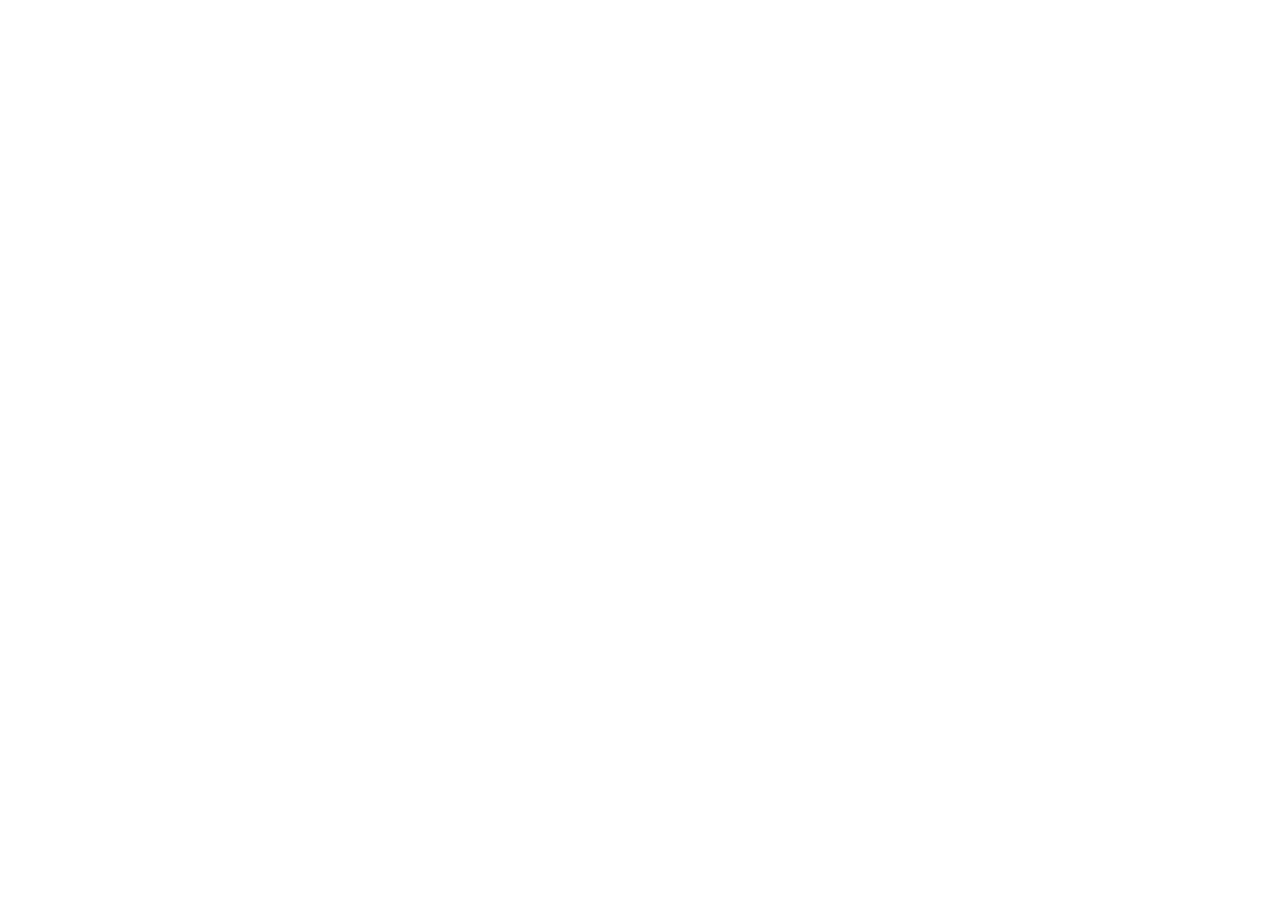
==== commit db2d7927: "Add task DOM - Task Planner - generation of tasks (modular function structure, Data-* attributes)" ====
--- a/DOM.html
+++ b/DOM.html
@@ -1292,7 +1292,7 @@
 
                 <!-- Data-* атрибути (Data-* attributes) -->
 
-<!DOCTYPE html>
+<!-- <!DOCTYPE html>
 <html lang="en">
 <head>
     <meta charset="UTF-8">
@@ -1315,4 +1315,23 @@
     
      <script defer src="./assets/js/DOM.js"></script>
 </body>
-</html>+</html> -->
+
+
+
+<!-- Завдання: "Менеджер завдань (Task Planner)" -->
+<!-- <!DOCTYPE html>
+<html lang="en">
+<head>
+    <meta charset="UTF-8">
+    <meta name="viewport" content="width=device-width, initial-scale=1.0">
+    <title>Data-* attributes - Task planner</title>
+    <link rel="stylesheet" href="./styles/reset.css">
+    <link rel="stylesheet" href="./styles/DOM.css">
+</head>
+<body>
+
+    
+     <script defer src="./assets/js/DOM.js"></script>
+</body>
+</html> -->
--- a/styles/DOM.css
+++ b/styles/DOM.css
@@ -459,4 +459,8 @@
 
 .status-bage-red {
     color: red;
-} */+} */
+
+
+
+/* Завдання: "Менеджер завдань (Task Planner)" */
--- a/styles/DOM.css
+++ b/styles/DOM.css
@@ -459,4 +459,8 @@
 
 .status-bage-red {
     color: red;
-} */+} */
+
+
+
+/* Завдання: "Менеджер завдань (Task Planner)" */
--- a/styles/DOM.css
+++ b/styles/DOM.css
@@ -459,4 +459,8 @@
 
 .status-bage-red {
     color: red;
-} */+} */
+
+
+
+/* Завдання: "Менеджер завдань (Task Planner)" */
--- a/styles/DOM.css
+++ b/styles/DOM.css
@@ -459,4 +459,8 @@
 
 .status-bage-red {
     color: red;
-} */+} */
+
+
+
+/* Завдання: "Менеджер завдань (Task Planner)" */
--- a/styles/DOM.css
+++ b/styles/DOM.css
@@ -459,4 +459,8 @@
 
 .status-bage-red {
     color: red;
-} */+} */
+
+
+
+/* Завдання: "Менеджер завдань (Task Planner)" */
--- a/styles/DOM.css
+++ b/styles/DOM.css
@@ -459,4 +459,8 @@
 
 .status-bage-red {
     color: red;
-} */+} */
+
+
+
+/* Завдання: "Менеджер завдань (Task Planner)" */
--- a/styles/DOM.css
+++ b/styles/DOM.css
@@ -459,4 +459,8 @@
 
 .status-bage-red {
     color: red;
-} */+} */
+
+
+
+/* Завдання: "Менеджер завдань (Task Planner)" */
--- a/styles/DOM.css
+++ b/styles/DOM.css
@@ -459,4 +459,8 @@
 
 .status-bage-red {
     color: red;
-} */+} */
+
+
+
+/* Завдання: "Менеджер завдань (Task Planner)" */
--- a/styles/DOM.css
+++ b/styles/DOM.css
@@ -459,4 +459,8 @@
 
 .status-bage-red {
     color: red;
-} */+} */
+
+
+
+/* Завдання: "Менеджер завдань (Task Planner)" */
--- a/styles/DOM.css
+++ b/styles/DOM.css
@@ -459,4 +459,8 @@
 
 .status-bage-red {
     color: red;
-} */+} */
+
+
+
+/* Завдання: "Менеджер завдань (Task Planner)" */
--- a/styles/DOM.css
+++ b/styles/DOM.css
@@ -459,4 +459,8 @@
 
 .status-bage-red {
     color: red;
-} */+} */
+
+
+
+/* Завдання: "Менеджер завдань (Task Planner)" */
--- a/styles/DOM.css
+++ b/styles/DOM.css
@@ -459,4 +459,8 @@
 
 .status-bage-red {
     color: red;
-} */+} */
+
+
+
+/* Завдання: "Менеджер завдань (Task Planner)" */
--- a/styles/DOM.css
+++ b/styles/DOM.css
@@ -459,4 +459,8 @@
 
 .status-bage-red {
     color: red;
-} */+} */
+
+
+
+/* Завдання: "Менеджер завдань (Task Planner)" */
--- a/styles/DOM.css
+++ b/styles/DOM.css
@@ -459,4 +459,8 @@
 
 .status-bage-red {
     color: red;
-} */+} */
+
+
+
+/* Завдання: "Менеджер завдань (Task Planner)" */
--- a/styles/DOM.css
+++ b/styles/DOM.css
@@ -459,4 +459,8 @@
 
 .status-bage-red {
     color: red;
-} */+} */
+
+
+
+/* Завдання: "Менеджер завдань (Task Planner)" */
--- a/styles/DOM.css
+++ b/styles/DOM.css
@@ -459,4 +459,8 @@
 
 .status-bage-red {
     color: red;
-} */+} */
+
+
+
+/* Завдання: "Менеджер завдань (Task Planner)" */
--- a/styles/DOM.css
+++ b/styles/DOM.css
@@ -459,4 +459,8 @@
 
 .status-bage-red {
     color: red;
-} */+} */
+
+
+
+/* Завдання: "Менеджер завдань (Task Planner)" */
--- a/styles/DOM.css
+++ b/styles/DOM.css
@@ -459,4 +459,8 @@
 
 .status-bage-red {
     color: red;
-} */+} */
+
+
+
+/* Завдання: "Менеджер завдань (Task Planner)" */
--- a/styles/DOM.css
+++ b/styles/DOM.css
@@ -459,4 +459,8 @@
 
 .status-bage-red {
     color: red;
-} */+} */
+
+
+
+/* Завдання: "Менеджер завдань (Task Planner)" */
--- a/styles/DOM.css
+++ b/styles/DOM.css
@@ -459,4 +459,8 @@
 
 .status-bage-red {
     color: red;
-} */+} */
+
+
+
+/* Завдання: "Менеджер завдань (Task Planner)" */
--- a/styles/DOM.css
+++ b/styles/DOM.css
@@ -459,4 +459,8 @@
 
 .status-bage-red {
     color: red;
-} */+} */
+
+
+
+/* Завдання: "Менеджер завдань (Task Planner)" */
--- a/styles/DOM.css
+++ b/styles/DOM.css
@@ -459,4 +459,8 @@
 
 .status-bage-red {
     color: red;
-} */+} */
+
+
+
+/* Завдання: "Менеджер завдань (Task Planner)" */
--- a/styles/DOM.css
+++ b/styles/DOM.css
@@ -459,4 +459,8 @@
 
 .status-bage-red {
     color: red;
-} */+} */
+
+
+
+/* Завдання: "Менеджер завдань (Task Planner)" */
--- a/styles/DOM.css
+++ b/styles/DOM.css
@@ -459,4 +459,8 @@
 
 .status-bage-red {
     color: red;
-} */+} */
+
+
+
+/* Завдання: "Менеджер завдань (Task Planner)" */
--- a/styles/DOM.css
+++ b/styles/DOM.css
@@ -459,4 +459,8 @@
 
 .status-bage-red {
     color: red;
-} */+} */
+
+
+
+/* Завдання: "Менеджер завдань (Task Planner)" */
--- a/styles/DOM.css
+++ b/styles/DOM.css
@@ -459,4 +459,8 @@
 
 .status-bage-red {
     color: red;
-} */+} */
+
+
+
+/* Завдання: "Менеджер завдань (Task Planner)" */
